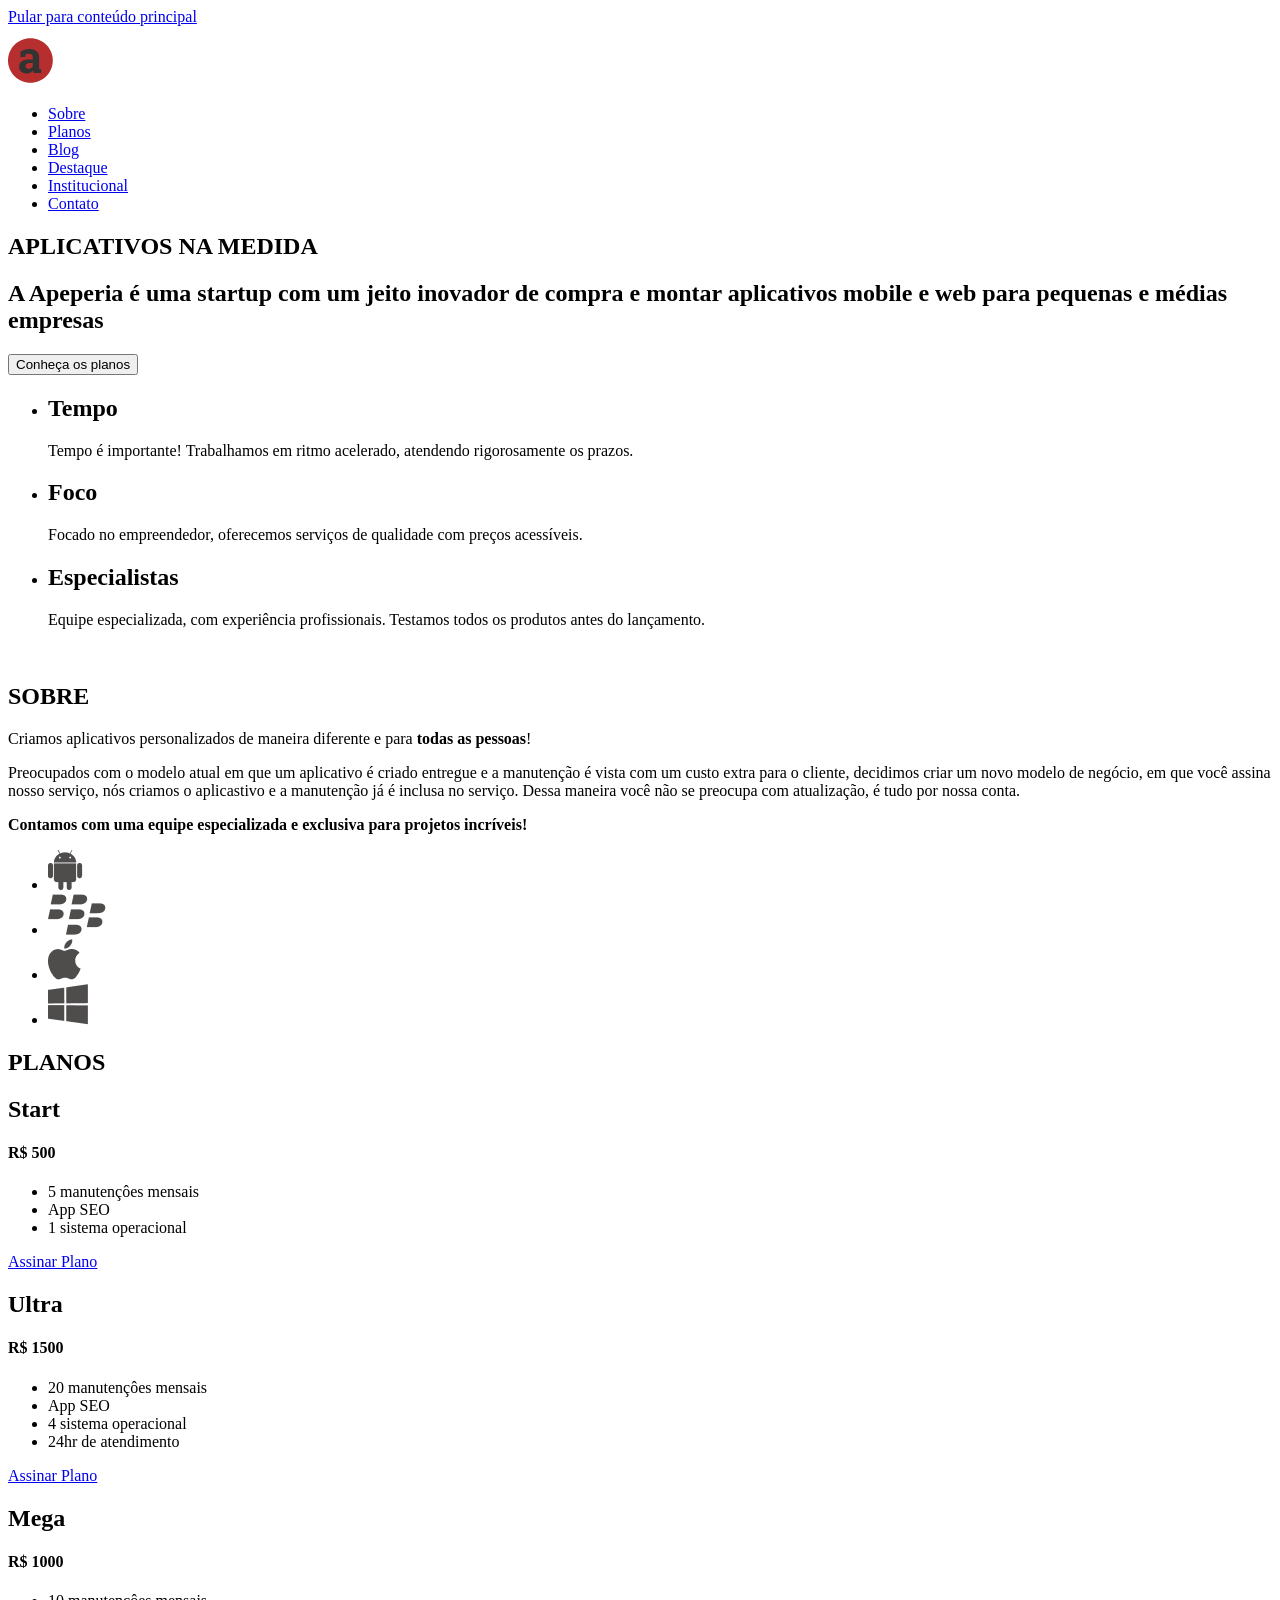
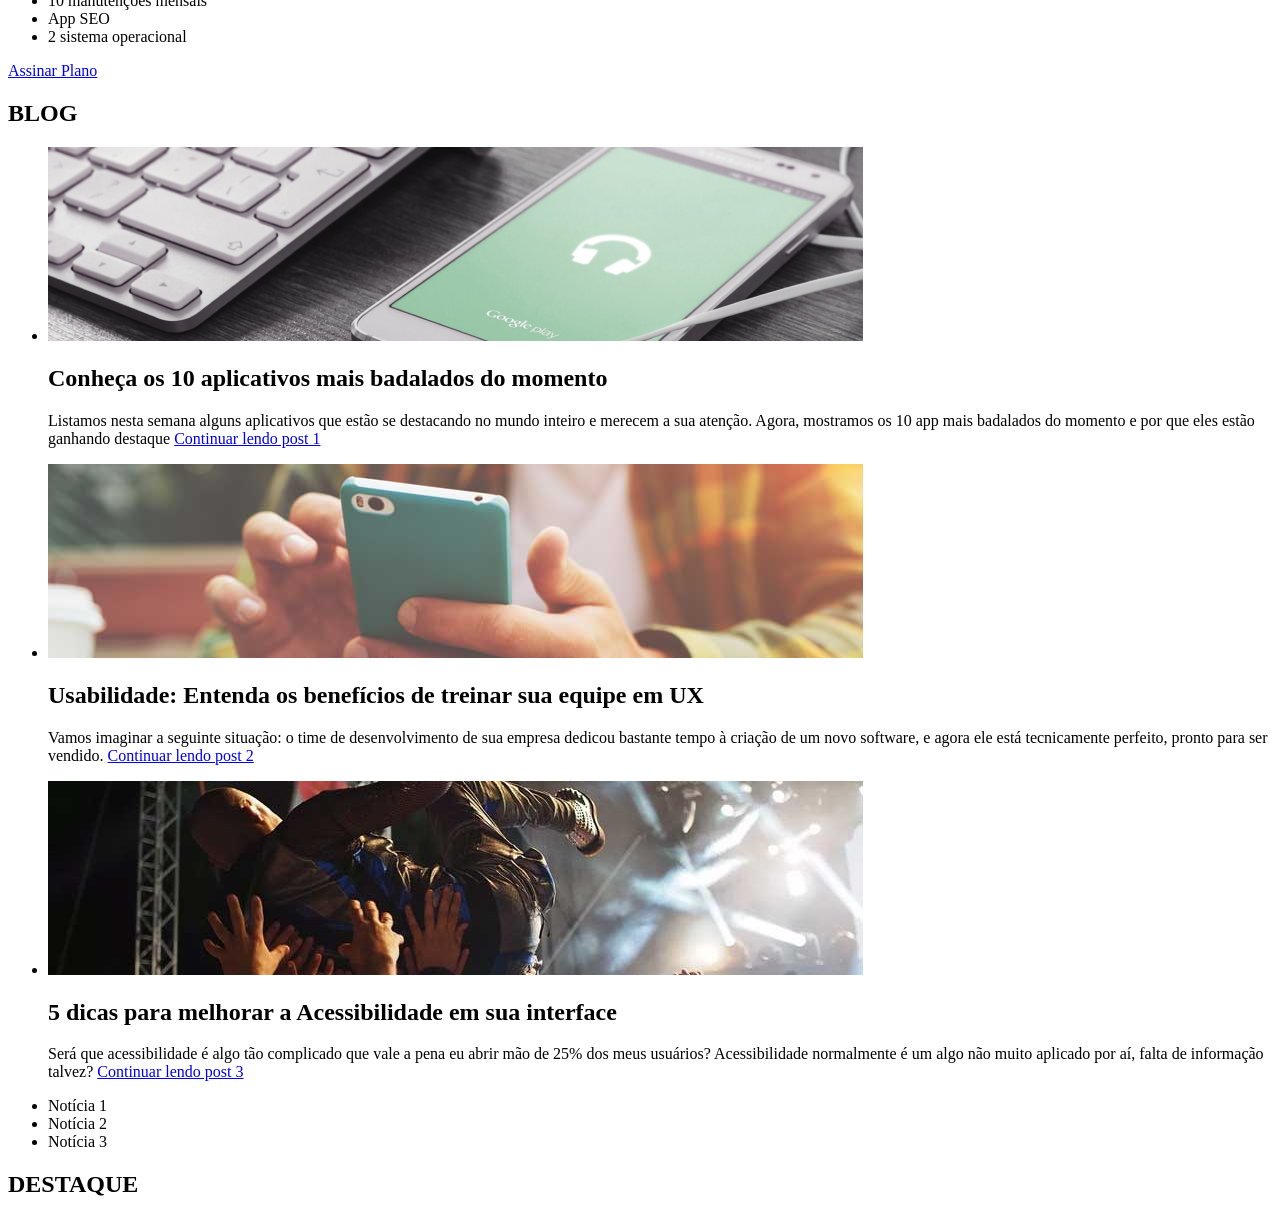
==== index.html @ 21c1f464 "index" ====
<!DOCTYPE html>
<html lang="pt-br">

<head>
  <meta charset="UTF-8">
  <title>Apeperia - aplicativos sob medida</title>
  <link href="https://fonts.googleapis.com/css?family=Montserrat:300,400,700|Open+Sans:300,400,700" rel="stylesheet">

  <link rel="stylesheet" href="css/reset.css">
  <link rel="stylesheet" href="css/tema-padrao.css">
  <link rel="stylesheet" href="css/secaoDestaque.css">
  <link rel="stylesheet" href="css/cabecalho.css">
  <link rel="stylesheet" href="css/diferenciais.css">
  <link rel="stylesheet" href="css/secaoSobre.css">
  <link rel="stylesheet" href="css/secaoPlanos.css">
  <link rel="stylesheet" href="css/secaoBlog.css">
  <link rel="stylesheet" href="css/listaDeArtigos.css">
  <link rel="stylesheet" href="css/secaoDestaques.css">
  <link rel="stylesheet" href="css/secaoContato.css">
  <link rel="stylesheet" href="css/contatoCampo.css">
  <link rel="stylesheet" href="css/secaoInstitucional.css">
  <link rel="stylesheet" href="css/rodape.css">
  <link rel="stylesheet" href="css/dialogNewsletter.css">

  <meta name="viewport" content="width=device-width, initial-scale=1.0, maximum-scale=1.0, user-scalable=no" />
</head>

<body>

  <a href="#conteudoPrincipal" class="pularNavegacao">Pular para conteúdo principal</a>

  <header class="cabecalho container">
    <a href="https://www.google.com&quot; class=" cabecalho-logo" title="Home Apeperia">
      <svg width="205" height="59" viewBox="0 0 205 59" version="1.1"
        xmlns="http://www.w3.org/2000/svg&quot; xmlns:xlink=" http://www.w3.org/1999/xlink"&gt; <title>Logotipo da
        Apeperia</title>
        <!--                    <desc>Created using Figma</desc>-->
        <g id="Canvas" transform="translate(-2230 1001)">
          <g id="Logo do Apeperia">
            <g id="Oval 1">
              <use xlink:href="#path0_fill" transform="translate(2230 -988.755)" fill="#B72E2E" />
            </g>
            <g id="a">
              <use xlink:href="#path1_fill" transform="translate(2239 -1001)" fill="#333333" />
            </g>
            <g id="apeperia">
              <use xlink:href="#path2_fill" transform="translate(2287.13 -993.208)" fill="#FFFFFF" />
            </g>
          </g>
        </g>
        <defs>
          <path id="path0_fill" fill-rule="evenodd"
            d="M 22.4044 44.5283C 34.778 44.5283 44.8087 34.5603 44.8087 22.2642C 44.8087 9.968 34.778 0 22.4044 0C 10.0308 0 0 9.968 0 22.2642C 0 34.5603 10.0308 44.5283 22.4044 44.5283Z" />
          <path id="path1_fill"
            d="M 16.8684 47C 16.6944 46.6086 16.5422 46.21 16.4118 45.8042C 16.2813 45.3838 16.1799 44.9635 16.1074 44.5431C 15.3537 45.4128 14.4332 46.1158 13.3461 46.6521C 12.2735 47.1884 11.0414 47.4566 9.64991 47.4566C 7.34522 47.4566 5.51162 46.8333 4.1491 45.5867C 2.80108 44.3257 2.12706 42.6153 2.12706 40.4556C 2.12706 38.2523 3.01125 36.5492 4.77963 35.3461C 6.54801 34.143 9.14259 33.5415 12.5634 33.5415L 15.803 33.5415L 15.803 31.2368C 15.803 30.1062 15.4769 29.2293 14.8246 28.606C 14.1723 27.9827 13.2084 27.6711 11.9329 27.6711C 11.2081 27.6711 10.5631 27.758 9.99779 27.932C 9.43249 28.0914 8.9759 28.2871 8.62802 28.519L 8.21492 31.0411L 3.4316 31.0411L 3.45335 25.823C 4.61294 25.0402 5.93922 24.3807 7.43219 23.8444C 8.93966 23.3081 10.5776 23.0399 12.346 23.0399C 15.2594 23.0399 17.6221 23.7574 19.434 25.1924C 21.2603 26.6129 22.1735 28.6422 22.1735 31.2803L 22.1735 40.9991C 22.1735 41.3615 22.1735 41.7021 22.1735 42.021C 22.188 42.3399 22.217 42.6443 22.2605 42.9342L 24.1955 43.1951L 24.1955 47L 16.8684 47ZM 11.3676 42.7602C 12.3242 42.7602 13.1939 42.5573 13.9766 42.1515C 14.7594 41.7311 15.3681 41.2093 15.803 40.586L 15.803 36.9985L 12.5634 36.9985C 11.2154 36.9985 10.1935 37.3174 9.49772 37.9552C 8.80196 38.5785 8.45408 39.3322 8.45408 40.2164C 8.45408 41.0136 8.70774 41.6369 9.21507 42.0862C 9.73688 42.5356 10.4544 42.7602 11.3676 42.7602Z" />
          <path id="path2_fill"
            d="M 13.0802 37C 12.941 36.6869 12.8193 36.368 12.7149 36.0433C 12.6106 35.7071 12.5294 35.3708 12.4714 35.0345C 11.8684 35.7302 11.1321 36.2926 10.2624 36.7217C 9.40429 37.1507 8.41863 37.3653 7.30542 37.3653C 5.46167 37.3653 3.99479 36.8666 2.90478 35.8694C 1.82636 34.8606 1.28715 33.4922 1.28715 31.7644C 1.28715 30.0019 1.9945 28.6393 3.4092 27.6769C 4.8239 26.7144 6.89957 26.2332 9.6362 26.2332L 12.2279 26.2332L 12.2279 24.3894C 12.2279 23.485 11.967 22.7834 11.4452 22.2848C 10.9233 21.7862 10.1522 21.5369 9.13178 21.5369C 8.55199 21.5369 8.03597 21.6064 7.58373 21.7456C 7.13149 21.8731 6.76621 22.0297 6.48791 22.2152L 6.15743 24.2329L 2.33078 24.2329L 2.34817 20.0584C 3.27585 19.4322 4.33687 18.9046 5.53125 18.4755C 6.73723 18.0465 8.04756 17.832 9.46226 17.832C 11.793 17.832 13.6832 18.406 15.1327 19.5539C 16.5938 20.6903 17.3243 22.3138 17.3243 24.4242L 17.3243 32.1993C 17.3243 32.4892 17.3243 32.7617 17.3243 33.0168C 17.3359 33.2719 17.3591 33.5154 17.3939 33.7473L 18.9419 33.9561L 18.9419 37L 13.0802 37ZM 8.67954 33.6082C 9.44487 33.6082 10.1406 33.4459 10.7668 33.1212C 11.393 32.7849 11.88 32.3674 12.2279 31.8688L 12.2279 28.9988L 9.6362 28.9988C 8.55778 28.9988 7.74027 29.2539 7.18367 29.7642C 6.62706 30.2628 6.34876 30.8658 6.34876 31.5731C 6.34876 32.2109 6.55169 32.7095 6.95755 33.069C 7.375 33.4285 7.949 33.6082 8.67954 33.6082ZM 20.2986 21.2412L 20.2986 18.1798L 27.6736 18.1798L 27.9172 20.3715C 28.4738 19.5597 29.1405 18.9336 29.9175 18.4929C 30.6944 18.0523 31.5989 17.832 32.6309 17.832C 34.9617 17.832 36.7706 18.7422 38.0578 20.5628C 39.3449 22.3834 39.9885 24.7779 39.9885 27.7465L 39.9885 28.1117C 39.9885 30.8948 39.3449 33.1328 38.0578 34.8258C 36.7706 36.5188 34.9733 37.3653 32.6657 37.3653C 31.68 37.3653 30.8045 37.1855 30.0392 36.8261C 29.2739 36.455 28.6187 35.9158 28.0737 35.2084L 28.0737 40.6527L 30.5262 41.1745L 30.5262 44.2358L 20.5596 44.2358L 20.5596 41.1745L 23.0121 40.6527L 23.0121 21.763L 20.2986 21.2412ZM 34.9095 27.7465C 34.9095 25.9723 34.6138 24.5344 34.0224 23.4328C 33.431 22.3312 32.5265 21.7804 31.309 21.7804C 30.5436 21.7804 29.8885 21.9369 29.3435 22.25C 28.81 22.5631 28.3868 23.0095 28.0737 23.5893L 28.0737 31.834C 28.3868 32.3674 28.81 32.7733 29.3435 33.0516C 29.8885 33.3299 30.5552 33.469 31.3438 33.469C 32.5729 33.469 33.4716 32.9878 34.0398 32.0254C 34.6196 31.0629 34.9095 29.7584 34.9095 28.1117L 34.9095 27.7465ZM 51.2597 37.3653C 48.5463 37.3653 46.3779 36.4956 44.7544 34.7562C 43.131 33.0168 42.3193 30.8078 42.3193 28.1291L 42.3193 27.4334C 42.3193 24.6388 43.0846 22.337 44.6153 20.528C 46.1575 18.719 48.2216 17.8204 50.8075 17.832C 53.347 17.832 55.3183 18.5973 56.7214 20.1279C 58.1245 21.6586 58.8261 23.7285 58.8261 26.3376L 58.8261 29.1032L 47.5896 29.1032L 47.5548 29.2075C 47.6476 30.4483 48.0593 31.4687 48.7898 32.2689C 49.5319 33.069 50.535 33.469 51.7989 33.469C 52.9237 33.469 53.8572 33.3589 54.5994 33.1386C 55.3415 32.9066 56.1532 32.5472 57.0345 32.0601L 58.4086 35.191C 57.6317 35.8056 56.6228 36.3216 55.3821 36.7391C 54.1529 37.1565 52.7788 37.3653 51.2597 37.3653ZM 50.8075 21.7456C 49.8682 21.7456 49.1261 22.1051 48.5811 22.824C 48.0361 23.5429 47.6998 24.488 47.5722 25.6592L 47.6244 25.7462L 53.8514 25.7462L 53.8514 25.2939C 53.8514 24.2155 53.5963 23.3574 53.0861 22.7196C 52.5875 22.0703 51.8279 21.7456 50.8075 21.7456ZM 60.8611 21.2412L 60.8611 18.1798L 68.2361 18.1798L 68.4797 20.3715C 69.0363 19.5597 69.703 18.9336 70.48 18.4929C 71.2569 18.0523 72.1614 17.832 73.1934 17.832C 75.5242 17.832 77.3331 18.7422 78.6203 20.5628C 79.9074 22.3834 80.551 24.7779 80.551 27.7465L 80.551 28.1117C 80.551 30.8948 79.9074 33.1328 78.6203 34.8258C 77.3331 36.5188 75.5358 37.3653 73.2282 37.3653C 72.2425 37.3653 71.367 37.1855 70.6017 36.8261C 69.8364 36.455 69.1812 35.9158 68.6362 35.2084L 68.6362 40.6527L 71.0887 41.1745L 71.0887 44.2358L 61.1221 44.2358L 61.1221 41.1745L 63.5746 40.6527L 63.5746 21.763L 60.8611 21.2412ZM 75.472 27.7465C 75.472 25.9723 75.1763 24.5344 74.5849 23.4328C 73.9935 22.3312 73.089 21.7804 71.8715 21.7804C 71.1061 21.7804 70.451 21.9369 69.906 22.25C 69.3725 22.5631 68.9493 23.0095 68.6362 23.5893L 68.6362 31.834C 68.9493 32.3674 69.3725 32.7733 69.906 33.0516C 70.451 33.3299 71.1177 33.469 71.9063 33.469C 73.1354 33.469 74.0341 32.9878 74.6023 32.0254C 75.1821 31.0629 75.472 29.7584 75.472 28.1117L 75.472 27.7465ZM 91.8222 37.3653C 89.1088 37.3653 86.9404 36.4956 85.3169 34.7562C 83.6935 33.0168 82.8818 30.8078 82.8818 28.1291L 82.8818 27.4334C 82.8818 24.6388 83.6471 22.337 85.1778 20.528C 86.72 18.719 88.7841 17.8204 91.37 17.832C 93.9095 17.832 95.8808 18.5973 97.2839 20.1279C 98.687 21.6586 99.3886 23.7285 99.3886 26.3376L 99.3886 29.1032L 88.1521 29.1032L 88.1173 29.2075C 88.2101 30.4483 88.6218 31.4687 89.3523 32.2689C 90.0944 33.069 91.0975 33.469 92.3614 33.469C 93.4862 33.469 94.4197 33.3589 95.1619 33.1386C 95.904 32.9066 96.7157 32.5472 97.597 32.0601L 98.9711 35.191C 98.1942 35.8056 97.1853 36.3216 95.9446 36.7391C 94.7154 37.1565 93.3413 37.3653 91.8222 37.3653ZM 91.37 21.7456C 90.4307 21.7456 89.6886 22.1051 89.1436 22.824C 88.5986 23.5429 88.2623 24.488 88.1347 25.6592L 88.1869 25.7462L 94.4139 25.7462L 94.4139 25.2939C 94.4139 24.2155 94.1588 23.3574 93.6486 22.7196C 93.15 22.0703 92.3904 21.7456 91.37 21.7456ZM 102.189 33.9561L 104.624 33.4343L 104.624 21.763L 101.928 21.2412L 101.928 18.1798L 109.355 18.1798L 109.581 20.9281C 110.022 19.954 110.59 19.1945 111.286 18.6495C 111.982 18.1045 112.788 17.832 113.704 17.832C 113.97 17.832 114.249 17.8551 114.539 17.9015C 114.84 17.9363 115.089 17.9827 115.287 18.0407L 114.747 22.6675L 112.66 22.6153C 111.918 22.6153 111.303 22.7602 110.816 23.0501C 110.329 23.34 109.958 23.7517 109.703 24.2851L 109.703 33.4343L 112.138 33.9561L 112.138 37L 102.189 37L 102.189 33.9561ZM 116.643 33.9561L 119.096 33.4343L 119.096 21.763L 116.382 21.2412L 116.382 18.1798L 124.175 18.1798L 124.175 33.4343L 126.61 33.9561L 126.61 37L 116.643 37L 116.643 33.9561ZM 124.175 13.6748L 119.096 13.6748L 119.096 9.86557L 124.175 9.86557L 124.175 13.6748ZM 140.264 37C 140.125 36.6869 140.003 36.368 139.899 36.0433C 139.795 35.7071 139.713 35.3708 139.655 35.0345C 139.052 35.7302 138.316 36.2926 137.446 36.7217C 136.588 37.1507 135.603 37.3653 134.489 37.3653C 132.646 37.3653 131.179 36.8666 130.089 35.8694C 129.01 34.8606 128.471 33.4922 128.471 31.7644C 128.471 30.0019 129.178 28.6393 130.593 27.6769C 132.008 26.7144 134.084 26.2332 136.82 26.2332L 139.412 26.2332L 139.412 24.3894C 139.412 23.485 139.151 22.7834 138.629 22.2848C 138.107 21.7862 137.336 21.5369 136.316 21.5369C 135.736 21.5369 135.22 21.6064 134.768 21.7456C 134.315 21.8731 133.95 22.0297 133.672 22.2152L 133.341 24.2329L 129.515 24.2329L 129.532 20.0584C 130.46 19.4322 131.521 18.9046 132.715 18.4755C 133.921 18.0465 135.232 17.832 136.646 17.832C 138.977 17.832 140.867 18.406 142.317 19.5539C 143.778 20.6903 144.508 22.3138 144.508 24.4242L 144.508 32.1993C 144.508 32.4892 144.508 32.7617 144.508 33.0168C 144.52 33.2719 144.543 33.5154 144.578 33.7473L 146.126 33.9561L 146.126 37L 140.264 37ZM 135.864 33.6082C 136.629 33.6082 137.325 33.4459 137.951 33.1212C 138.577 32.7849 139.064 32.3674 139.412 31.8688L 139.412 28.9988L 136.82 28.9988C 135.742 28.9988 134.924 29.2539 134.368 29.7642C 133.811 30.2628 133.533 30.8658 133.533 31.5731C 133.533 32.2109 133.736 32.7095 134.142 33.069C 134.559 33.4285 135.133 33.6082 135.864 33.6082Z" />
        </defs>
      </svg>
    </a>
    <nav class="cabecalho-nav">
      <ul>
        <li class="cabecalho-nav-item"><a href="#">Sobre</a></li>
        <li class="cabecalho-nav-item"><a href="#">Planos</a></li>
        <li class="cabecalho-nav-item"><a href="#">Blog</a></li>
        <li class="cabecalho-nav-item"><a href="#">Destaque</a></li>
        <li class="cabecalho-nav-item"><a href="#">Institucional</a></li>
        <li class="cabecalho-nav-item"><a href="#">Contato</a></li>
      </ul>
    </nav>
  </header>

  <main class="conteudo" role="main">
    <section class="secaoDestaque">
      <h1 class="secaoDestaque-titulo" id="conteudoPrincipal">
        APLICATIVOS NA MEDIDA
      </h1>
      <h2 class="secaoDestaque-texto">
        A Apeperia é uma startup com um jeito inovador de compra e montar aplicativos mobile e web para pequenas e
        médias empresas
      </h2>
      <button class="secaoDestaque-cta btnPadrao">
        Conheça os planos
      </button>
    </section>

    <section class="secaoDiferenciais">
      <div class="container">
        <ul class="diferenciais">
          <li class="diferenciais-diferencial">
            <h2 class="diferenciais-diferencial-titulo diferenciais-diferencial-titulo-tempo">
              Tempo
            </h2>
            <p class="diferenciais-diferencial-texto">
              Tempo é importante! Trabalhamos em ritmo acelerado, atendendo rigorosamente os prazos.
            </p>
          </li>
          <li class="diferenciais-diferencial">
            <h2 class="diferenciais-diferencial-titulo diferenciais-diferencial-titulo--foco">
              Foco
            </h2>
            <p class="diferenciais-diferencial-texto">
              Focado no empreendedor, oferecemos serviços de qualidade com preços acessíveis.
            </p>
          </li>
          <li class="diferenciais-diferencial">
            <h2 class="diferenciais-diferencial-titulo diferenciais-diferencial-titulo--especialistas">
              Especialistas
            </h2>
            <p class="diferenciais-diferencial-texto">
              Equipe especializada, com experiência profissionais. Testamos todos os produtos antes do lançamento.
            </p>
          </li>
        </ul>
      </div>
    </section><!--fim.secaoDiferenciais-->

    <section class="secaoSobre clearfix">
      <div class="container">
        <img src="APP Acessibilidade/src/img/sobre-apeperia.png" class="secaoSobre-imgDestaque" alt>
        <h2 class="secaoSobre-titulo tituloPadrao">
          SOBRE
        </h2>
        <p class="secaoSobre-texto">
          Criamos aplicativos personalizados de maneira diferente e para <b>todas as pessoas</b>!
        </p>
        <p class="secaoSobre-texto">
          Preocupados com o modelo atual em que um aplicativo é criado entregue e a manutenção é vista com um custo
          extra para o cliente, decidimos criar um novo modelo de negócio, em que você assina nosso serviço, nós criamos
          o aplicastivo e a manutenção já é inclusa no serviço. Dessa maneira você não se preocupa com atualização, é
          tudo por nossa conta.
        </p>
        <p class="secaoSobre-texto">
          <b>
            Contamos com uma equipe especializada e exclusiva para projetos incríveis!
          </b>
        </p>
        <ul class="secaoSobre-plataformas">
          <li><img src="App assesibilidade/img/android.png" alt="android"></li>
          <li> <img src="App assesibilidade/img/blackberry.png" alt="blackberry"></li>
          <li> <img src="App assesibilidade/img/apple.png" alt="apple"></li>
          <li> <img src="App assesibilidade/img/windowsphone.png" alt="windowsphone"></li>
        </ul>
      </div>
    </section>

    <section class="secaoPlanos">
      <div class="container">
        <h2 class="secaoPlanos-titulo-tituloPadrao">
          PLANOS
        </h2>

        <div class="secaoPlanos-plano secaoPlanos-plano--start">
          <h2 class="secaoPlanos-plano-titulo">Start</h2>
          <h4 class="secaoPlanos-plano-preço">
            R$ 500
          </h4>
          <ul class="secaoPlanos-plano-itens">
            <li>5 manutençôes mensais</li>
            <li>App SEO</li>
            <li>1 sistema operacional</li>
          </ul>
          <a href="#" class="btnPadrao secaoPlanos-plano-btn">
            Assinar Plano
          </a>
        </div>

        <div class="secaoPlanos-plano secaoPlanos-plano--ultra">
          <h2 class="secaoPlanos-plano-titulo">Ultra</h2>
          <h4 class="secaoPlanos-plano-preço">
            R$ 1500
          </h4>
          <ul class="secaoPlanos-plano-itens">
            <li>20 manutençôes mensais</li>
            <li>App SEO</li>
            <li>4 sistema operacional</li>
            <li>24hr de atendimento</li>
          </ul>
          <a href="#" class="btnPadrao secaoPlanos-plano-btn">
            Assinar Plano
          </a>
        </div>

        <div class="secaoPlanos-plano secaoPlanos-plano--mega">
          <h2 class="secaoPlanos-plano-titulo">Mega</h2>
          <h4 class="secaoPlanos-plano-preço">
            R$ 1000
          </h4>
          <ul class="secaoPlanos-plano-itens">
            <li>10 manutençôes mensais</li>
            <li>App SEO</li>
            <li>2 sistema operacional</li>
          </ul>
          <a href="#" class="btnPadrao secaoPlanos-plano-btn">
            Assinar Plano
          </a>
        </div>
      </div>
    </section>


    <section class="secaoBlog container">
      <h2 class="secaoBlog-titulo tituloPadrao">
        BLOG
      </h2>
      <ul class="listaDeArtigos">

        <li id="new0" class="listaDeArtigos-itens">
          <article class="listaDeArtigos-artigo">
            <img src="App assesibilidade/img/10-aplicativos-mais-baixados.png" class="listaDeArtigos-artigo-img"
              alt="Teclado da Apple e um celular Android">
            <h2 class="listaDeArtigos-artigo-titulo">
              Conheça os 10 aplicativos mais badalados do momento
            </h2>
            <p>
              Listamos nesta semana alguns aplicativos que estão se destacando no mundo inteiro e merecem a sua atenção.
              Agora, mostramos os 10 app mais badalados do momento e por que eles estão ganhando destaque
              <a href="#" class="listaDeArtigos-artigo-link">
                Continuar lendo post 1
              </a>
            </p>
          </article>
        </li>

        <li id="new1" class="listaDeArtigos-itens">
          <article class="listaDeArtigos-artigo">
            <img src="App assesibilidade/img/ux-usabilidade.jpg" class="listaDeArtigos-artigo-img"
              alt="Pessoa segurando um celular">
            <h2 class="listaDeArtigos-artigo-titulo">
              Usabilidade: Entenda os benefícios de treinar sua equipe em UX
            </h2>
            <p>
              Vamos imaginar a seguinte situação: o time de desenvolvimento de sua empresa dedicou bastante tempo à
              criação de um novo software, e agora ele está tecnicamente perfeito, pronto para ser vendido.
              <a href="#" class="listaDeArtigos-artigo-link">
                Continuar lendo post 2
              </a>
            </p>
          </article>
        </li>

        <li id="new2" class="listaDeArtigos-itens">
          <article class="listaDeArtigos-artigo">
            <img src="App assesibilidade/img/dicas-acessibilidade.jpg" class="listaDeArtigos-artigo-img"
              alt="Pessoas levantando um senhor para ver melhor um show">
            <h2 class="listaDeArtigos-artigo-titulo">
              5 dicas para melhorar a Acessibilidade em sua interface
            </h2>
            <p>
              Será que acessibilidade é algo tão complicado que vale a pena eu abrir mão de 25% dos meus usuários? Acessibilidade normalmente é um algo não muito aplicado por aí, falta de informação talvez?

             
              <a href="#" class="listaDeArtigos-artigo-link">
                Continuar lendo post 3
              </a>
            </p>
          </article>
        </li>
      </ul>

      <nav>
        <ul class="listaDeArtigos-slider">
          <li>
            <a href="#new0" delta-sliderItem="0" class="listaDeArtigos-slider-item listaDeArtigos-slider-item-artigo"></a>
           Notícia 1
          </li>

          <li>
            <a href="#new1" delta-sliderItem="1" class="listaDeArtigos-slider-item listaDeArtigos-slider-item-artigo"></a>
           Notícia 2
          </li>

          <li>
            <a href="#new2" delta-sliderItem="2" class="listaDeArtigos-slider-item listaDeArtigos-slider-item-artigo"></a>
           Notícia 3

          </li>
        </ul>
      </nav>
    </section>

  <section class="secaoDestaques">
    <div class="container">
      <h2 class="secaoDestaque-titulo títuloPadrao">DESTAQUE</h2>
      <a href=""
    </div>
    

  </section>

  </main>

</body>

</html>
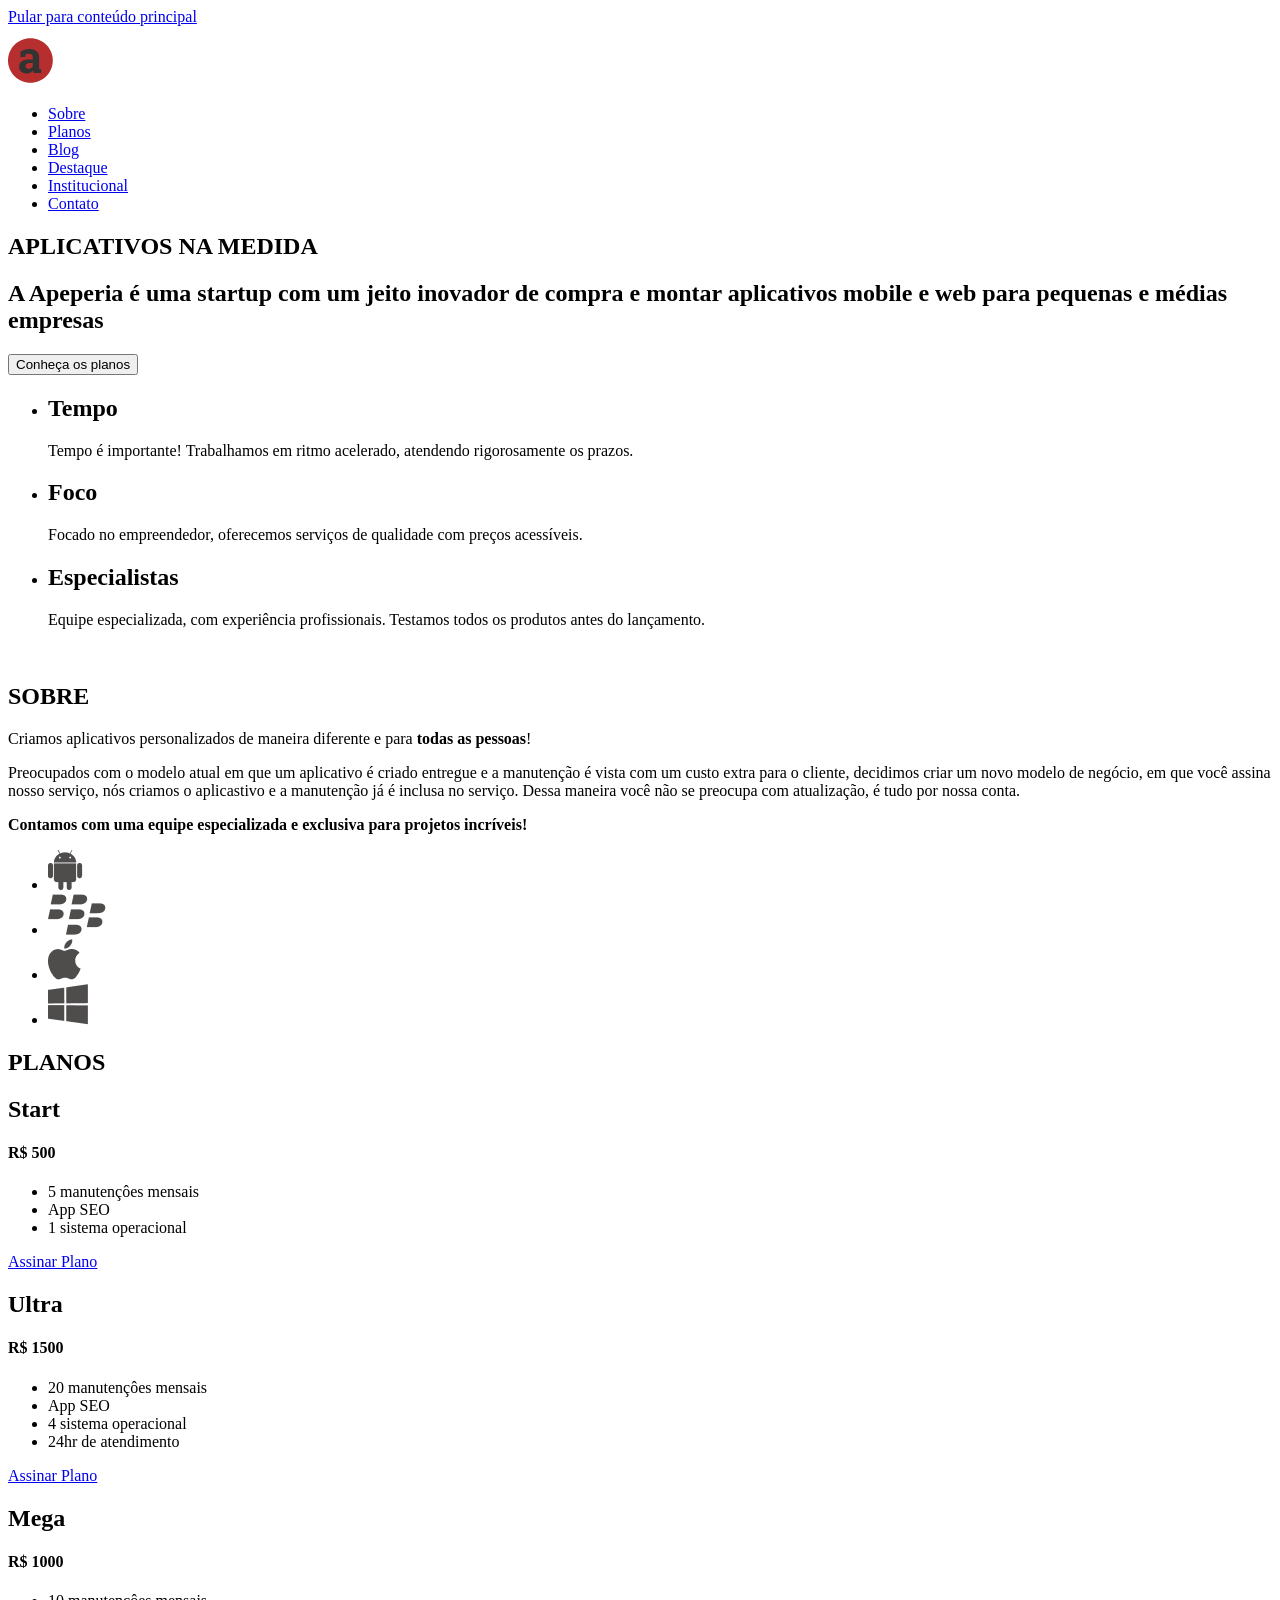
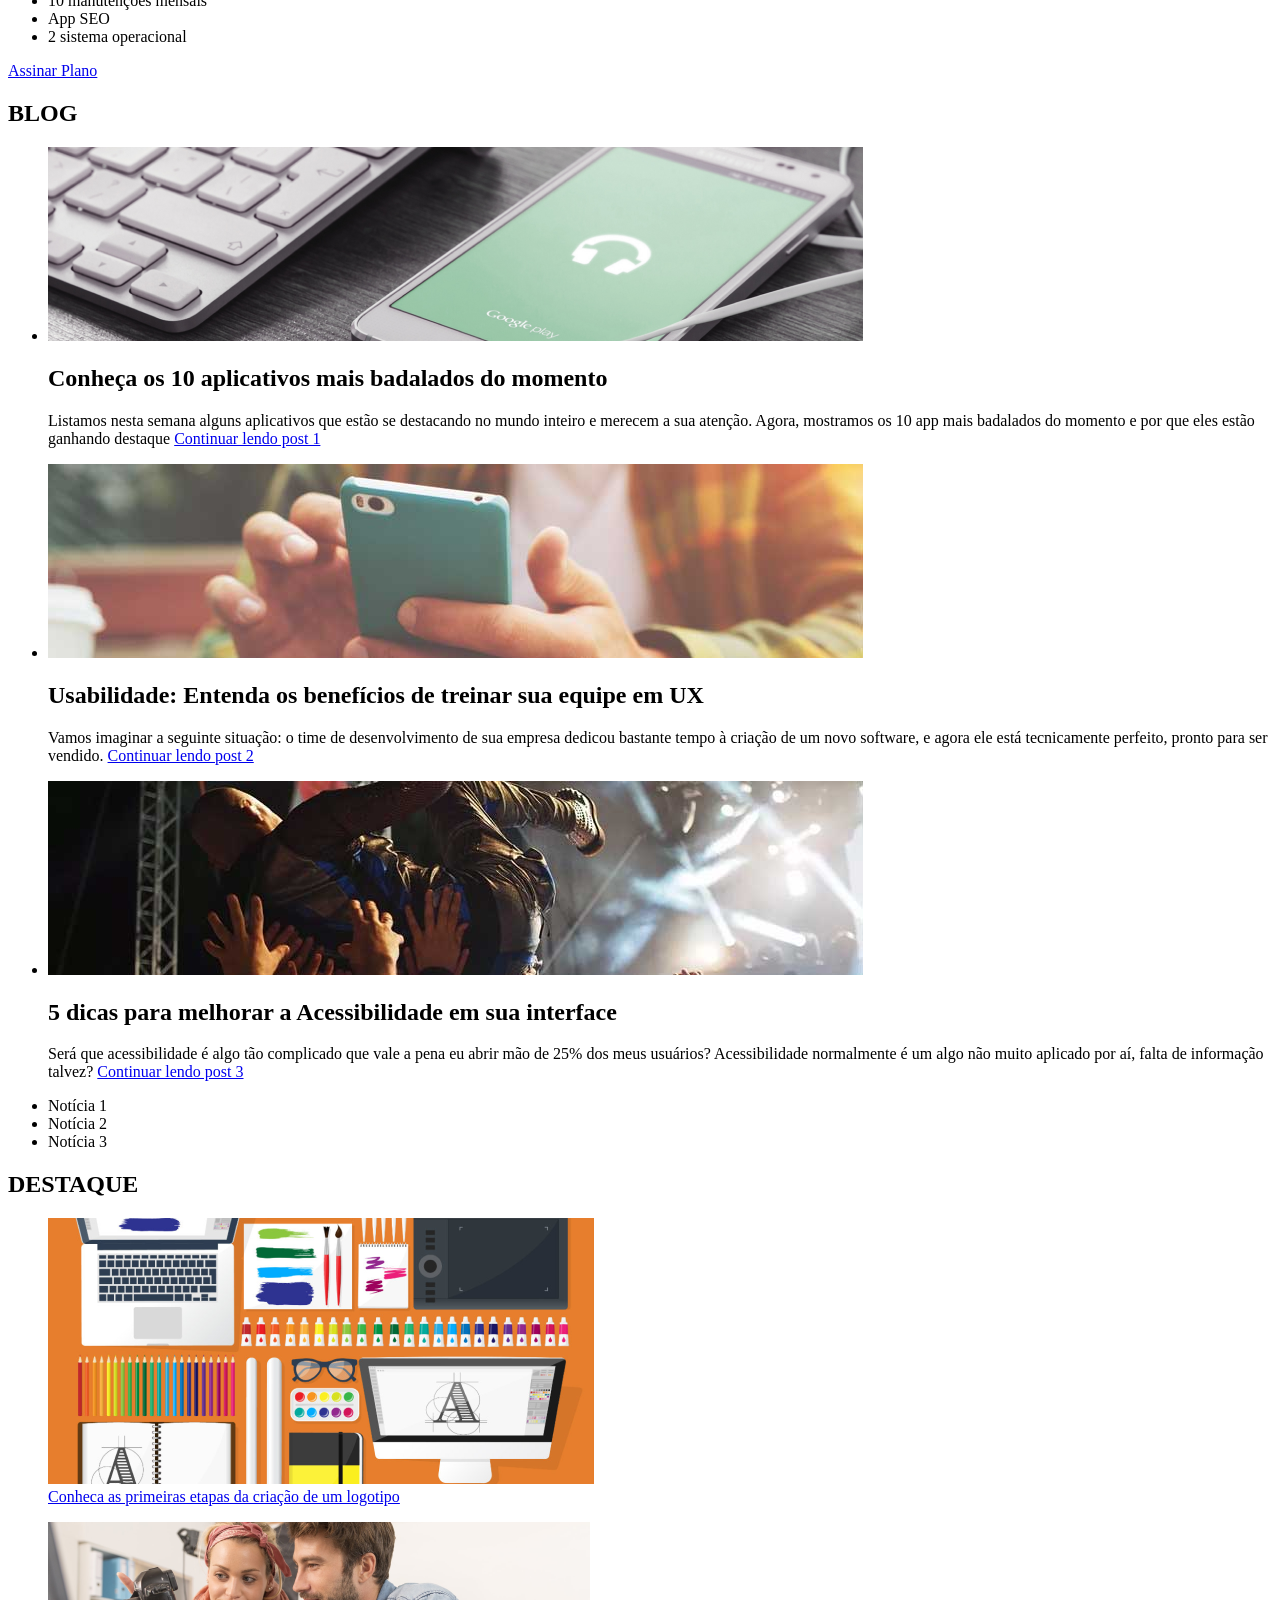
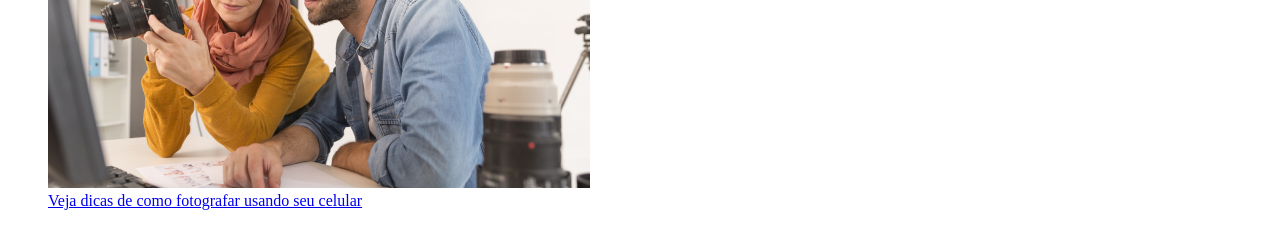
==== commit 59d7e513: "index" ====
--- a/index.html
+++ b/index.html
@@ -282,7 +282,24 @@
   <section class="secaoDestaques">
     <div class="container">
       <h2 class="secaoDestaque-titulo títuloPadrao">DESTAQUE</h2>
-      <a href=""
+      <a href="https://www.alura.com.br/artigos/conheca-as-principais-etapas-da-criacao-de-um-logo?srsltid=AfmBOoohauO9TTjWHuKZssq_VfSuv6ASNGWmBRcLV8xKoNBooqiYDU9C" class="secaoDestaques-link" aria-labelledby="tituloDestaque1">
+        <figure class="secaoDestaques-destaques">
+          <img src="App assesibilidade/img/comecando-criar-logotipo.png" class="secaoDestaques-destaque-img" alt="Ferramentas de desingner. ilustraçâo">
+          <figcaption class="secaoDestaques-destaque-titulo" id="tituloDestaque1">
+            Conheca as primeiras etapas da criação de um logotipo
+          </figcaption>
+        </figure>
+      </a>
+
+      <a href=" https://www.alura.com.br/conteudo/fotografia-fotografe-usando-celular?srsltid=AfmBOorDS3YwNdOYkk3deIEJsH7HeSeEfZG0RPjQCnPf2Xxk6yoZkKy3" class="secaoDestaques-link" aria-labelledby="tituloDestaque2">
+        <figure class="secaoDestaques-destaques">
+          <img src="App assesibilidade/img/dicas-fotografia.png" class="secaoDestaques-destaque-img" alt="moça mostrando camera para rapaz">
+          <figcaption class="secaoDestaques-destaque-titulo" id="tituloDestaque2">
+            Veja dicas de como fotografar usando seu celular
+          </figcaption>
+        </figure>
+      </a>
+
     </div>
     
 
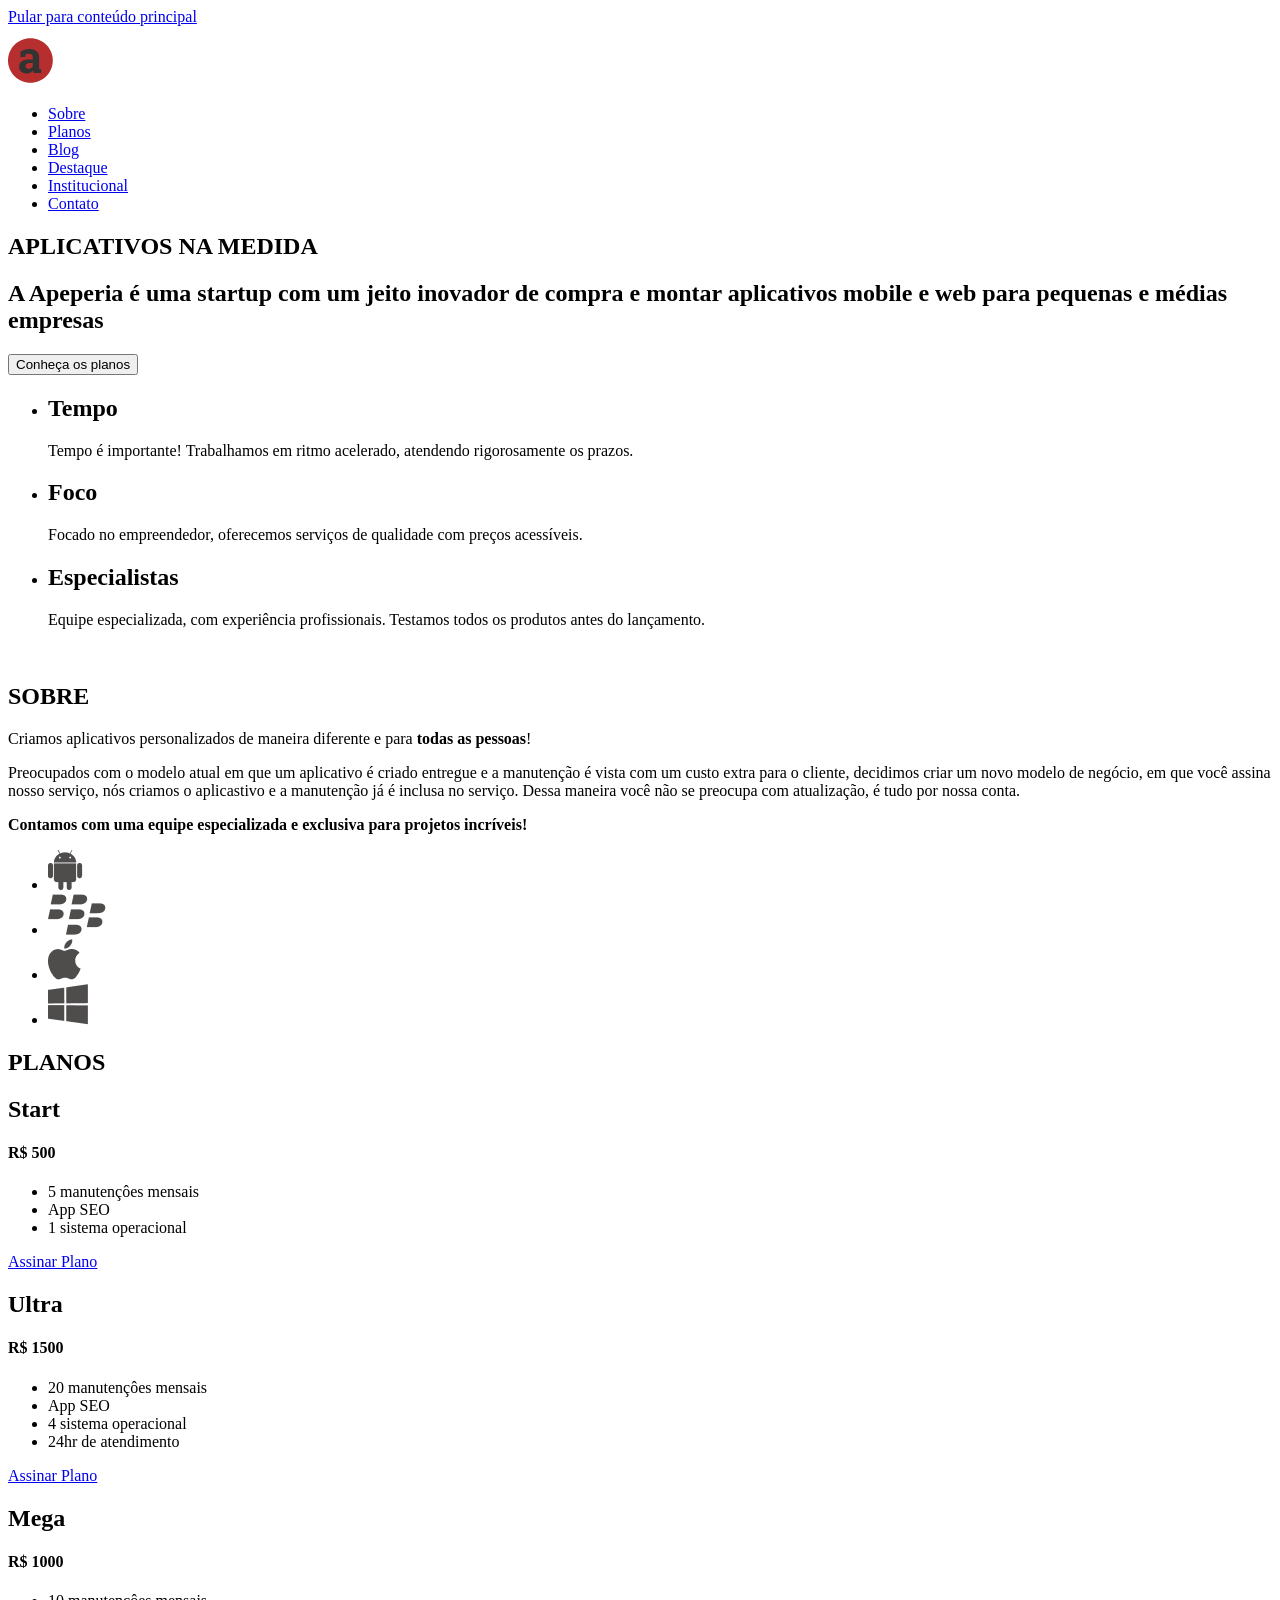
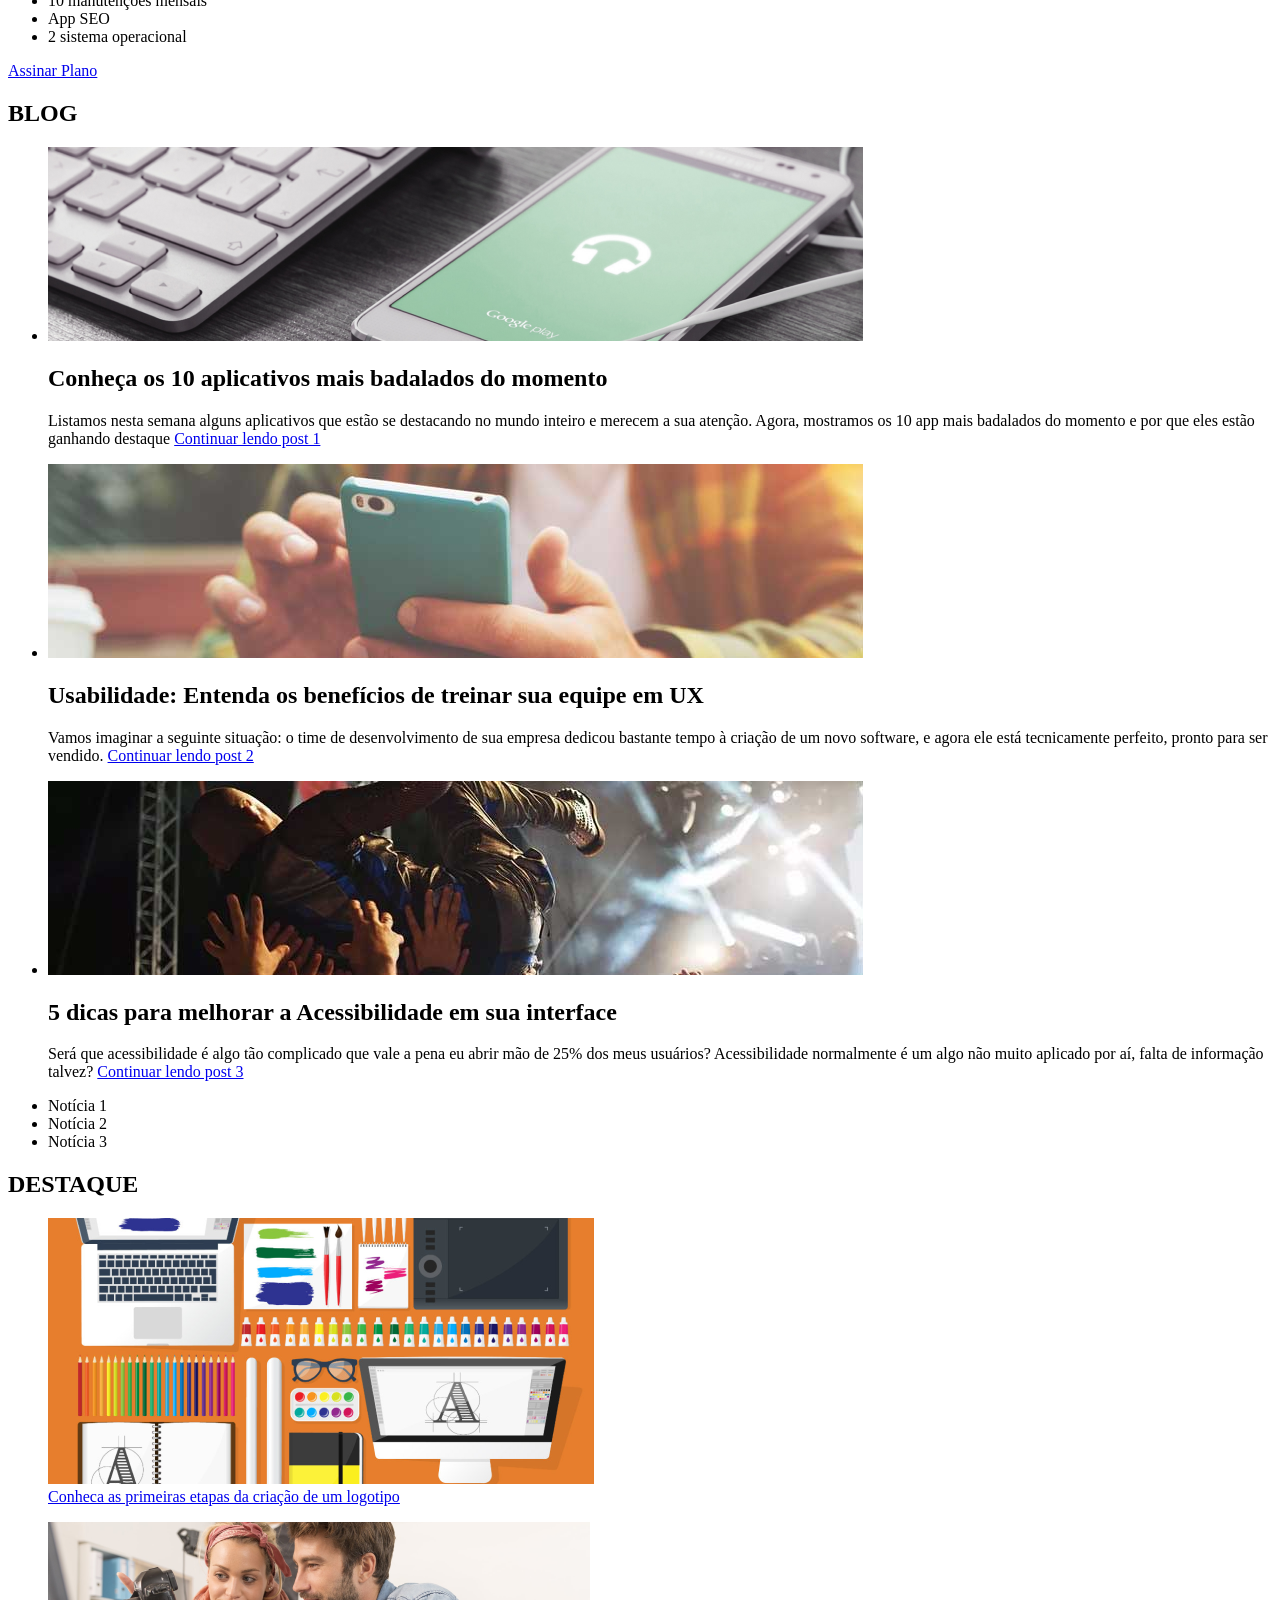
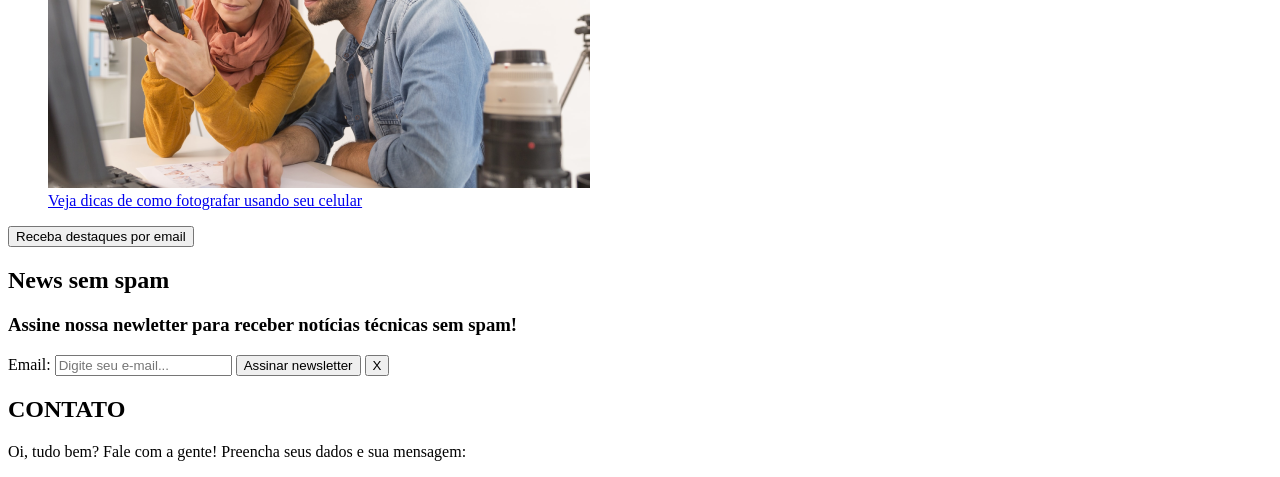
==== commit f78c4203: "index" ====
--- a/index.html
+++ b/index.html
@@ -299,14 +299,51 @@
           </figcaption>
         </figure>
       </a>
-
-    </div>
-    
-
-  </section>
-
-  </main>
-
+  <button class="secaoDestaques-form-botao btnPadrao btnPadrao--pequeno" id="abreDialog">
+          Receba destaques por email
+        </button>    
+      </div>
+      <div class="dialogNewsletter" id="dialogNewsletter">
+        <div class="dialogNewsletter-body">
+
+          <h2 class="dialogNewsletter-titulo">News sem spam</h2>
+          <h3 class="dialogNewsletter-texto">
+            Assine nossa newletter para receber notícias técnicas sem spam!
+          </h3>
+          <form class="dialogNewsletter-form">
+            <label class="dialogNewsletter-label">
+              Email:
+            </label>
+            <input type="text" class="dialogNewsletter-campo" placeholder="Digite seu e-mail...">
+            <button class="dialogNewsletter-btn">
+              Assinar newsletter
+            </button>
+            <button class="dialogNewsletter-fechar">
+              X
+            </button>
+          </form>
+        </div>
+        <div class="dialogNewsletter-overlay"></div>
+      </div><!--fim.dialogNewslatter-->
+    </section><!--fim.secaoDestaque-->
+
+    <section class="secaoContato"><!--Início Contato-->
+        <div class="container">
+          <h2 class="tituloPadrao">
+            CONTATO
+          </h2>
+
+          <form class="secaoContato-form">
+            <p class="secaoContato-form-legend">
+              Oi, tudo bem? Fale com a gente!
+              Preencha seus dados e sua mensagem:
+            </p>
+          </form>
+        </div>
+    </section><!--fim.secaoContato-->
+
+ 
+
+</main>    
 </body>
-
 </html>
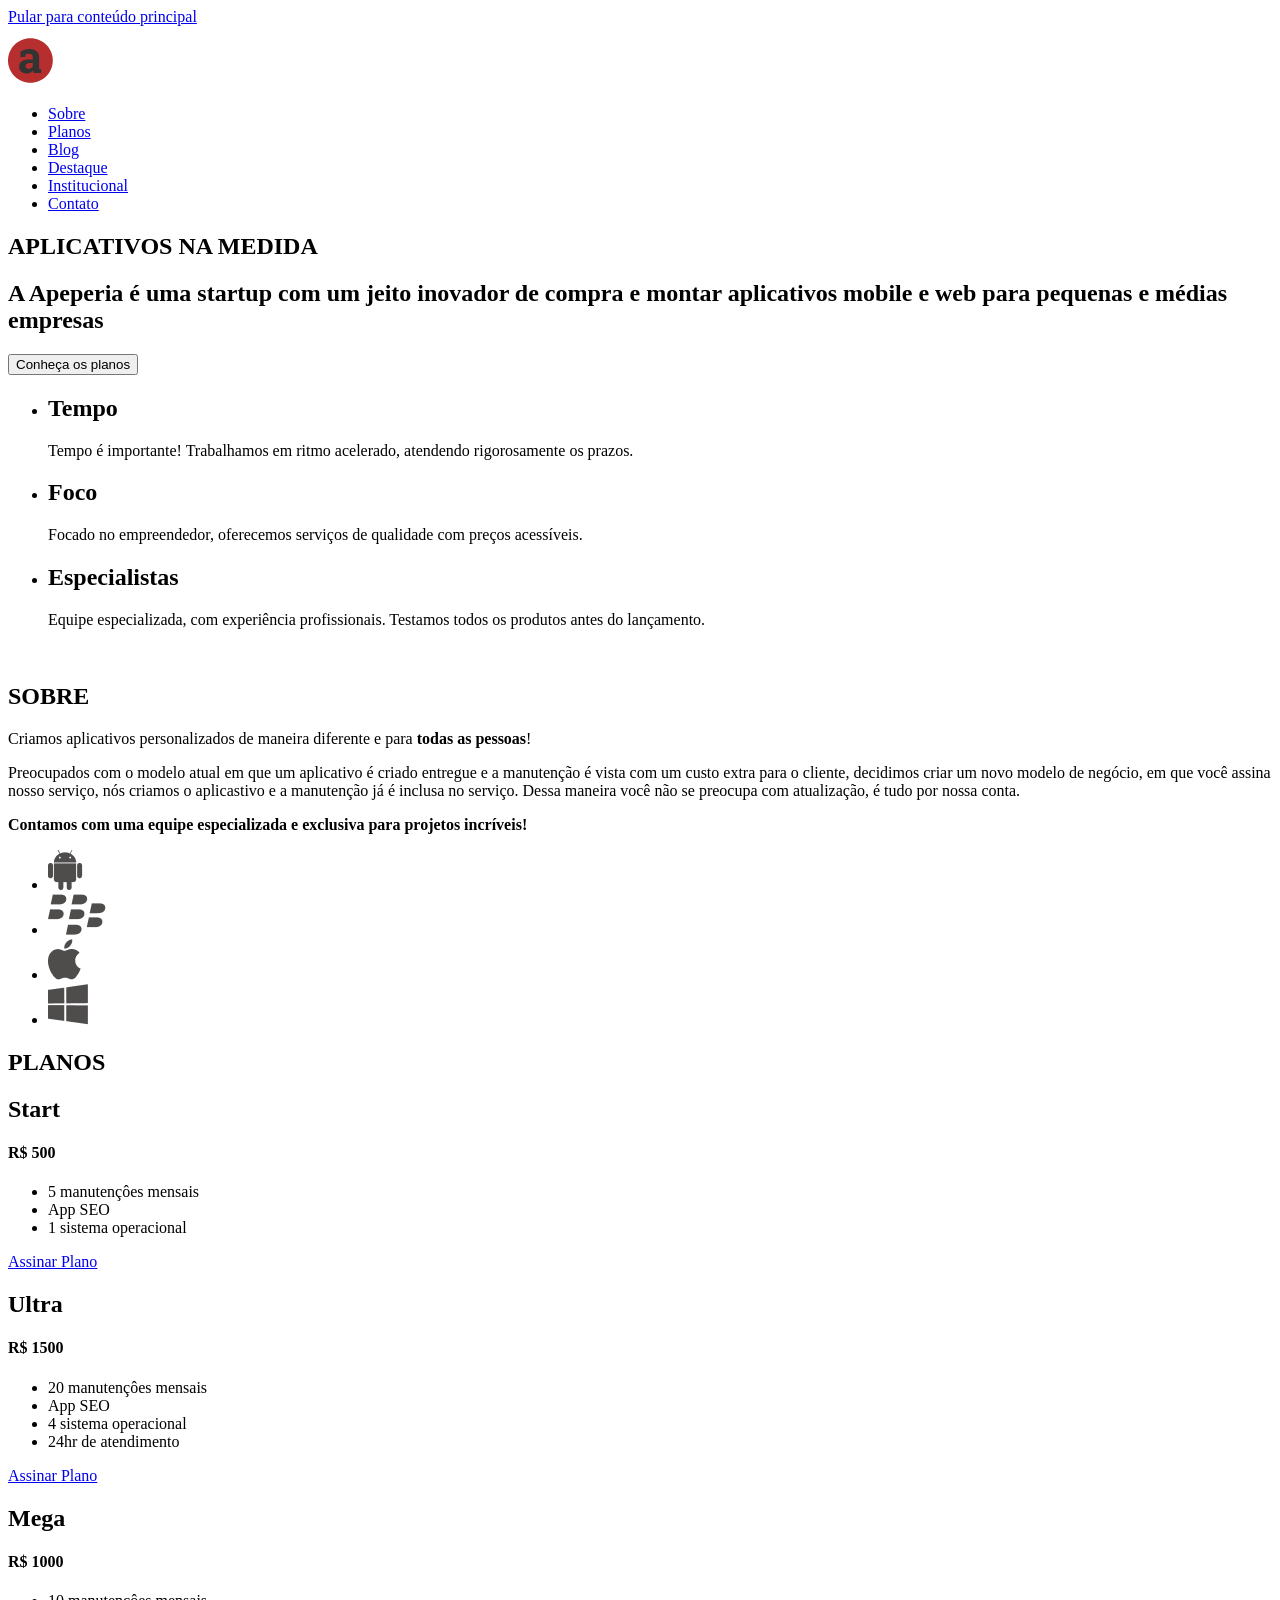
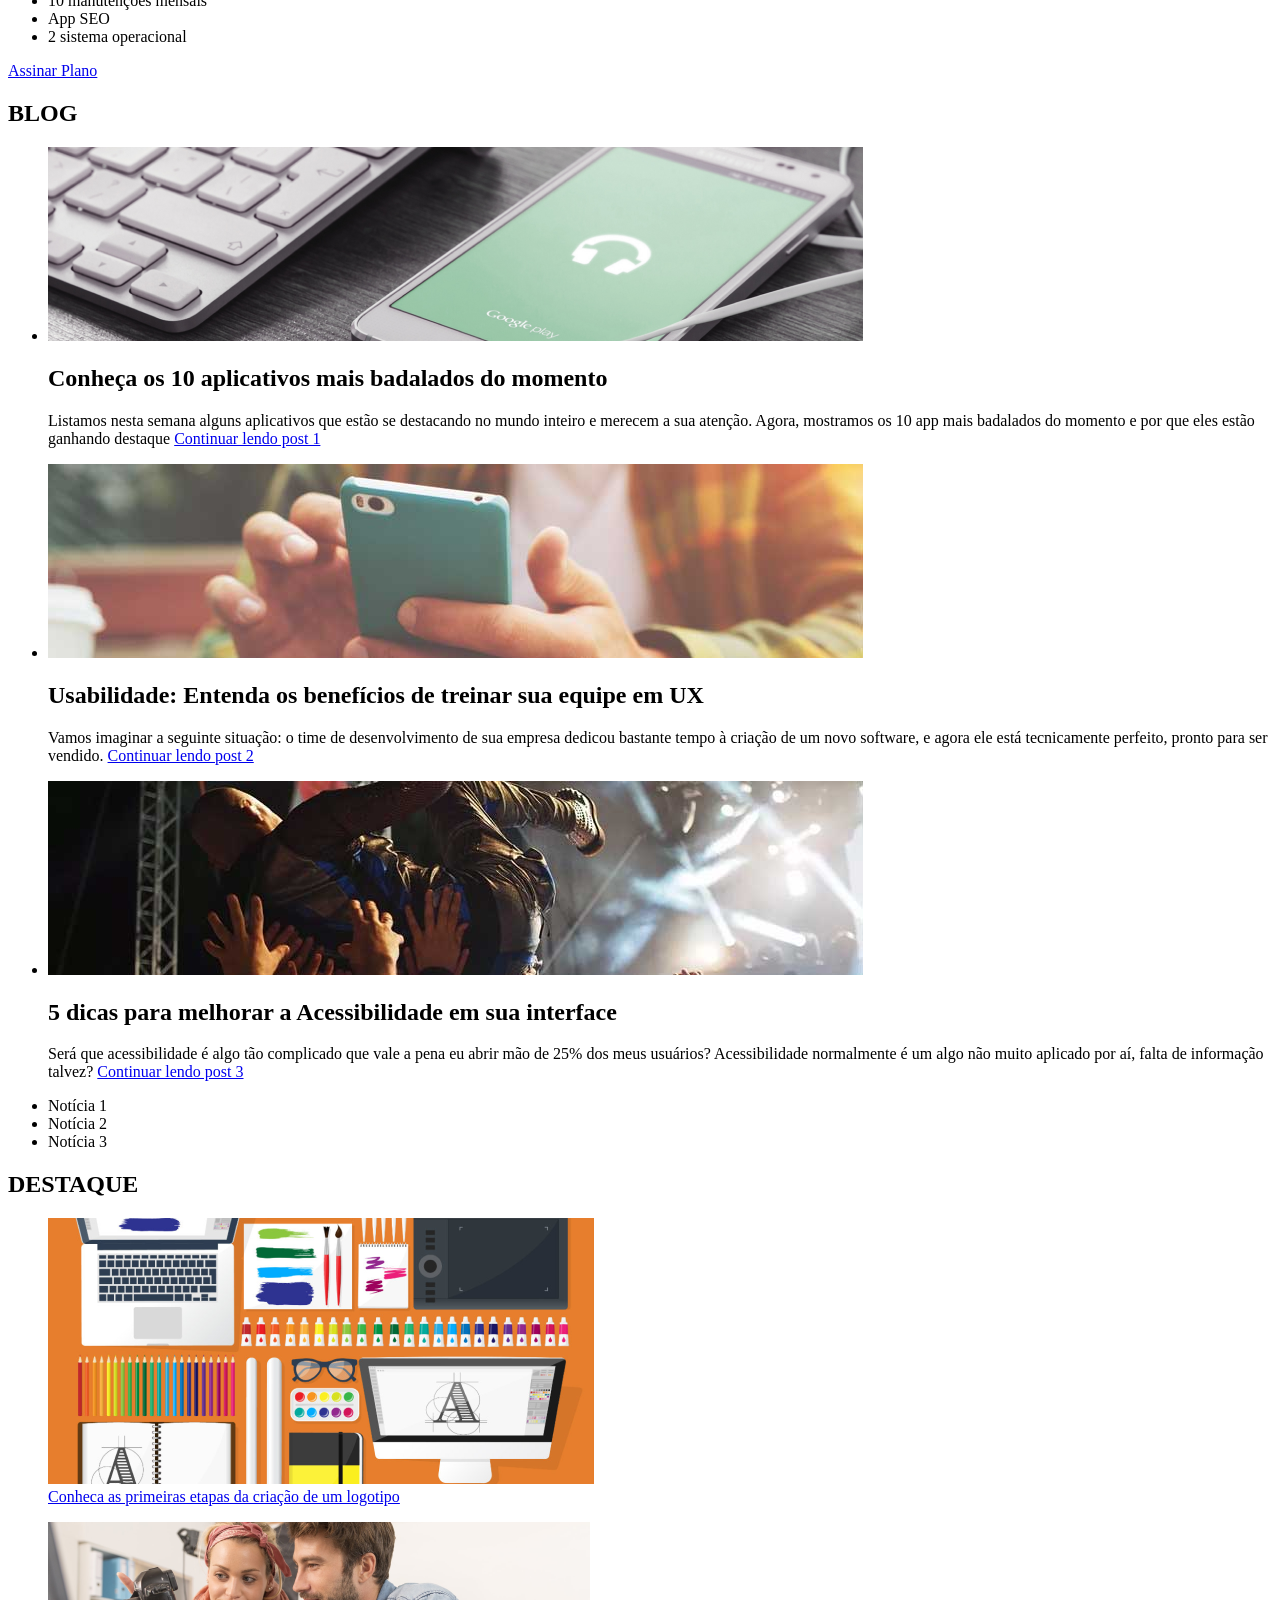
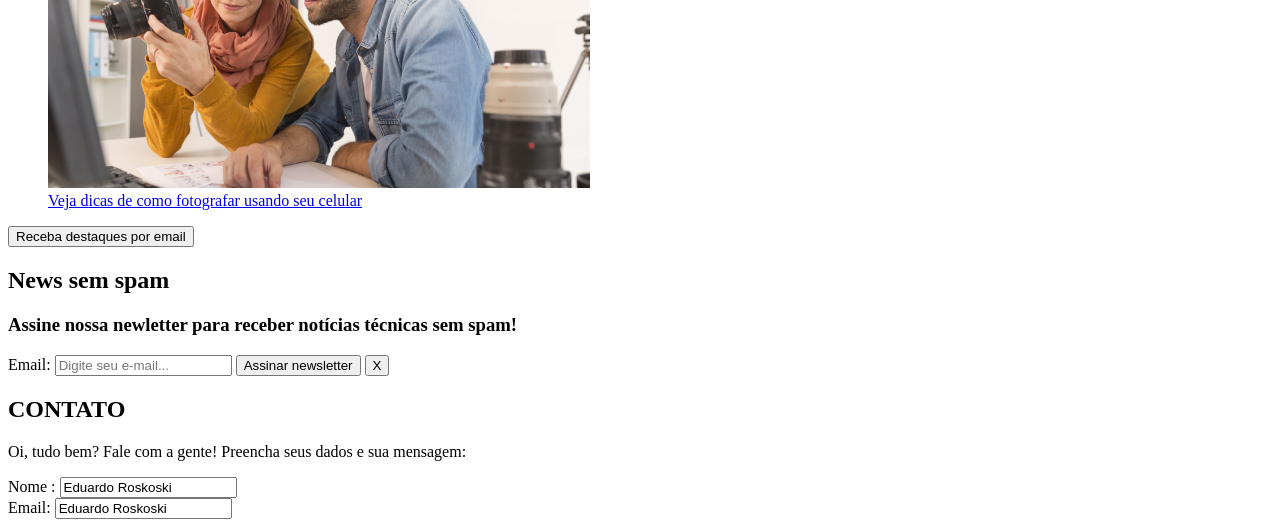
==== commit 127752b5: "index" ====
--- a/index.html
+++ b/index.html
@@ -338,6 +338,19 @@
               Oi, tudo bem? Fale com a gente!
               Preencha seus dados e sua mensagem:
             </p>
+
+            <div class="contatoCampo contatoCampo-sucesso">
+              <label>Nome : </label>
+              <input type="text" class="contatoCampo-validoFoi" value="Eduardo Roskoski" required>
+            </div>
+
+            <div class="contatoCampo contatoCampo-erro">
+              <label>Email: </label>
+              <input type="email" class="contatoCampo-validoErro" value="Eduardo Roskoski" required>
+              <s
+            </div>
+
+
           </form>
         </div>
     </section><!--fim.secaoContato-->
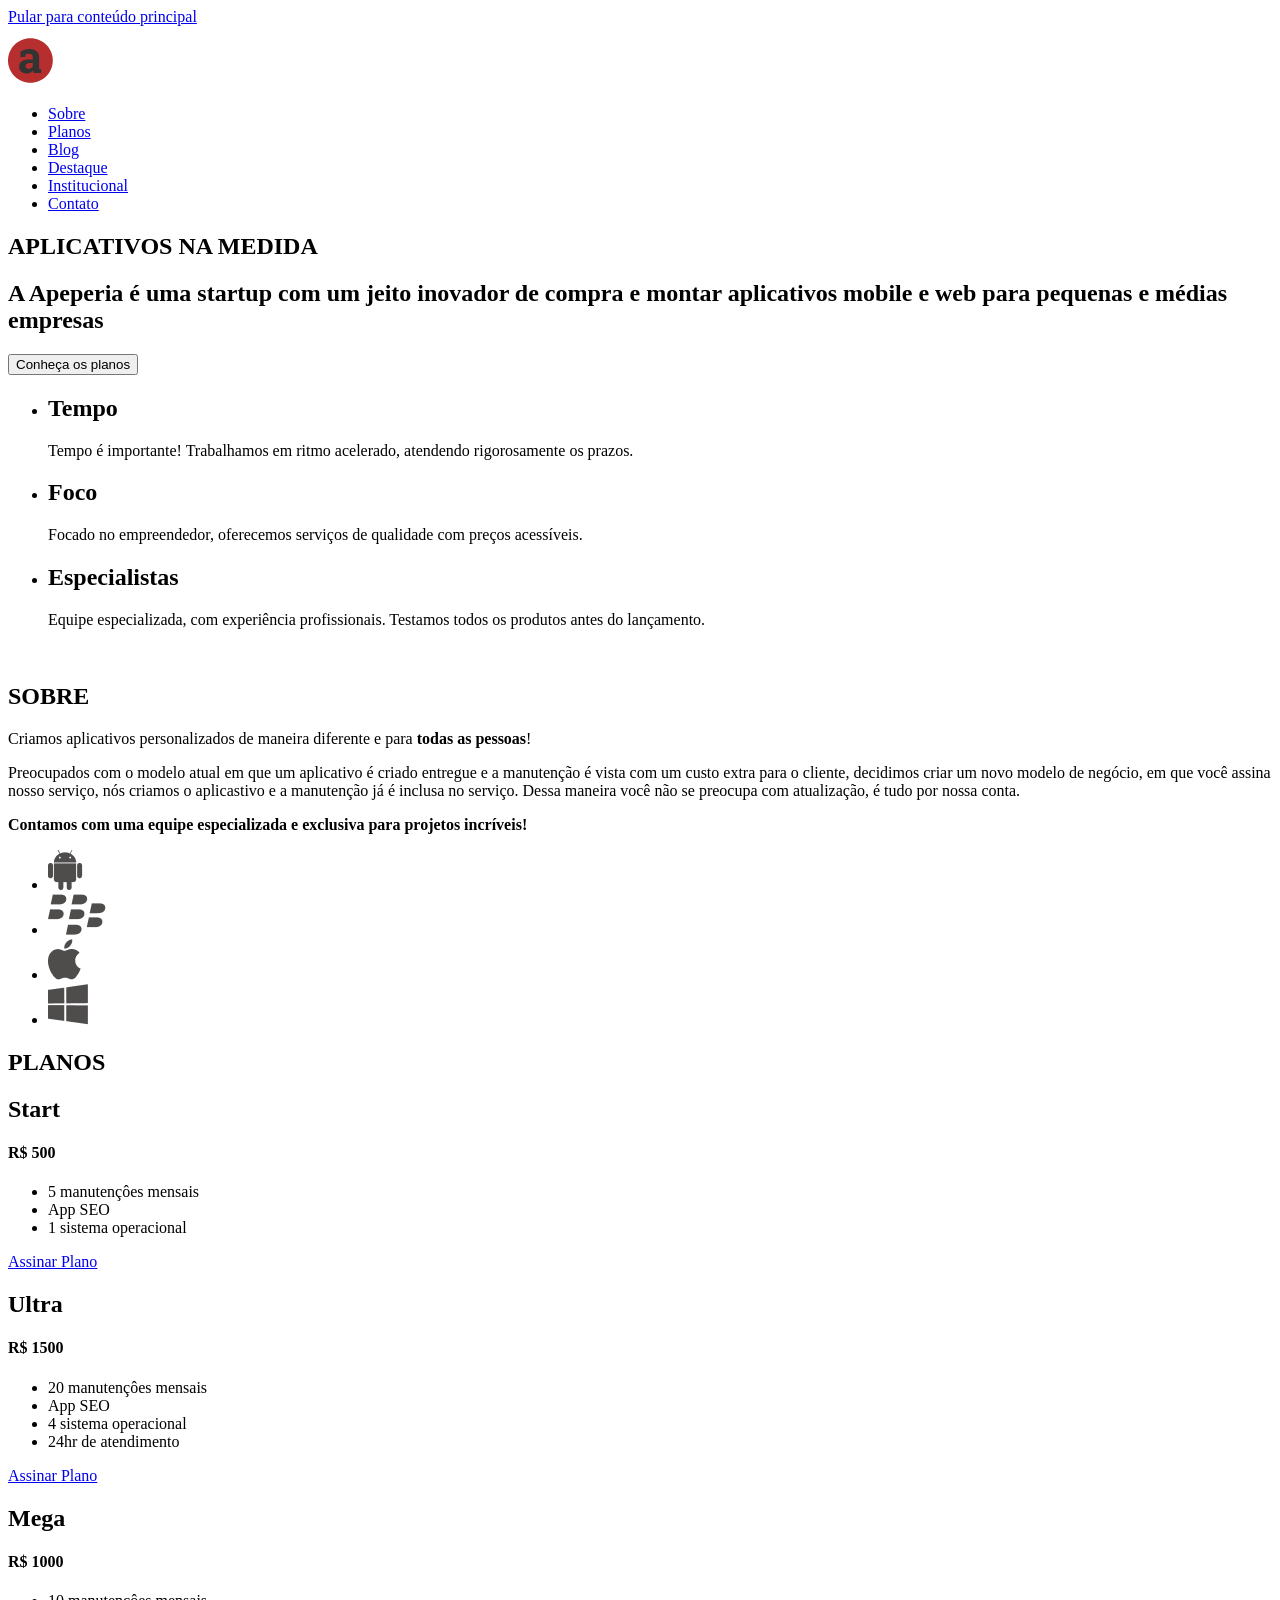
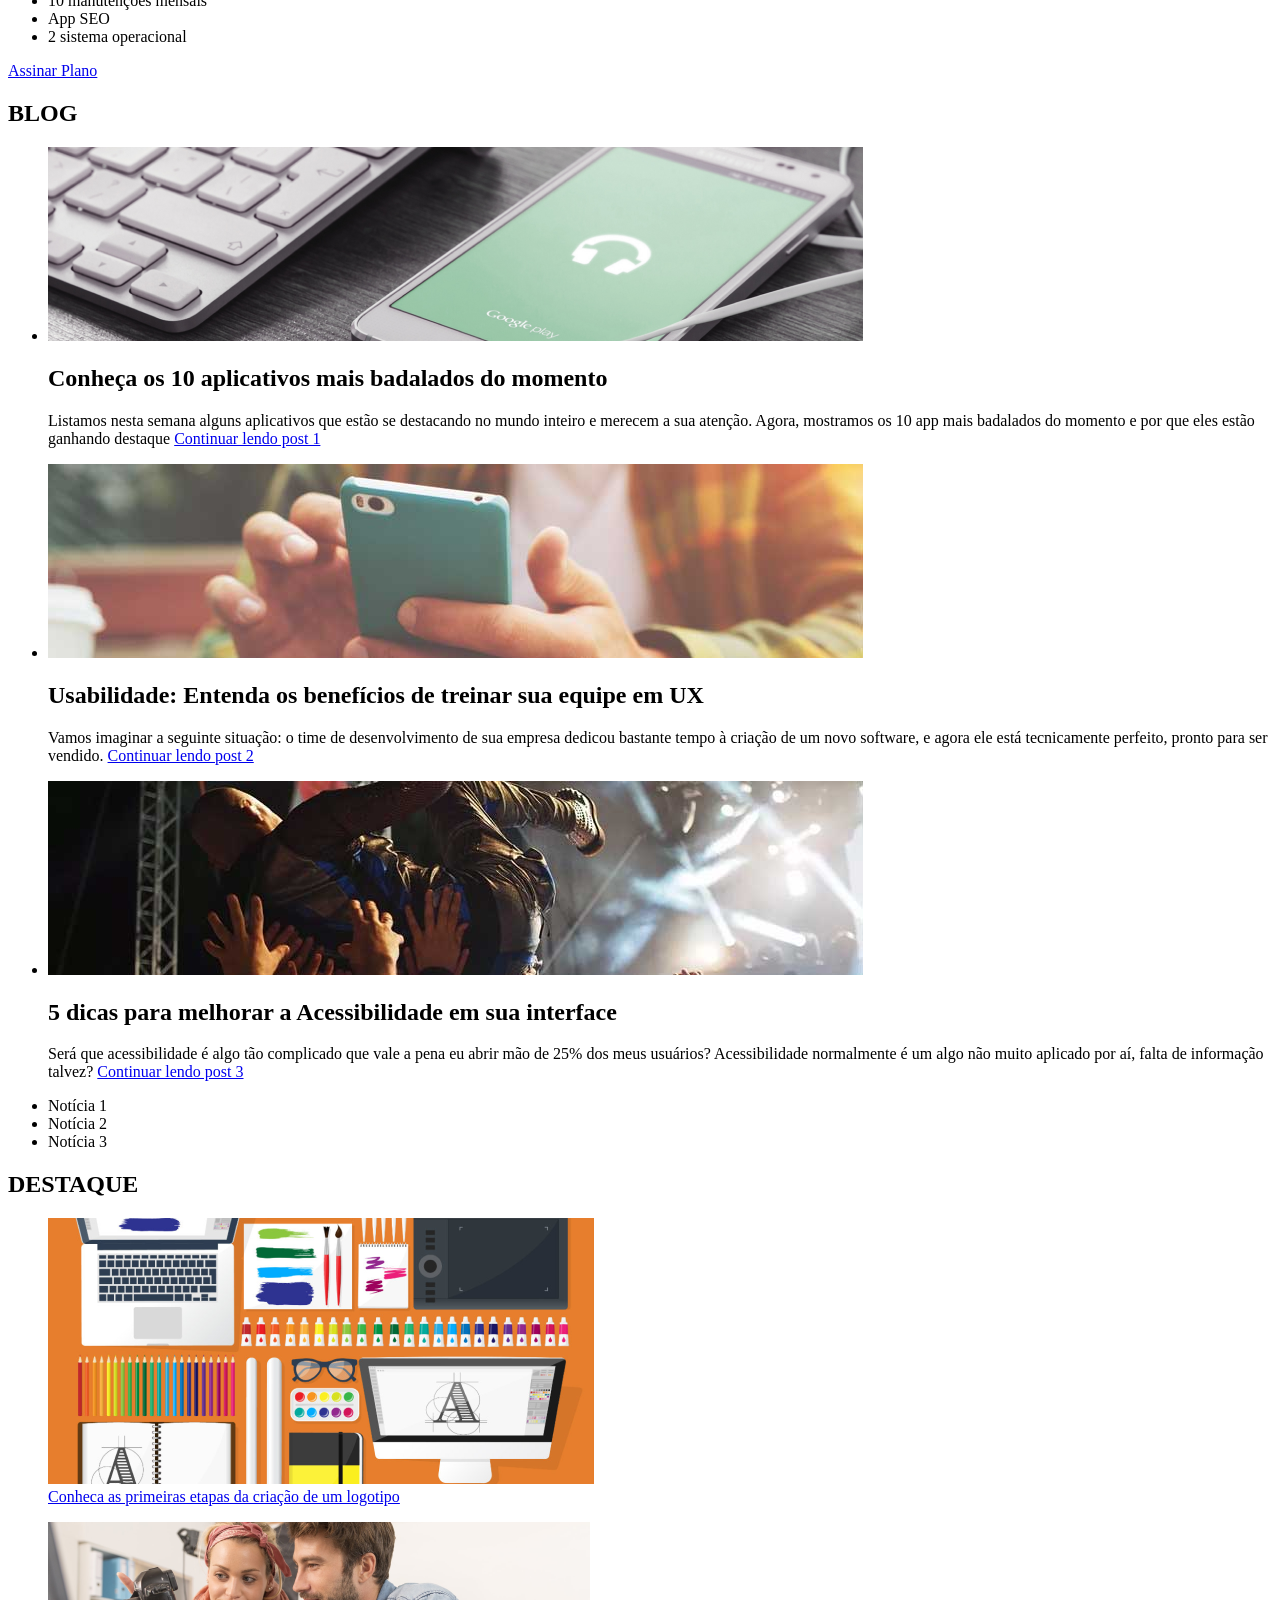
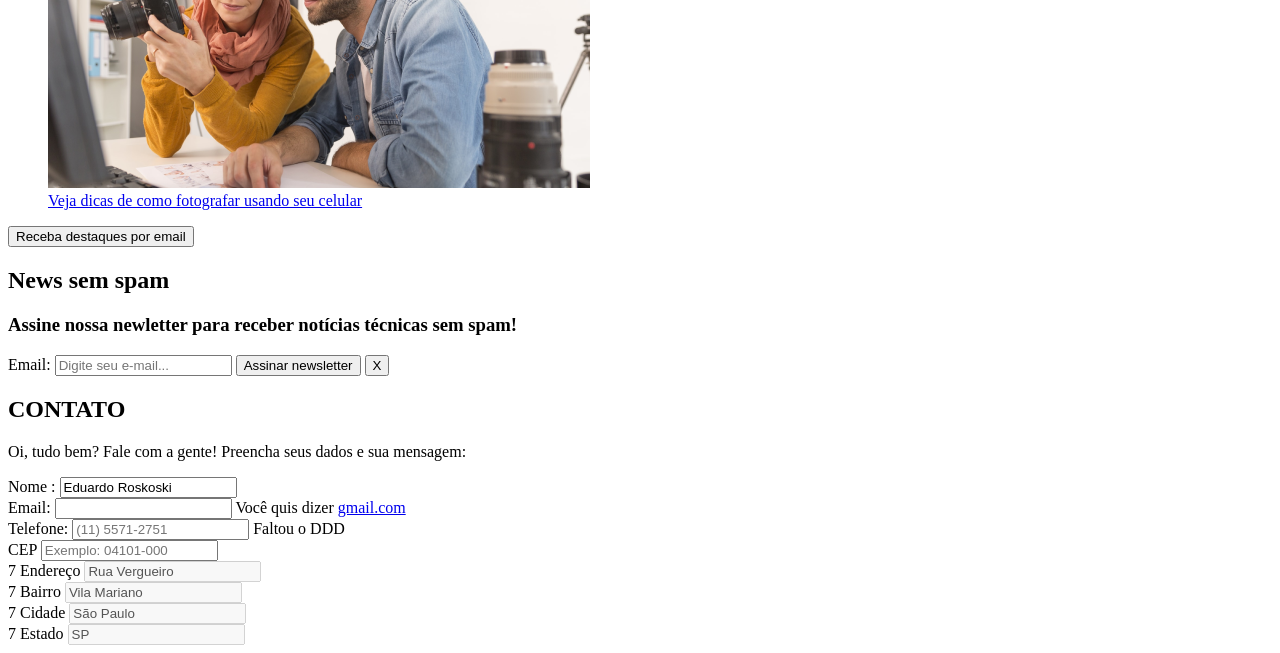
==== commit a0f9179f: "index" ====
--- a/index.html
+++ b/index.html
@@ -346,10 +346,44 @@
 
             <div class="contatoCampo contatoCampo-erro">
               <label>Email: </label>
-              <input type="email" class="contatoCampo-validoErro" value="Eduardo Roskoski" required>
-              <s
+              <input type="email" class="contatoCampo-validoErro" required>
+              <span class="contatoCampo-msg contatoCampo-msg-erro">
+                Você quis dizer <a href="#"> gmail.com</a>
+              </span>
             </div>
 
+             <div class="contatoCampo contatoCampo-erro">
+              <label>Telefone: </label>
+              <input type="text" class="contatoCampo-validoErro" placeholder="(11) 5571-2751">
+              <span class="contatoCampo-msg contatoCampo-msg-erro"> Faltou o DDD </span>
+            </div>
+
+
+           <div class="contatoCampo"> 
+           <label>CEP</label>
+           <input type="text" maxlength="8" placeholder="Exemplo: 04101-000" required>
+           </div>
+
+           <div class="contatoCampo">7
+             <label>Endereço</label>
+             <input type="text" class="contatoCampo-campoDesabilitado" disabled value="Rua Vergueiro">
+           </div>
+
+            <div class="contatoCampo">7
+             <label>Bairro</label>
+             <input type="text" class="contatoCampo-campoDesabilitado" disabled value="Vila Mariano">
+           </div>
+
+           <div class="contatoCampo">7
+             <label>Cidade</label>
+             <input type="text" class="contatoCampo-campoDesabilitado" disabled value="São Paulo">
+           </div>
+
+             <div class="contatoCampo">7
+             <label>Estado</label>
+             <input type="text" class="contatoCampo-campoDesabilitado" disabled value="SP">
+           </div>
+           
 
           </form>
         </div>
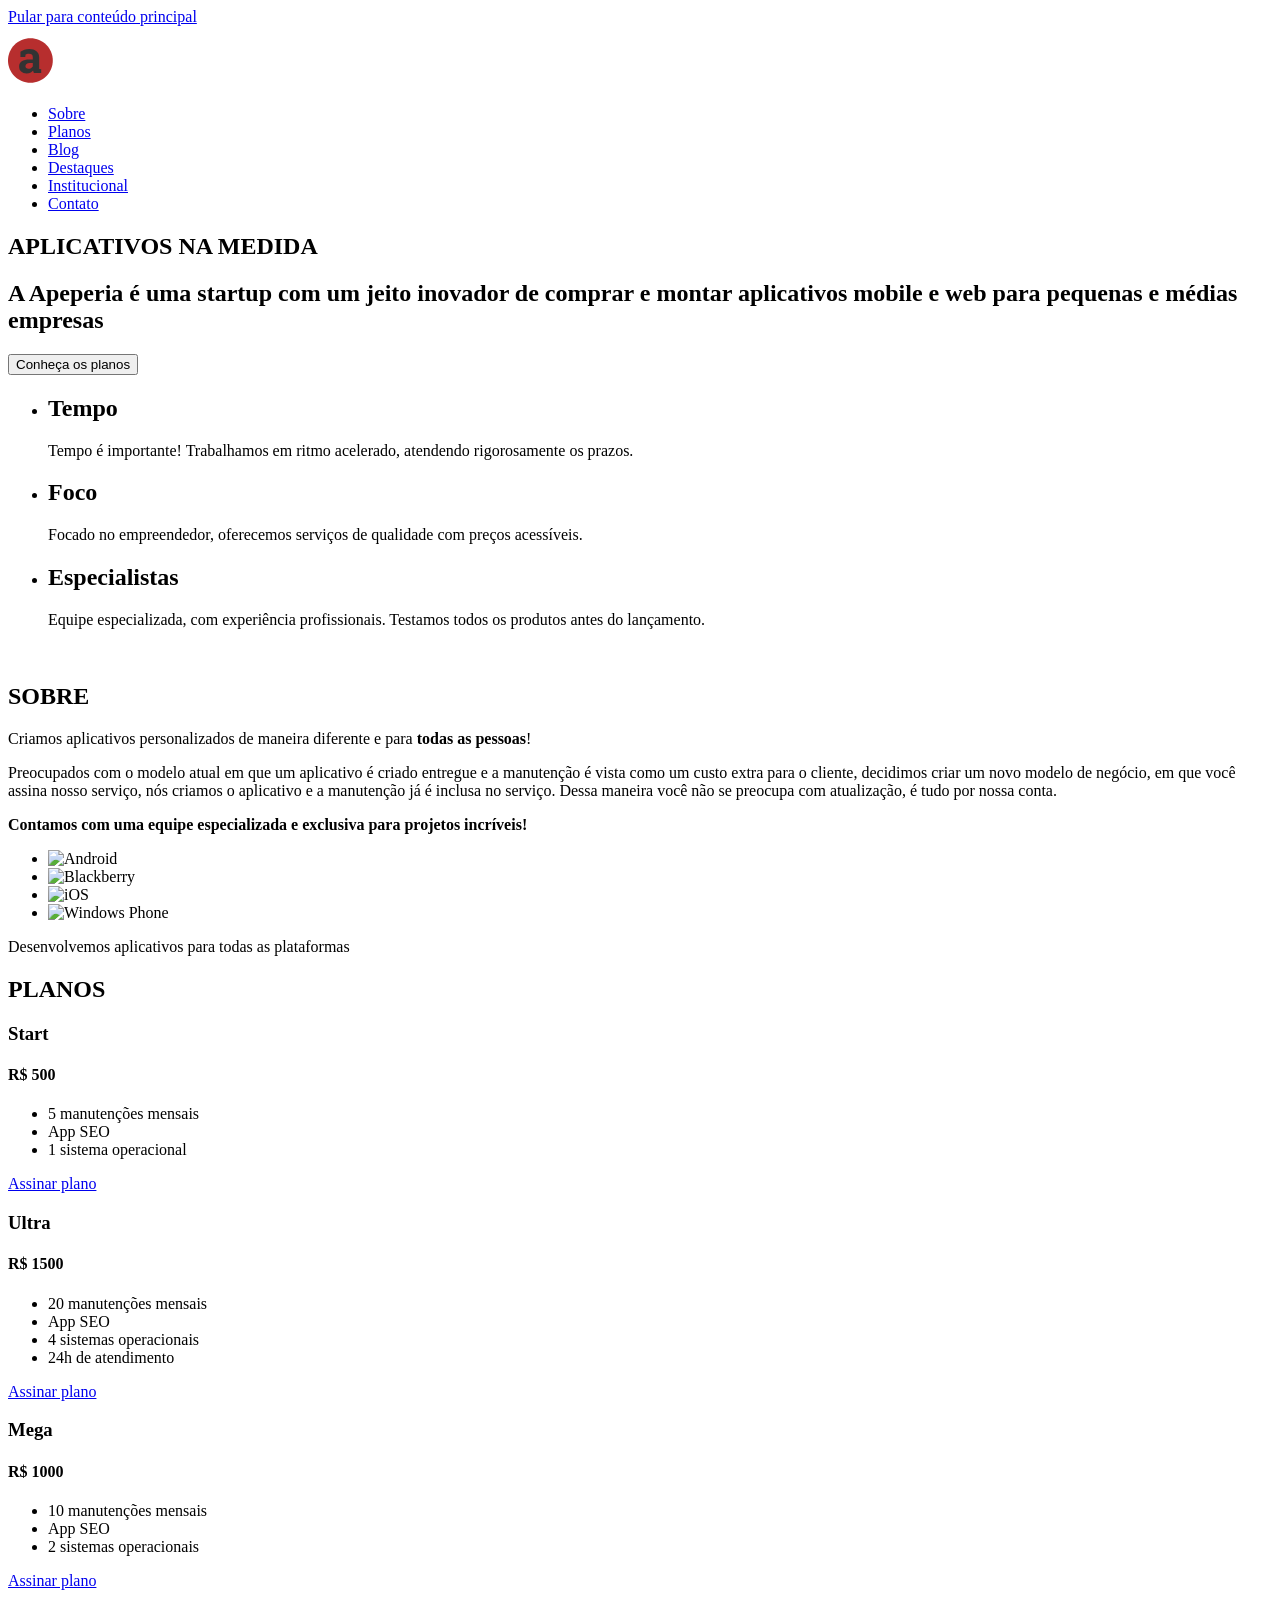
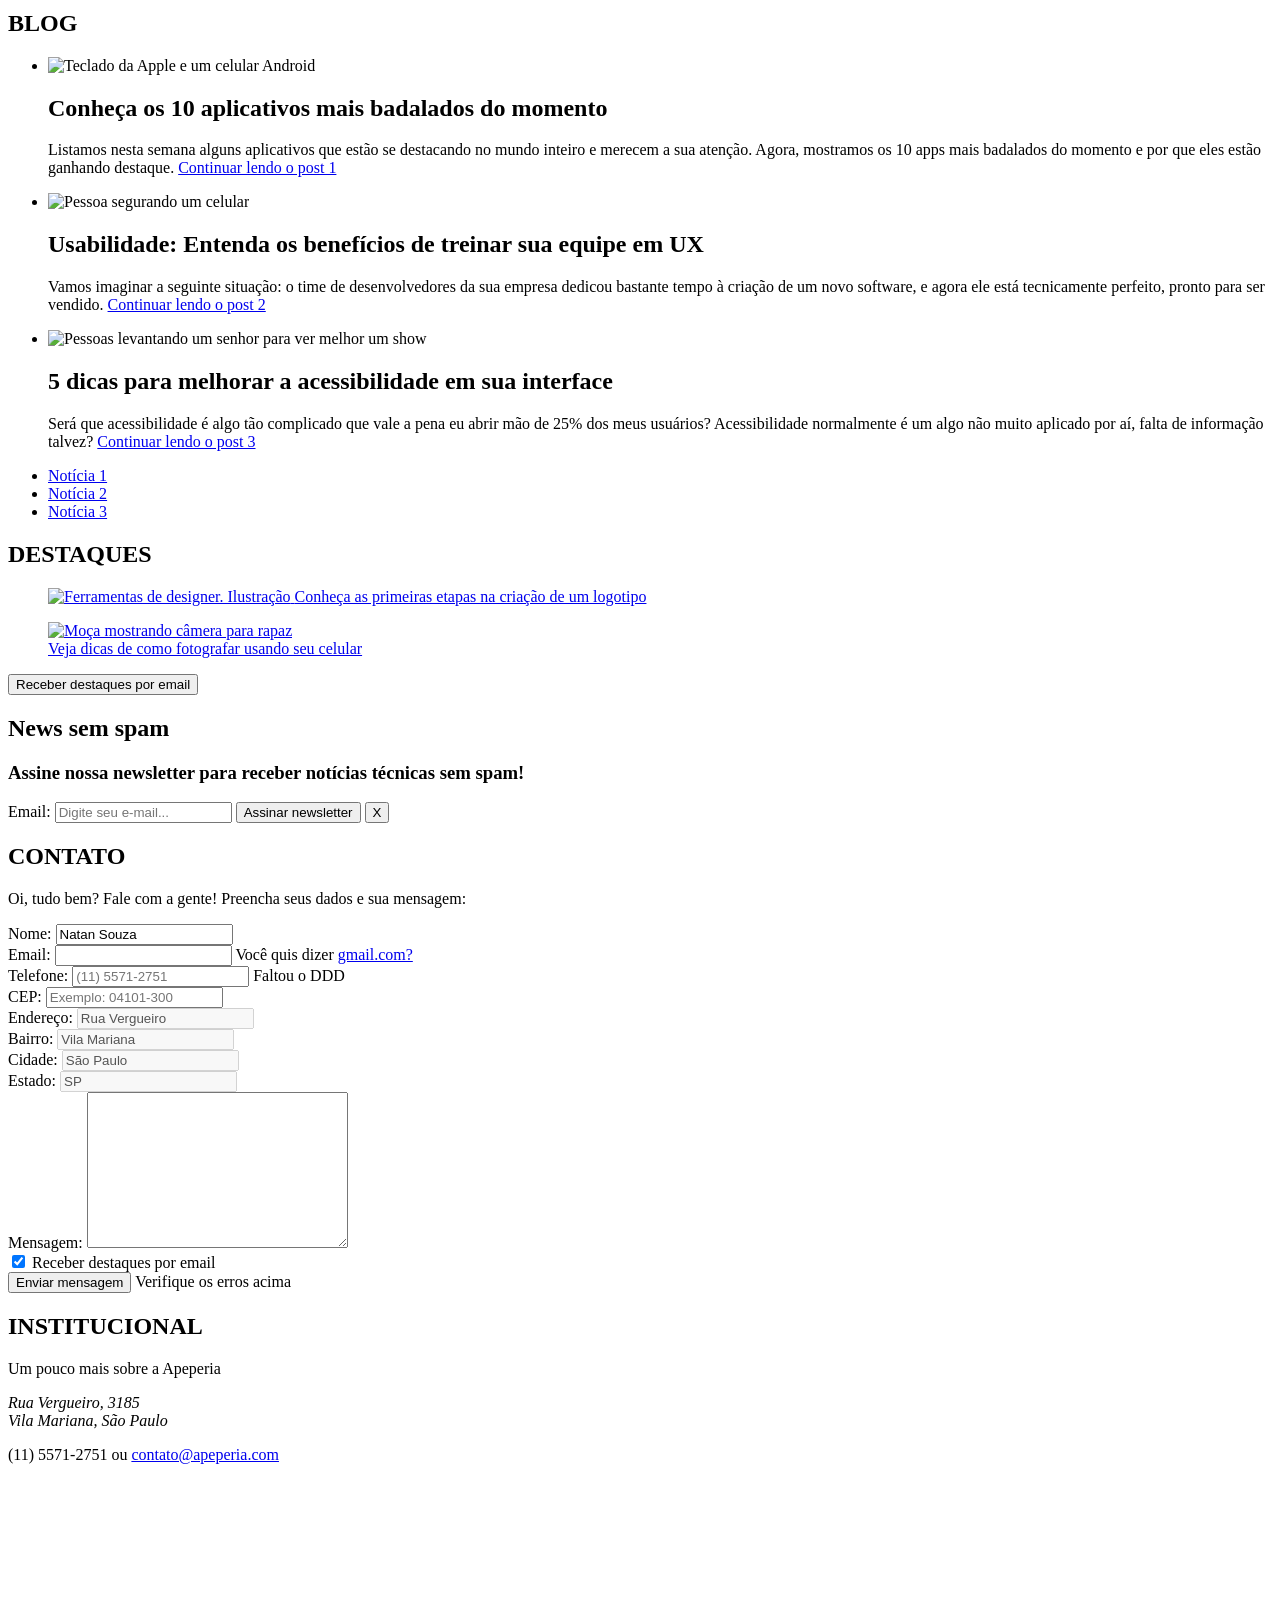
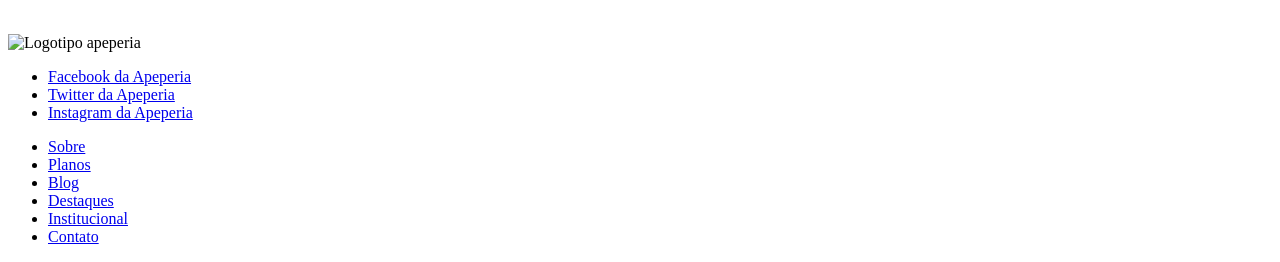
==== commit b1dce32b: "index" ====
--- a/index.html
+++ b/index.html
@@ -1,396 +1,474 @@
 <!DOCTYPE html>
 <html lang="pt-br">
-
-<head>
-  <meta charset="UTF-8">
-  <title>Apeperia - aplicativos sob medida</title>
-  <link href="https://fonts.googleapis.com/css?family=Montserrat:300,400,700|Open+Sans:300,400,700" rel="stylesheet">
-
-  <link rel="stylesheet" href="css/reset.css">
-  <link rel="stylesheet" href="css/tema-padrao.css">
-  <link rel="stylesheet" href="css/secaoDestaque.css">
-  <link rel="stylesheet" href="css/cabecalho.css">
-  <link rel="stylesheet" href="css/diferenciais.css">
-  <link rel="stylesheet" href="css/secaoSobre.css">
-  <link rel="stylesheet" href="css/secaoPlanos.css">
-  <link rel="stylesheet" href="css/secaoBlog.css">
-  <link rel="stylesheet" href="css/listaDeArtigos.css">
-  <link rel="stylesheet" href="css/secaoDestaques.css">
-  <link rel="stylesheet" href="css/secaoContato.css">
-  <link rel="stylesheet" href="css/contatoCampo.css">
-  <link rel="stylesheet" href="css/secaoInstitucional.css">
-  <link rel="stylesheet" href="css/rodape.css">
-  <link rel="stylesheet" href="css/dialogNewsletter.css">
-
-  <meta name="viewport" content="width=device-width, initial-scale=1.0, maximum-scale=1.0, user-scalable=no" />
-</head>
-
-<body>
-
-  <a href="#conteudoPrincipal" class="pularNavegacao">Pular para conteúdo principal</a>
-
-  <header class="cabecalho container">
-    <a href="https://www.google.com&quot; class=" cabecalho-logo" title="Home Apeperia">
-      <svg width="205" height="59" viewBox="0 0 205 59" version="1.1"
-        xmlns="http://www.w3.org/2000/svg&quot; xmlns:xlink=" http://www.w3.org/1999/xlink"&gt; <title>Logotipo da
-        Apeperia</title>
-        <!--                    <desc>Created using Figma</desc>-->
-        <g id="Canvas" transform="translate(-2230 1001)">
-          <g id="Logo do Apeperia">
-            <g id="Oval 1">
-              <use xlink:href="#path0_fill" transform="translate(2230 -988.755)" fill="#B72E2E" />
-            </g>
-            <g id="a">
-              <use xlink:href="#path1_fill" transform="translate(2239 -1001)" fill="#333333" />
-            </g>
-            <g id="apeperia">
-              <use xlink:href="#path2_fill" transform="translate(2287.13 -993.208)" fill="#FFFFFF" />
+  <head>
+    <meta charset="UTF-8">
+    <title>Apeperia - aplicativos sob medida</title>
+    <link href="https://fonts.googleapis.com/css?family=Montserrat:300,400,700|Open+Sans:300,400,700" rel="stylesheet">
+
+    <link rel="stylesheet" href="css/reset.css">
+    <link rel="stylesheet" href="css/tema-padrao.css">
+    <link rel="stylesheet" href="css/secaoDestaque.css">
+    <link rel="stylesheet" href="css/cabecalho.css">
+    <link rel="stylesheet" href="css/diferenciais.css">
+    <link rel="stylesheet" href="css/secaoSobre.css">
+    <link rel="stylesheet" href="css/secaoPlanos.css">
+    <link rel="stylesheet" href="css/secaoBlog.css">
+    <link rel="stylesheet" href="css/listaDeArtigos.css">
+    <link rel="stylesheet" href="css/secaoDestaques.css">
+    <link rel="stylesheet" href="css/secaoContato.css">
+    <link rel="stylesheet" href="css/contatoCampo.css">
+    <link rel="stylesheet" href="css/secaoInstitucional.css">
+    <link rel="stylesheet" href="css/rodape.css">    
+    <link rel="stylesheet" href="css/dialogNewsletter.css">
+
+    <meta name="viewport" content="width=device-width, initial-scale=1.0, maximum-scale=1.0, user-scalable=no" />
+  </head>
+  <body>
+   
+    <a href="#conteudoPrincipal" class="pularNavegacao">Pular para conteúdo principal</a>
+
+    <header class="cabecalho container">
+      <a href="https://www.google.com&quot; class="cabecalho-logo" title="Home Apeperia">
+        <svg width="205" height="59" viewBox="0 0 205 59" version="1.1" xmlns="http://www.w3.org/2000/svg&quot; xmlns:xlink="http://www.w3.org/1999/xlink"&gt;
+          <title>Logotipo da Apeperia</title>
+<!--                    <desc>Created using Figma</desc>-->
+          <g id="Canvas" transform="translate(-2230 1001)">
+            <g id="Logo do Apeperia">
+              <g id="Oval 1">
+                <use xlink:href="#path0_fill" transform="translate(2230 -988.755)" fill="#B72E2E"/>
+              </g>
+              <g id="a">
+                <use xlink:href="#path1_fill" transform="translate(2239 -1001)" fill="#333333"/>
+              </g>
+              <g id="apeperia">
+                <use xlink:href="#path2_fill" transform="translate(2287.13 -993.208)" fill="#FFFFFF"/>
+              </g>
             </g>
           </g>
-        </g>
-        <defs>
-          <path id="path0_fill" fill-rule="evenodd"
-            d="M 22.4044 44.5283C 34.778 44.5283 44.8087 34.5603 44.8087 22.2642C 44.8087 9.968 34.778 0 22.4044 0C 10.0308 0 0 9.968 0 22.2642C 0 34.5603 10.0308 44.5283 22.4044 44.5283Z" />
-          <path id="path1_fill"
-            d="M 16.8684 47C 16.6944 46.6086 16.5422 46.21 16.4118 45.8042C 16.2813 45.3838 16.1799 44.9635 16.1074 44.5431C 15.3537 45.4128 14.4332 46.1158 13.3461 46.6521C 12.2735 47.1884 11.0414 47.4566 9.64991 47.4566C 7.34522 47.4566 5.51162 46.8333 4.1491 45.5867C 2.80108 44.3257 2.12706 42.6153 2.12706 40.4556C 2.12706 38.2523 3.01125 36.5492 4.77963 35.3461C 6.54801 34.143 9.14259 33.5415 12.5634 33.5415L 15.803 33.5415L 15.803 31.2368C 15.803 30.1062 15.4769 29.2293 14.8246 28.606C 14.1723 27.9827 13.2084 27.6711 11.9329 27.6711C 11.2081 27.6711 10.5631 27.758 9.99779 27.932C 9.43249 28.0914 8.9759 28.2871 8.62802 28.519L 8.21492 31.0411L 3.4316 31.0411L 3.45335 25.823C 4.61294 25.0402 5.93922 24.3807 7.43219 23.8444C 8.93966 23.3081 10.5776 23.0399 12.346 23.0399C 15.2594 23.0399 17.6221 23.7574 19.434 25.1924C 21.2603 26.6129 22.1735 28.6422 22.1735 31.2803L 22.1735 40.9991C 22.1735 41.3615 22.1735 41.7021 22.1735 42.021C 22.188 42.3399 22.217 42.6443 22.2605 42.9342L 24.1955 43.1951L 24.1955 47L 16.8684 47ZM 11.3676 42.7602C 12.3242 42.7602 13.1939 42.5573 13.9766 42.1515C 14.7594 41.7311 15.3681 41.2093 15.803 40.586L 15.803 36.9985L 12.5634 36.9985C 11.2154 36.9985 10.1935 37.3174 9.49772 37.9552C 8.80196 38.5785 8.45408 39.3322 8.45408 40.2164C 8.45408 41.0136 8.70774 41.6369 9.21507 42.0862C 9.73688 42.5356 10.4544 42.7602 11.3676 42.7602Z" />
-          <path id="path2_fill"
-            d="M 13.0802 37C 12.941 36.6869 12.8193 36.368 12.7149 36.0433C 12.6106 35.7071 12.5294 35.3708 12.4714 35.0345C 11.8684 35.7302 11.1321 36.2926 10.2624 36.7217C 9.40429 37.1507 8.41863 37.3653 7.30542 37.3653C 5.46167 37.3653 3.99479 36.8666 2.90478 35.8694C 1.82636 34.8606 1.28715 33.4922 1.28715 31.7644C 1.28715 30.0019 1.9945 28.6393 3.4092 27.6769C 4.8239 26.7144 6.89957 26.2332 9.6362 26.2332L 12.2279 26.2332L 12.2279 24.3894C 12.2279 23.485 11.967 22.7834 11.4452 22.2848C 10.9233 21.7862 10.1522 21.5369 9.13178 21.5369C 8.55199 21.5369 8.03597 21.6064 7.58373 21.7456C 7.13149 21.8731 6.76621 22.0297 6.48791 22.2152L 6.15743 24.2329L 2.33078 24.2329L 2.34817 20.0584C 3.27585 19.4322 4.33687 18.9046 5.53125 18.4755C 6.73723 18.0465 8.04756 17.832 9.46226 17.832C 11.793 17.832 13.6832 18.406 15.1327 19.5539C 16.5938 20.6903 17.3243 22.3138 17.3243 24.4242L 17.3243 32.1993C 17.3243 32.4892 17.3243 32.7617 17.3243 33.0168C 17.3359 33.2719 17.3591 33.5154 17.3939 33.7473L 18.9419 33.9561L 18.9419 37L 13.0802 37ZM 8.67954 33.6082C 9.44487 33.6082 10.1406 33.4459 10.7668 33.1212C 11.393 32.7849 11.88 32.3674 12.2279 31.8688L 12.2279 28.9988L 9.6362 28.9988C 8.55778 28.9988 7.74027 29.2539 7.18367 29.7642C 6.62706 30.2628 6.34876 30.8658 6.34876 31.5731C 6.34876 32.2109 6.55169 32.7095 6.95755 33.069C 7.375 33.4285 7.949 33.6082 8.67954 33.6082ZM 20.2986 21.2412L 20.2986 18.1798L 27.6736 18.1798L 27.9172 20.3715C 28.4738 19.5597 29.1405 18.9336 29.9175 18.4929C 30.6944 18.0523 31.5989 17.832 32.6309 17.832C 34.9617 17.832 36.7706 18.7422 38.0578 20.5628C 39.3449 22.3834 39.9885 24.7779 39.9885 27.7465L 39.9885 28.1117C 39.9885 30.8948 39.3449 33.1328 38.0578 34.8258C 36.7706 36.5188 34.9733 37.3653 32.6657 37.3653C 31.68 37.3653 30.8045 37.1855 30.0392 36.8261C 29.2739 36.455 28.6187 35.9158 28.0737 35.2084L 28.0737 40.6527L 30.5262 41.1745L 30.5262 44.2358L 20.5596 44.2358L 20.5596 41.1745L 23.0121 40.6527L 23.0121 21.763L 20.2986 21.2412ZM 34.9095 27.7465C 34.9095 25.9723 34.6138 24.5344 34.0224 23.4328C 33.431 22.3312 32.5265 21.7804 31.309 21.7804C 30.5436 21.7804 29.8885 21.9369 29.3435 22.25C 28.81 22.5631 28.3868 23.0095 28.0737 23.5893L 28.0737 31.834C 28.3868 32.3674 28.81 32.7733 29.3435 33.0516C 29.8885 33.3299 30.5552 33.469 31.3438 33.469C 32.5729 33.469 33.4716 32.9878 34.0398 32.0254C 34.6196 31.0629 34.9095 29.7584 34.9095 28.1117L 34.9095 27.7465ZM 51.2597 37.3653C 48.5463 37.3653 46.3779 36.4956 44.7544 34.7562C 43.131 33.0168 42.3193 30.8078 42.3193 28.1291L 42.3193 27.4334C 42.3193 24.6388 43.0846 22.337 44.6153 20.528C 46.1575 18.719 48.2216 17.8204 50.8075 17.832C 53.347 17.832 55.3183 18.5973 56.7214 20.1279C 58.1245 21.6586 58.8261 23.7285 58.8261 26.3376L 58.8261 29.1032L 47.5896 29.1032L 47.5548 29.2075C 47.6476 30.4483 48.0593 31.4687 48.7898 32.2689C 49.5319 33.069 50.535 33.469 51.7989 33.469C 52.9237 33.469 53.8572 33.3589 54.5994 33.1386C 55.3415 32.9066 56.1532 32.5472 57.0345 32.0601L 58.4086 35.191C 57.6317 35.8056 56.6228 36.3216 55.3821 36.7391C 54.1529 37.1565 52.7788 37.3653 51.2597 37.3653ZM 50.8075 21.7456C 49.8682 21.7456 49.1261 22.1051 48.5811 22.824C 48.0361 23.5429 47.6998 24.488 47.5722 25.6592L 47.6244 25.7462L 53.8514 25.7462L 53.8514 25.2939C 53.8514 24.2155 53.5963 23.3574 53.0861 22.7196C 52.5875 22.0703 51.8279 21.7456 50.8075 21.7456ZM 60.8611 21.2412L 60.8611 18.1798L 68.2361 18.1798L 68.4797 20.3715C 69.0363 19.5597 69.703 18.9336 70.48 18.4929C 71.2569 18.0523 72.1614 17.832 73.1934 17.832C 75.5242 17.832 77.3331 18.7422 78.6203 20.5628C 79.9074 22.3834 80.551 24.7779 80.551 27.7465L 80.551 28.1117C 80.551 30.8948 79.9074 33.1328 78.6203 34.8258C 77.3331 36.5188 75.5358 37.3653 73.2282 37.3653C 72.2425 37.3653 71.367 37.1855 70.6017 36.8261C 69.8364 36.455 69.1812 35.9158 68.6362 35.2084L 68.6362 40.6527L 71.0887 41.1745L 71.0887 44.2358L 61.1221 44.2358L 61.1221 41.1745L 63.5746 40.6527L 63.5746 21.763L 60.8611 21.2412ZM 75.472 27.7465C 75.472 25.9723 75.1763 24.5344 74.5849 23.4328C 73.9935 22.3312 73.089 21.7804 71.8715 21.7804C 71.1061 21.7804 70.451 21.9369 69.906 22.25C 69.3725 22.5631 68.9493 23.0095 68.6362 23.5893L 68.6362 31.834C 68.9493 32.3674 69.3725 32.7733 69.906 33.0516C 70.451 33.3299 71.1177 33.469 71.9063 33.469C 73.1354 33.469 74.0341 32.9878 74.6023 32.0254C 75.1821 31.0629 75.472 29.7584 75.472 28.1117L 75.472 27.7465ZM 91.8222 37.3653C 89.1088 37.3653 86.9404 36.4956 85.3169 34.7562C 83.6935 33.0168 82.8818 30.8078 82.8818 28.1291L 82.8818 27.4334C 82.8818 24.6388 83.6471 22.337 85.1778 20.528C 86.72 18.719 88.7841 17.8204 91.37 17.832C 93.9095 17.832 95.8808 18.5973 97.2839 20.1279C 98.687 21.6586 99.3886 23.7285 99.3886 26.3376L 99.3886 29.1032L 88.1521 29.1032L 88.1173 29.2075C 88.2101 30.4483 88.6218 31.4687 89.3523 32.2689C 90.0944 33.069 91.0975 33.469 92.3614 33.469C 93.4862 33.469 94.4197 33.3589 95.1619 33.1386C 95.904 32.9066 96.7157 32.5472 97.597 32.0601L 98.9711 35.191C 98.1942 35.8056 97.1853 36.3216 95.9446 36.7391C 94.7154 37.1565 93.3413 37.3653 91.8222 37.3653ZM 91.37 21.7456C 90.4307 21.7456 89.6886 22.1051 89.1436 22.824C 88.5986 23.5429 88.2623 24.488 88.1347 25.6592L 88.1869 25.7462L 94.4139 25.7462L 94.4139 25.2939C 94.4139 24.2155 94.1588 23.3574 93.6486 22.7196C 93.15 22.0703 92.3904 21.7456 91.37 21.7456ZM 102.189 33.9561L 104.624 33.4343L 104.624 21.763L 101.928 21.2412L 101.928 18.1798L 109.355 18.1798L 109.581 20.9281C 110.022 19.954 110.59 19.1945 111.286 18.6495C 111.982 18.1045 112.788 17.832 113.704 17.832C 113.97 17.832 114.249 17.8551 114.539 17.9015C 114.84 17.9363 115.089 17.9827 115.287 18.0407L 114.747 22.6675L 112.66 22.6153C 111.918 22.6153 111.303 22.7602 110.816 23.0501C 110.329 23.34 109.958 23.7517 109.703 24.2851L 109.703 33.4343L 112.138 33.9561L 112.138 37L 102.189 37L 102.189 33.9561ZM 116.643 33.9561L 119.096 33.4343L 119.096 21.763L 116.382 21.2412L 116.382 18.1798L 124.175 18.1798L 124.175 33.4343L 126.61 33.9561L 126.61 37L 116.643 37L 116.643 33.9561ZM 124.175 13.6748L 119.096 13.6748L 119.096 9.86557L 124.175 9.86557L 124.175 13.6748ZM 140.264 37C 140.125 36.6869 140.003 36.368 139.899 36.0433C 139.795 35.7071 139.713 35.3708 139.655 35.0345C 139.052 35.7302 138.316 36.2926 137.446 36.7217C 136.588 37.1507 135.603 37.3653 134.489 37.3653C 132.646 37.3653 131.179 36.8666 130.089 35.8694C 129.01 34.8606 128.471 33.4922 128.471 31.7644C 128.471 30.0019 129.178 28.6393 130.593 27.6769C 132.008 26.7144 134.084 26.2332 136.82 26.2332L 139.412 26.2332L 139.412 24.3894C 139.412 23.485 139.151 22.7834 138.629 22.2848C 138.107 21.7862 137.336 21.5369 136.316 21.5369C 135.736 21.5369 135.22 21.6064 134.768 21.7456C 134.315 21.8731 133.95 22.0297 133.672 22.2152L 133.341 24.2329L 129.515 24.2329L 129.532 20.0584C 130.46 19.4322 131.521 18.9046 132.715 18.4755C 133.921 18.0465 135.232 17.832 136.646 17.832C 138.977 17.832 140.867 18.406 142.317 19.5539C 143.778 20.6903 144.508 22.3138 144.508 24.4242L 144.508 32.1993C 144.508 32.4892 144.508 32.7617 144.508 33.0168C 144.52 33.2719 144.543 33.5154 144.578 33.7473L 146.126 33.9561L 146.126 37L 140.264 37ZM 135.864 33.6082C 136.629 33.6082 137.325 33.4459 137.951 33.1212C 138.577 32.7849 139.064 32.3674 139.412 31.8688L 139.412 28.9988L 136.82 28.9988C 135.742 28.9988 134.924 29.2539 134.368 29.7642C 133.811 30.2628 133.533 30.8658 133.533 31.5731C 133.533 32.2109 133.736 32.7095 134.142 33.069C 134.559 33.4285 135.133 33.6082 135.864 33.6082Z" />
-        </defs>
-      </svg>
-    </a>
-    <nav class="cabecalho-nav">
-      <ul>
-        <li class="cabecalho-nav-item"><a href="#">Sobre</a></li>
-        <li class="cabecalho-nav-item"><a href="#">Planos</a></li>
-        <li class="cabecalho-nav-item"><a href="#">Blog</a></li>
-        <li class="cabecalho-nav-item"><a href="#">Destaque</a></li>
-        <li class="cabecalho-nav-item"><a href="#">Institucional</a></li>
-        <li class="cabecalho-nav-item"><a href="#">Contato</a></li>
-      </ul>
-    </nav>
-  </header>
-
-  <main class="conteudo" role="main">
-    <section class="secaoDestaque">
-      <h1 class="secaoDestaque-titulo" id="conteudoPrincipal">
-        APLICATIVOS NA MEDIDA
-      </h1>
-      <h2 class="secaoDestaque-texto">
-        A Apeperia é uma startup com um jeito inovador de compra e montar aplicativos mobile e web para pequenas e
-        médias empresas
-      </h2>
-      <button class="secaoDestaque-cta btnPadrao">
-        Conheça os planos
-      </button>
-    </section>
-
-    <section class="secaoDiferenciais">
-      <div class="container">
-        <ul class="diferenciais">
-          <li class="diferenciais-diferencial">
-            <h2 class="diferenciais-diferencial-titulo diferenciais-diferencial-titulo-tempo">
-              Tempo
-            </h2>
-            <p class="diferenciais-diferencial-texto">
-              Tempo é importante! Trabalhamos em ritmo acelerado, atendendo rigorosamente os prazos.
-            </p>
-          </li>
-          <li class="diferenciais-diferencial">
-            <h2 class="diferenciais-diferencial-titulo diferenciais-diferencial-titulo--foco">
-              Foco
-            </h2>
-            <p class="diferenciais-diferencial-texto">
-              Focado no empreendedor, oferecemos serviços de qualidade com preços acessíveis.
-            </p>
-          </li>
-          <li class="diferenciais-diferencial">
-            <h2 class="diferenciais-diferencial-titulo diferenciais-diferencial-titulo--especialistas">
-              Especialistas
-            </h2>
-            <p class="diferenciais-diferencial-texto">
-              Equipe especializada, com experiência profissionais. Testamos todos os produtos antes do lançamento.
-            </p>
-          </li>
+          <defs>
+            <path id="path0_fill" fill-rule="evenodd" d="M 22.4044 44.5283C 34.778 44.5283 44.8087 34.5603 44.8087 22.2642C 44.8087 9.968 34.778 0 22.4044 0C 10.0308 0 0 9.968 0 22.2642C 0 34.5603 10.0308 44.5283 22.4044 44.5283Z"/>
+            <path id="path1_fill" d="M 16.8684 47C 16.6944 46.6086 16.5422 46.21 16.4118 45.8042C 16.2813 45.3838 16.1799 44.9635 16.1074 44.5431C 15.3537 45.4128 14.4332 46.1158 13.3461 46.6521C 12.2735 47.1884 11.0414 47.4566 9.64991 47.4566C 7.34522 47.4566 5.51162 46.8333 4.1491 45.5867C 2.80108 44.3257 2.12706 42.6153 2.12706 40.4556C 2.12706 38.2523 3.01125 36.5492 4.77963 35.3461C 6.54801 34.143 9.14259 33.5415 12.5634 33.5415L 15.803 33.5415L 15.803 31.2368C 15.803 30.1062 15.4769 29.2293 14.8246 28.606C 14.1723 27.9827 13.2084 27.6711 11.9329 27.6711C 11.2081 27.6711 10.5631 27.758 9.99779 27.932C 9.43249 28.0914 8.9759 28.2871 8.62802 28.519L 8.21492 31.0411L 3.4316 31.0411L 3.45335 25.823C 4.61294 25.0402 5.93922 24.3807 7.43219 23.8444C 8.93966 23.3081 10.5776 23.0399 12.346 23.0399C 15.2594 23.0399 17.6221 23.7574 19.434 25.1924C 21.2603 26.6129 22.1735 28.6422 22.1735 31.2803L 22.1735 40.9991C 22.1735 41.3615 22.1735 41.7021 22.1735 42.021C 22.188 42.3399 22.217 42.6443 22.2605 42.9342L 24.1955 43.1951L 24.1955 47L 16.8684 47ZM 11.3676 42.7602C 12.3242 42.7602 13.1939 42.5573 13.9766 42.1515C 14.7594 41.7311 15.3681 41.2093 15.803 40.586L 15.803 36.9985L 12.5634 36.9985C 11.2154 36.9985 10.1935 37.3174 9.49772 37.9552C 8.80196 38.5785 8.45408 39.3322 8.45408 40.2164C 8.45408 41.0136 8.70774 41.6369 9.21507 42.0862C 9.73688 42.5356 10.4544 42.7602 11.3676 42.7602Z"/>
+            <path id="path2_fill" d="M 13.0802 37C 12.941 36.6869 12.8193 36.368 12.7149 36.0433C 12.6106 35.7071 12.5294 35.3708 12.4714 35.0345C 11.8684 35.7302 11.1321 36.2926 10.2624 36.7217C 9.40429 37.1507 8.41863 37.3653 7.30542 37.3653C 5.46167 37.3653 3.99479 36.8666 2.90478 35.8694C 1.82636 34.8606 1.28715 33.4922 1.28715 31.7644C 1.28715 30.0019 1.9945 28.6393 3.4092 27.6769C 4.8239 26.7144 6.89957 26.2332 9.6362 26.2332L 12.2279 26.2332L 12.2279 24.3894C 12.2279 23.485 11.967 22.7834 11.4452 22.2848C 10.9233 21.7862 10.1522 21.5369 9.13178 21.5369C 8.55199 21.5369 8.03597 21.6064 7.58373 21.7456C 7.13149 21.8731 6.76621 22.0297 6.48791 22.2152L 6.15743 24.2329L 2.33078 24.2329L 2.34817 20.0584C 3.27585 19.4322 4.33687 18.9046 5.53125 18.4755C 6.73723 18.0465 8.04756 17.832 9.46226 17.832C 11.793 17.832 13.6832 18.406 15.1327 19.5539C 16.5938 20.6903 17.3243 22.3138 17.3243 24.4242L 17.3243 32.1993C 17.3243 32.4892 17.3243 32.7617 17.3243 33.0168C 17.3359 33.2719 17.3591 33.5154 17.3939 33.7473L 18.9419 33.9561L 18.9419 37L 13.0802 37ZM 8.67954 33.6082C 9.44487 33.6082 10.1406 33.4459 10.7668 33.1212C 11.393 32.7849 11.88 32.3674 12.2279 31.8688L 12.2279 28.9988L 9.6362 28.9988C 8.55778 28.9988 7.74027 29.2539 7.18367 29.7642C 6.62706 30.2628 6.34876 30.8658 6.34876 31.5731C 6.34876 32.2109 6.55169 32.7095 6.95755 33.069C 7.375 33.4285 7.949 33.6082 8.67954 33.6082ZM 20.2986 21.2412L 20.2986 18.1798L 27.6736 18.1798L 27.9172 20.3715C 28.4738 19.5597 29.1405 18.9336 29.9175 18.4929C 30.6944 18.0523 31.5989 17.832 32.6309 17.832C 34.9617 17.832 36.7706 18.7422 38.0578 20.5628C 39.3449 22.3834 39.9885 24.7779 39.9885 27.7465L 39.9885 28.1117C 39.9885 30.8948 39.3449 33.1328 38.0578 34.8258C 36.7706 36.5188 34.9733 37.3653 32.6657 37.3653C 31.68 37.3653 30.8045 37.1855 30.0392 36.8261C 29.2739 36.455 28.6187 35.9158 28.0737 35.2084L 28.0737 40.6527L 30.5262 41.1745L 30.5262 44.2358L 20.5596 44.2358L 20.5596 41.1745L 23.0121 40.6527L 23.0121 21.763L 20.2986 21.2412ZM 34.9095 27.7465C 34.9095 25.9723 34.6138 24.5344 34.0224 23.4328C 33.431 22.3312 32.5265 21.7804 31.309 21.7804C 30.5436 21.7804 29.8885 21.9369 29.3435 22.25C 28.81 22.5631 28.3868 23.0095 28.0737 23.5893L 28.0737 31.834C 28.3868 32.3674 28.81 32.7733 29.3435 33.0516C 29.8885 33.3299 30.5552 33.469 31.3438 33.469C 32.5729 33.469 33.4716 32.9878 34.0398 32.0254C 34.6196 31.0629 34.9095 29.7584 34.9095 28.1117L 34.9095 27.7465ZM 51.2597 37.3653C 48.5463 37.3653 46.3779 36.4956 44.7544 34.7562C 43.131 33.0168 42.3193 30.8078 42.3193 28.1291L 42.3193 27.4334C 42.3193 24.6388 43.0846 22.337 44.6153 20.528C 46.1575 18.719 48.2216 17.8204 50.8075 17.832C 53.347 17.832 55.3183 18.5973 56.7214 20.1279C 58.1245 21.6586 58.8261 23.7285 58.8261 26.3376L 58.8261 29.1032L 47.5896 29.1032L 47.5548 29.2075C 47.6476 30.4483 48.0593 31.4687 48.7898 32.2689C 49.5319 33.069 50.535 33.469 51.7989 33.469C 52.9237 33.469 53.8572 33.3589 54.5994 33.1386C 55.3415 32.9066 56.1532 32.5472 57.0345 32.0601L 58.4086 35.191C 57.6317 35.8056 56.6228 36.3216 55.3821 36.7391C 54.1529 37.1565 52.7788 37.3653 51.2597 37.3653ZM 50.8075 21.7456C 49.8682 21.7456 49.1261 22.1051 48.5811 22.824C 48.0361 23.5429 47.6998 24.488 47.5722 25.6592L 47.6244 25.7462L 53.8514 25.7462L 53.8514 25.2939C 53.8514 24.2155 53.5963 23.3574 53.0861 22.7196C 52.5875 22.0703 51.8279 21.7456 50.8075 21.7456ZM 60.8611 21.2412L 60.8611 18.1798L 68.2361 18.1798L 68.4797 20.3715C 69.0363 19.5597 69.703 18.9336 70.48 18.4929C 71.2569 18.0523 72.1614 17.832 73.1934 17.832C 75.5242 17.832 77.3331 18.7422 78.6203 20.5628C 79.9074 22.3834 80.551 24.7779 80.551 27.7465L 80.551 28.1117C 80.551 30.8948 79.9074 33.1328 78.6203 34.8258C 77.3331 36.5188 75.5358 37.3653 73.2282 37.3653C 72.2425 37.3653 71.367 37.1855 70.6017 36.8261C 69.8364 36.455 69.1812 35.9158 68.6362 35.2084L 68.6362 40.6527L 71.0887 41.1745L 71.0887 44.2358L 61.1221 44.2358L 61.1221 41.1745L 63.5746 40.6527L 63.5746 21.763L 60.8611 21.2412ZM 75.472 27.7465C 75.472 25.9723 75.1763 24.5344 74.5849 23.4328C 73.9935 22.3312 73.089 21.7804 71.8715 21.7804C 71.1061 21.7804 70.451 21.9369 69.906 22.25C 69.3725 22.5631 68.9493 23.0095 68.6362 23.5893L 68.6362 31.834C 68.9493 32.3674 69.3725 32.7733 69.906 33.0516C 70.451 33.3299 71.1177 33.469 71.9063 33.469C 73.1354 33.469 74.0341 32.9878 74.6023 32.0254C 75.1821 31.0629 75.472 29.7584 75.472 28.1117L 75.472 27.7465ZM 91.8222 37.3653C 89.1088 37.3653 86.9404 36.4956 85.3169 34.7562C 83.6935 33.0168 82.8818 30.8078 82.8818 28.1291L 82.8818 27.4334C 82.8818 24.6388 83.6471 22.337 85.1778 20.528C 86.72 18.719 88.7841 17.8204 91.37 17.832C 93.9095 17.832 95.8808 18.5973 97.2839 20.1279C 98.687 21.6586 99.3886 23.7285 99.3886 26.3376L 99.3886 29.1032L 88.1521 29.1032L 88.1173 29.2075C 88.2101 30.4483 88.6218 31.4687 89.3523 32.2689C 90.0944 33.069 91.0975 33.469 92.3614 33.469C 93.4862 33.469 94.4197 33.3589 95.1619 33.1386C 95.904 32.9066 96.7157 32.5472 97.597 32.0601L 98.9711 35.191C 98.1942 35.8056 97.1853 36.3216 95.9446 36.7391C 94.7154 37.1565 93.3413 37.3653 91.8222 37.3653ZM 91.37 21.7456C 90.4307 21.7456 89.6886 22.1051 89.1436 22.824C 88.5986 23.5429 88.2623 24.488 88.1347 25.6592L 88.1869 25.7462L 94.4139 25.7462L 94.4139 25.2939C 94.4139 24.2155 94.1588 23.3574 93.6486 22.7196C 93.15 22.0703 92.3904 21.7456 91.37 21.7456ZM 102.189 33.9561L 104.624 33.4343L 104.624 21.763L 101.928 21.2412L 101.928 18.1798L 109.355 18.1798L 109.581 20.9281C 110.022 19.954 110.59 19.1945 111.286 18.6495C 111.982 18.1045 112.788 17.832 113.704 17.832C 113.97 17.832 114.249 17.8551 114.539 17.9015C 114.84 17.9363 115.089 17.9827 115.287 18.0407L 114.747 22.6675L 112.66 22.6153C 111.918 22.6153 111.303 22.7602 110.816 23.0501C 110.329 23.34 109.958 23.7517 109.703 24.2851L 109.703 33.4343L 112.138 33.9561L 112.138 37L 102.189 37L 102.189 33.9561ZM 116.643 33.9561L 119.096 33.4343L 119.096 21.763L 116.382 21.2412L 116.382 18.1798L 124.175 18.1798L 124.175 33.4343L 126.61 33.9561L 126.61 37L 116.643 37L 116.643 33.9561ZM 124.175 13.6748L 119.096 13.6748L 119.096 9.86557L 124.175 9.86557L 124.175 13.6748ZM 140.264 37C 140.125 36.6869 140.003 36.368 139.899 36.0433C 139.795 35.7071 139.713 35.3708 139.655 35.0345C 139.052 35.7302 138.316 36.2926 137.446 36.7217C 136.588 37.1507 135.603 37.3653 134.489 37.3653C 132.646 37.3653 131.179 36.8666 130.089 35.8694C 129.01 34.8606 128.471 33.4922 128.471 31.7644C 128.471 30.0019 129.178 28.6393 130.593 27.6769C 132.008 26.7144 134.084 26.2332 136.82 26.2332L 139.412 26.2332L 139.412 24.3894C 139.412 23.485 139.151 22.7834 138.629 22.2848C 138.107 21.7862 137.336 21.5369 136.316 21.5369C 135.736 21.5369 135.22 21.6064 134.768 21.7456C 134.315 21.8731 133.95 22.0297 133.672 22.2152L 133.341 24.2329L 129.515 24.2329L 129.532 20.0584C 130.46 19.4322 131.521 18.9046 132.715 18.4755C 133.921 18.0465 135.232 17.832 136.646 17.832C 138.977 17.832 140.867 18.406 142.317 19.5539C 143.778 20.6903 144.508 22.3138 144.508 24.4242L 144.508 32.1993C 144.508 32.4892 144.508 32.7617 144.508 33.0168C 144.52 33.2719 144.543 33.5154 144.578 33.7473L 146.126 33.9561L 146.126 37L 140.264 37ZM 135.864 33.6082C 136.629 33.6082 137.325 33.4459 137.951 33.1212C 138.577 32.7849 139.064 32.3674 139.412 31.8688L 139.412 28.9988L 136.82 28.9988C 135.742 28.9988 134.924 29.2539 134.368 29.7642C 133.811 30.2628 133.533 30.8658 133.533 31.5731C 133.533 32.2109 133.736 32.7095 134.142 33.069C 134.559 33.4285 135.133 33.6082 135.864 33.6082Z"/>
+          </defs>
+        </svg>
+      </a>
+     
+
+      <nav class="cabecalho-nav">
+        <ul>
+          <li class="cabecalho-nav-item"><a href="#">Sobre</a></li>
+          <li class="cabecalho-nav-item"><a href="#">Planos</a></li>
+          <li class="cabecalho-nav-item"><a href="#">Blog</a></li>
+          <li class="cabecalho-nav-item"><a href="#">Destaques</a></li>
+          <li class="cabecalho-nav-item"><a href="#">Institucional</a></li>
+          <li class="cabecalho-nav-item"><a href="#">Contato</a></li>
+        </ul>  
+      </nav>
+    </header>
+
+    <main class="conteudo" role="main">
+      <section class="secaoDestaque">
+        <h1 class="secaoDestaque-titulo" id="conteudoPrincipal">
+          APLICATIVOS NA MEDIDA
+        </h1>
+        <h2 class="secaoDestaque-texto">
+          A Apeperia é uma startup com um jeito inovador de comprar e montar aplicativos mobile e web para pequenas e médias empresas
+        </h2>
+
+        <button class="secaoDestaque-cta btnPadrao">
+          Conheça os planos
+        </button>
+      </section>
+
+      <section class="secaoDiferenciais">
+        <div class="container">
+          <ul class="diferenciais">
+            <li class="diferenciais-diferencial">
+              <h2 class="diferenciais-diferencial-titulo diferenciais-diferencial-titulo--tempo">
+                Tempo
+              </h2>
+              <p class="diferenciais-diferencial-texto">
+                Tempo é importante! Trabalhamos em ritmo acelerado, atendendo rigorosamente os prazos.
+              </p>
+            </li>
+            <li class="diferenciais-diferencial">
+              <h2 class="diferenciais-diferencial-titulo diferenciais-diferencial-titulo--foco">
+                Foco
+              </h2>
+              <p class="diferenciais-diferencial-texto">
+                Focado no empreendedor, oferecemos serviços de qualidade com preços acessíveis.
+              </p>
+            </li>
+            <li class="diferenciais-diferencial">
+              <h2 class="diferenciais-diferencial-titulo diferenciais-diferencial-titulo--especialistas">
+                Especialistas
+              </h2>
+              <p class="diferenciais-diferencial-texto">
+                Equipe especializada, com experiência profissionais. Testamos todos os produtos antes do lançamento.
+              </p>
+            </li>
+          </ul>
+        </div>
+      </section> <!--fim .secaoDiferenciais-->
+
+      <section class="secaoSobre clearfix">
+        <div class="container">
+          <img src="img/sobre-apeperia.png" class="secaoSobre-imgDestaque" alt>
+          <h2 class="secaoSobre-titulo tituloPadrao">
+            SOBRE
+          </h2>
+          <p class="secaoSobre-texto">
+            Criamos aplicativos personalizados de maneira diferente e para <b>todas as pessoas</b>!
+          </p>
+          <p class="secaoSobre-texto">
+            Preocupados com o modelo atual em que um aplicativo é criado entregue e a manutenção é vista como um custo extra para o cliente, decidimos criar um novo modelo de negócio, em que você assina nosso serviço, nós criamos o aplicativo e a manutenção já é inclusa no serviço. Dessa maneira você não se preocupa com atualização, é tudo por nossa conta.
+          </p>
+          <p class="secaoSobre-texto">
+            <b>
+              Contamos com uma equipe especializada e exclusiva para projetos incríveis!
+            </b>
+          </p>
+
+          <ul class="secaoSobre-plataformas">
+            <li><img src="img/android.png" alt="Android"></li>
+            <li><img src="img/blackberry.png" alt="Blackberry"></li>
+            <li><img src="img/apple.png" alt="iOS"></li>
+            <li><img src="img/windowsphone.png" alt="Windows Phone"></li>
+          </ul>
+          <p>
+            Desenvolvemos aplicativos para todas as plataformas
+          </p>
+        </div>
+      </section> <!--fim .secaoSobre-->
+
+      <section class="secaoPlanos">
+        <div class="container">
+          <h2 class="secaoPlanos-titulo tituloPadrao">
+            PLANOS
+          </h2>
+
+          <div class="secaoPlanos-plano secaoPlanos-plano--start">
+            <h3 class="secaoPlanos-plano-titulo">Start</h3>
+            <h4 class="secaoPlanos-plano-preco">
+              R$ 500
+            </h4>
+            <ul class="secaoPlanos-plano-itens">
+              <li>5 manutenções mensais</li>
+              <li>App SEO</li>
+              <li>1 sistema operacional</li>
+            </ul>
+            <a href="#" class="btnPadrao secaoPlanos-plano-btn">
+              Assinar plano
+            </a>
+          </div>
+
+          <div class="secaoPlanos-plano secaoPlanos-plano--ultra">
+            <h3 class="secaoPlanos-plano-titulo">Ultra</h3>
+            <h4 class="secaoPlanos-plano-preco">
+              R$ 1500
+            </h4>
+            <ul class="secaoPlanos-plano-itens">
+              <li>20 manutenções mensais</li>
+              <li>App SEO</li>
+              <li>4 sistemas operacionais</li>
+              <li>24h de atendimento</li>
+            </ul>
+            <a href="#" class="btnPadrao secaoPlanos-plano-btn">
+              Assinar plano
+            </a>
+          </div>
+
+          <div class="secaoPlanos-plano secaoPlanos-plano--mega">
+            <h3 class="secaoPlanos-plano-titulo">Mega</h3>
+            <h4 class="secaoPlanos-plano-preco">
+              R$ 1000
+            </h4>
+            <ul class="secaoPlanos-plano-itens">
+              <li>10 manutenções mensais</li>
+              <li>App SEO</li>
+              <li>2 sistemas operacionais</li>
+            </ul>
+            <a href="#" class="btnPadrao secaoPlanos-plano-btn">
+              Assinar plano
+            </a>
+          </div>
+
+        </div> <!--fim .container da .secaoPlanos-->
+      </section> <!--fim .secaoPlanos-->
+
+
+      <section class="secaoBlog container">
+        <h2 class="secaoBlog-titulo tituloPadrao">
+          BLOG
+        </h2>
+
+        <ul class="listaDeArtigos">
+
+          <li id="new0" class="listaDeArtigos-item">
+            <article class="listaDeArtigos-artigo">
+              <img src="img/10-aplicativos-mais-baixados.png" class="listaDeArtigos-artigo-img" alt="Teclado da Apple e um celular Android">
+              <h2 class="listaDeArtigos-artigo-titulo">
+                Conheça os 10 aplicativos mais badalados do momento
+              </h2>
+              <p>
+                Listamos nesta semana alguns aplicativos que estão se destacando no mundo inteiro e merecem a sua atenção. Agora, mostramos os 10 apps mais badalados do momento e por que eles estão ganhando destaque.
+                <a href="#" class="listaDeArtigos-artigo-link">
+                  Continuar lendo o post 1
+                </a>
+              </p>
+            </article>
+          </li>
+
+          <li id="new1" class="listaDeArtigos-item">
+            <article class="listaDeArtigos-artigo">
+              <img src="img/ux-usabilidade.jpg" class="listaDeArtigos-artigo-img" alt="Pessoa segurando um celular">
+              <h2 class="listaDeArtigos-artigo-titulo">
+                Usabilidade: Entenda os benefícios de treinar sua equipe em UX
+              </h2>
+              <p>
+                Vamos imaginar a seguinte situação: o time de desenvolvedores da sua empresa dedicou bastante tempo à criação de um novo software, e agora ele está tecnicamente perfeito, pronto para ser vendido.
+                <a href="#" class="listaDeArtigos-artigo-link">
+                  Continuar lendo o post 2
+                </a>
+              </p>
+            </article>
+          </li>
+
+          <li id="new2" class="listaDeArtigos-item">
+            <article class="listaDeArtigos-artigo">
+              <img src="img/dicas-acessibilidade.jpg" class="listaDeArtigos-artigo-img" alt="Pessoas levantando um senhor para ver melhor um show">
+              <h2 class="listaDeArtigos-artigo-titulo">
+                5 dicas para melhorar a acessibilidade em sua interface
+              </h2>
+              <p>
+                Será que acessibilidade é algo tão complicado que vale a pena eu abrir mão de 25% dos meus usuários? Acessibilidade normalmente é um algo não muito aplicado por aí, falta de informação talvez?
+                <a href="#" class="listaDeArtigos-artigo-link">
+                  Continuar lendo o post 3
+                </a>
+              </p>
+            </article>
+          </li>
+
         </ul>
-      </div>
-    </section><!--fim.secaoDiferenciais-->
-
-    <section class="secaoSobre clearfix">
-      <div class="container">
-        <img src="APP Acessibilidade/src/img/sobre-apeperia.png" class="secaoSobre-imgDestaque" alt>
-        <h2 class="secaoSobre-titulo tituloPadrao">
-          SOBRE
-        </h2>
-        <p class="secaoSobre-texto">
-          Criamos aplicativos personalizados de maneira diferente e para <b>todas as pessoas</b>!
-        </p>
-        <p class="secaoSobre-texto">
-          Preocupados com o modelo atual em que um aplicativo é criado entregue e a manutenção é vista com um custo
-          extra para o cliente, decidimos criar um novo modelo de negócio, em que você assina nosso serviço, nós criamos
-          o aplicastivo e a manutenção já é inclusa no serviço. Dessa maneira você não se preocupa com atualização, é
-          tudo por nossa conta.
-        </p>
-        <p class="secaoSobre-texto">
-          <b>
-            Contamos com uma equipe especializada e exclusiva para projetos incríveis!
-          </b>
-        </p>
-        <ul class="secaoSobre-plataformas">
-          <li><img src="App assesibilidade/img/android.png" alt="android"></li>
-          <li> <img src="App assesibilidade/img/blackberry.png" alt="blackberry"></li>
-          <li> <img src="App assesibilidade/img/apple.png" alt="apple"></li>
-          <li> <img src="App assesibilidade/img/windowsphone.png" alt="windowsphone"></li>
-        </ul>
-      </div>
-    </section>
-
-    <section class="secaoPlanos">
-      <div class="container">
-        <h2 class="secaoPlanos-titulo-tituloPadrao">
-          PLANOS
-        </h2>
-
-        <div class="secaoPlanos-plano secaoPlanos-plano--start">
-          <h2 class="secaoPlanos-plano-titulo">Start</h2>
-          <h4 class="secaoPlanos-plano-preço">
-            R$ 500
-          </h4>
-          <ul class="secaoPlanos-plano-itens">
-            <li>5 manutençôes mensais</li>
-            <li>App SEO</li>
-            <li>1 sistema operacional</li>
+
+        <nav>
+          <ul class="listaDeArtigos-slider">
+            <li>
+              <a href="#new0" data-sliderItem="0" class="listaDeArtigos-slider-item listaDeArtigos-slider-item--ativo">
+                Notícia 1
+              </a>
+            </li>
+            <li>
+              <a href="#new1" data-sliderItem="1" class="listaDeArtigos-slider-item">
+                Notícia 2
+              </a>
+            </li>
+            <li>
+              <a href="#new2" data-sliderItem="2" class="listaDeArtigos-slider-item">
+                Notícia 3
+              </a>
+            </li>
           </ul>
-          <a href="#" class="btnPadrao secaoPlanos-plano-btn">
-            Assinar Plano
+        </nav>
+
+      </section> <!--fim .secaoBlog-->
+
+      <section class="secaoDestaques">
+        <div class="container">
+          <h2 class="secaoDestaques-titulo tituloPadrao">DESTAQUES</h2>
+
+          <a href="http://blog.apeperia.com.br/design/conheca-primeiras-etapas-criacao-logotipo-teste-teste&quot; class="secaoDestaques-link" aria-labelledby="tituloDestaque1">
+            <figure class="secaoDestaques-destaque">
+              <img src="img/comecando-criar-logotipo.png" class="secaoDestaques-destaque-img" alt="Ferramentas de designer. Ilustração">
+              <figpcation class="secaoDestaques-destaque-titulo" id="tituloDestaque1">
+                Conheça as primeiras etapas na criação de um logotipo
+              </figpcation>
+            </figure>
           </a>
+
+          <a href="http://blog.apeperia.com.br/design/dicas-como-fotografar-com-celular&quot; class="secaoDestaques-link" aria-labelledby="tituloDestaque2">
+            <figure class="secaoDestaques-destaque">
+              <img src="img/dicas-fotografia.png" class="secaoDestaques-destaque-img" alt="Moça mostrando câmera para rapaz">
+              <figcaption class="secaoDestaques-destaque-titulo" id="tituloDestaque2">
+                Veja dicas de como fotografar usando seu celular
+              </figcaption>
+            </figure>
+          </a>
+
+          <button class="secaoDestaques-form-botao btnPadrao btnPadrao--pequeno" id="abreDialog">
+            Receber destaques por email
+          </button>
         </div>
 
-        <div class="secaoPlanos-plano secaoPlanos-plano--ultra">
-          <h2 class="secaoPlanos-plano-titulo">Ultra</h2>
-          <h4 class="secaoPlanos-plano-preço">
-            R$ 1500
-          </h4>
-          <ul class="secaoPlanos-plano-itens">
-            <li>20 manutençôes mensais</li>
-            <li>App SEO</li>
-            <li>4 sistema operacional</li>
-            <li>24hr de atendimento</li>
-          </ul>
-          <a href="#" class="btnPadrao secaoPlanos-plano-btn">
-            Assinar Plano
-          </a>
-        </div>
-
-        <div class="secaoPlanos-plano secaoPlanos-plano--mega">
-          <h2 class="secaoPlanos-plano-titulo">Mega</h2>
-          <h4 class="secaoPlanos-plano-preço">
-            R$ 1000
-          </h4>
-          <ul class="secaoPlanos-plano-itens">
-            <li>10 manutençôes mensais</li>
-            <li>App SEO</li>
-            <li>2 sistema operacional</li>
-          </ul>
-          <a href="#" class="btnPadrao secaoPlanos-plano-btn">
-            Assinar Plano
-          </a>
-        </div>
-      </div>
-    </section>
-
-
-    <section class="secaoBlog container">
-      <h2 class="secaoBlog-titulo tituloPadrao">
-        BLOG
-      </h2>
-      <ul class="listaDeArtigos">
-
-        <li id="new0" class="listaDeArtigos-itens">
-          <article class="listaDeArtigos-artigo">
-            <img src="App assesibilidade/img/10-aplicativos-mais-baixados.png" class="listaDeArtigos-artigo-img"
-              alt="Teclado da Apple e um celular Android">
-            <h2 class="listaDeArtigos-artigo-titulo">
-              Conheça os 10 aplicativos mais badalados do momento
-            </h2>
-            <p>
-              Listamos nesta semana alguns aplicativos que estão se destacando no mundo inteiro e merecem a sua atenção.
-              Agora, mostramos os 10 app mais badalados do momento e por que eles estão ganhando destaque
-              <a href="#" class="listaDeArtigos-artigo-link">
-                Continuar lendo post 1
-              </a>
-            </p>
-          </article>
-        </li>
-
-        <li id="new1" class="listaDeArtigos-itens">
-          <article class="listaDeArtigos-artigo">
-            <img src="App assesibilidade/img/ux-usabilidade.jpg" class="listaDeArtigos-artigo-img"
-              alt="Pessoa segurando um celular">
-            <h2 class="listaDeArtigos-artigo-titulo">
-              Usabilidade: Entenda os benefícios de treinar sua equipe em UX
-            </h2>
-            <p>
-              Vamos imaginar a seguinte situação: o time de desenvolvimento de sua empresa dedicou bastante tempo à
-              criação de um novo software, e agora ele está tecnicamente perfeito, pronto para ser vendido.
-              <a href="#" class="listaDeArtigos-artigo-link">
-                Continuar lendo post 2
-              </a>
-            </p>
-          </article>
-        </li>
-
-        <li id="new2" class="listaDeArtigos-itens">
-          <article class="listaDeArtigos-artigo">
-            <img src="App assesibilidade/img/dicas-acessibilidade.jpg" class="listaDeArtigos-artigo-img"
-              alt="Pessoas levantando um senhor para ver melhor um show">
-            <h2 class="listaDeArtigos-artigo-titulo">
-              5 dicas para melhorar a Acessibilidade em sua interface
-            </h2>
-            <p>
-              Será que acessibilidade é algo tão complicado que vale a pena eu abrir mão de 25% dos meus usuários? Acessibilidade normalmente é um algo não muito aplicado por aí, falta de informação talvez?
-
-             
-              <a href="#" class="listaDeArtigos-artigo-link">
-                Continuar lendo post 3
-              </a>
-            </p>
-          </article>
-        </li>
-      </ul>
-
-      <nav>
-        <ul class="listaDeArtigos-slider">
-          <li>
-            <a href="#new0" delta-sliderItem="0" class="listaDeArtigos-slider-item listaDeArtigos-slider-item-artigo"></a>
-           Notícia 1
-          </li>
-
-          <li>
-            <a href="#new1" delta-sliderItem="1" class="listaDeArtigos-slider-item listaDeArtigos-slider-item-artigo"></a>
-           Notícia 2
-          </li>
-
-          <li>
-            <a href="#new2" delta-sliderItem="2" class="listaDeArtigos-slider-item listaDeArtigos-slider-item-artigo"></a>
-           Notícia 3
-
-          </li>
-        </ul>
-      </nav>
-    </section>
-
-  <section class="secaoDestaques">
-    <div class="container">
-      <h2 class="secaoDestaque-titulo títuloPadrao">DESTAQUE</h2>
-      <a href="https://www.alura.com.br/artigos/conheca-as-principais-etapas-da-criacao-de-um-logo?srsltid=AfmBOoohauO9TTjWHuKZssq_VfSuv6ASNGWmBRcLV8xKoNBooqiYDU9C" class="secaoDestaques-link" aria-labelledby="tituloDestaque1">
-        <figure class="secaoDestaques-destaques">
-          <img src="App assesibilidade/img/comecando-criar-logotipo.png" class="secaoDestaques-destaque-img" alt="Ferramentas de desingner. ilustraçâo">
-          <figcaption class="secaoDestaques-destaque-titulo" id="tituloDestaque1">
-            Conheca as primeiras etapas da criação de um logotipo
-          </figcaption>
-        </figure>
-      </a>
-
-      <a href=" https://www.alura.com.br/conteudo/fotografia-fotografe-usando-celular?srsltid=AfmBOorDS3YwNdOYkk3deIEJsH7HeSeEfZG0RPjQCnPf2Xxk6yoZkKy3" class="secaoDestaques-link" aria-labelledby="tituloDestaque2">
-        <figure class="secaoDestaques-destaques">
-          <img src="App assesibilidade/img/dicas-fotografia.png" class="secaoDestaques-destaque-img" alt="moça mostrando camera para rapaz">
-          <figcaption class="secaoDestaques-destaque-titulo" id="tituloDestaque2">
-            Veja dicas de como fotografar usando seu celular
-          </figcaption>
-        </figure>
-      </a>
-  <button class="secaoDestaques-form-botao btnPadrao btnPadrao--pequeno" id="abreDialog">
-          Receba destaques por email
-        </button>    
-      </div>
-      <div class="dialogNewsletter" id="dialogNewsletter">
-        <div class="dialogNewsletter-body">
-
-          <h2 class="dialogNewsletter-titulo">News sem spam</h2>
-          <h3 class="dialogNewsletter-texto">
-            Assine nossa newletter para receber notícias técnicas sem spam!
-          </h3>
-          <form class="dialogNewsletter-form">
-            <label class="dialogNewsletter-label">
-              Email:
-            </label>
-            <input type="text" class="dialogNewsletter-campo" placeholder="Digite seu e-mail...">
-            <button class="dialogNewsletter-btn">
-              Assinar newsletter
-            </button>
-            <button class="dialogNewsletter-fechar">
-              X
-            </button>
-          </form>
-        </div>
-        <div class="dialogNewsletter-overlay"></div>
-      </div><!--fim.dialogNewslatter-->
-    </section><!--fim.secaoDestaque-->
-
-    <section class="secaoContato"><!--Início Contato-->
+        <div class="dialogNewsletter" id="dialogNewsletter">
+          <div class="dialogNewsletter-body">
+
+            <h2 class="dialogNewsletter-titulo">News sem spam</h2>
+            <h3 class="dialogNewsletter-texto">
+              Assine nossa newsletter para receber notícias técnicas sem spam!
+            </h3>
+            <form class="dialogNewsletter-form">
+              <label class="dialogNewsletter-label">
+                Email:
+              </label>
+              <input type="text" class="dialogNewsletter-campo" placeholder="Digite seu e-mail...">
+              <button class="dialogNewsletter-btn">
+                Assinar newsletter
+              </button>
+              <button class="dialogNewsletter-fechar">
+                X
+              </button>
+            </form>
+          </div>
+          <div class="dialogNewsletter-overlay"></div>
+        </div> <!--fim .dialogNewsletter-->
+
+      </section> <!--fim .secaoDestaques-->
+
+      <section class="secaoContato">
         <div class="container">
           <h2 class="tituloPadrao">
             CONTATO
           </h2>
 
           <form class="secaoContato-form">
+
             <p class="secaoContato-form-legend">
               Oi, tudo bem? Fale com a gente!
               Preencha seus dados e sua mensagem:
             </p>
 
-            <div class="contatoCampo contatoCampo-sucesso">
-              <label>Nome : </label>
-              <input type="text" class="contatoCampo-validoFoi" value="Eduardo Roskoski" required>
-            </div>
-
-            <div class="contatoCampo contatoCampo-erro">
+            <div class="contatoCampo contatoCampo--sucesso">
+              <label>Nome: </label>
+              <input type="text" class="contatoCampo--validouFoi" value="Natan Souza" required>
+            </div>  
+
+            <div class="contatoCampo contatoCampo--erro">
               <label>Email: </label>
-              <input type="email" class="contatoCampo-validoErro" required>
-              <span class="contatoCampo-msg contatoCampo-msg-erro">
-                Você quis dizer <a href="#"> gmail.com</a>
+              <input type="email" class="contatoCampo--validouErro" required>
+              <span class="contatoCampo-msg contatoCampo-msg--erro">
+                Você quis dizer <a href="#">gmail.com?</a>
               </span>
             </div>
 
-             <div class="contatoCampo contatoCampo-erro">
+            <div class="contatoCampo contatoCampo--erro">
               <label>Telefone: </label>
-              <input type="text" class="contatoCampo-validoErro" placeholder="(11) 5571-2751">
-              <span class="contatoCampo-msg contatoCampo-msg-erro"> Faltou o DDD </span>
+              <input type="text" class="contatoCampo--validouErro" placeholder="(11) 5571-2751">
+              <span class="contatoCampo-msg contatoCampo-msg--erro">Faltou o DDD</span>
+            </div>    
+
+            <div class="contatoCampo">
+              <label>CEP: </label>
+              <input type="text" maxlength="8" placeholder="Exemplo: 04101-300" required>
             </div>
 
-
-           <div class="contatoCampo"> 
-           <label>CEP</label>
-           <input type="text" maxlength="8" placeholder="Exemplo: 04101-000" required>
-           </div>
-
-           <div class="contatoCampo">7
-             <label>Endereço</label>
-             <input type="text" class="contatoCampo-campoDesabilitado" disabled value="Rua Vergueiro">
-           </div>
-
-            <div class="contatoCampo">7
-             <label>Bairro</label>
-             <input type="text" class="contatoCampo-campoDesabilitado" disabled value="Vila Mariano">
-           </div>
-
-           <div class="contatoCampo">7
-             <label>Cidade</label>
-             <input type="text" class="contatoCampo-campoDesabilitado" disabled value="São Paulo">
-           </div>
-
-             <div class="contatoCampo">7
-             <label>Estado</label>
-             <input type="text" class="contatoCampo-campoDesabilitado" disabled value="SP">
-           </div>
-           
+            <div class="contatoCampo">
+              <label>Endereço: </label>
+              <input type="text" class="contatoCampo-campoDesabilitado" disabled value="Rua Vergueiro">
+            </div>  
+
+            <div class="contatoCampo">
+              <label>Bairro: </label>
+              <input type="text" class="contatoCampo-campoDesabilitado" disabled value="Vila Mariana">
+            </div>  
+
+            <div class="contatoCampo">
+              <label>Cidade: </label>
+              <input type="text" class="contatoCampo-campoDesabilitado" disabled value="São Paulo">
+            </div>  
+
+            <div class="contatoCampo">
+              <label>Estado: </label>
+              <input type="text" class="contatoCampo-campoDesabilitado" disabled value="SP">
+            </div>  
+
+            <div class="contatoCampo">
+              <label>Mensagem: </label>
+              <textarea name="" cols="30" rows="10" required></textarea>
+            </div>
+
+            <div class="contatoCampo">
+              <input type="checkbox" checked value="receberDestaques" class="contatoCampo-checkbox" id="receberEmail">
+              <label class="contatoCampo-label" for="receberEmail">Receber destaques por email</label>
+            </div>
+
+            <div class="contatoCampo">
+              <button class="secaoContato-form-cta btnPadrao" type="submit">
+                Enviar mensagem
+              </button>
+              <span class="contatoCampo-msg contatoCampo-msg--erro secaoContatoForm-validacao">
+                Verifique os erros acima
+              </span>
+            </div>
 
           </form>
+        </div> <!--fim .container da .secaoContato-->
+
+      </section> <!--fim .secaoContato-->
+
+
+      <section class="secaoInstitucional">
+        <div class="container">
+          <h2 class="tituloPadrao">
+            INSTITUCIONAL
+          </h2>
+
+          <div class="secaoInstitucional-coluna">
+            <p>
+              Um pouco mais sobre a Apeperia
+            </p>
+            <address class="secaoInstitucional-endereco">
+              Rua Vergueiro, 3185 <br> Vila Mariana, São Paulo
+            </address>
+            <p class="secaoInstitucional-telefone">
+              (11) 5571-2751 ou <a href="#"> contato@apeperia.com</a>
+            </p>
+          </div>
+
+          <video src="img/formacao-java.mp4" class="secaoInstitucional-video">
+          </video>
+
         </div>
-    </section><!--fim.secaoContato-->
-
- 
-
-</main>    
-</body>
-</html>+      </section> <!--fim .secaoInstitucional-->
+    </main>
+
+    <footer class="rodape">
+      <div class="container">
+
+        <img src="img/logo-apeperia.svg" class="rodape-logo" alt="Logotipo apeperia">
+
+        <ul class="rodape-social">
+          <li>
+            <a href="#" class="rodape-social-link rodape-social-link--facebook">
+              Facebook da Apeperia
+            </a>
+          </li>
+          <li>
+            <a href="#" class="rodape-social-link rodape-social-link--twitter">
+              Twitter da Apeperia
+            </a>
+          </li>
+          <li>
+            <a href="#" class="rodape-social-link rodape-social-link--instagram">
+              Instagram da Apeperia
+            </a>
+          </li>
+        </ul>
+
+        <nav class="rodape-nav">
+          <ul>
+            <li class="rodape-nav-item"><a href="#" class="rodape-nav-link">Sobre</a></li>
+            <li class="rodape-nav-item"><a href="#" class="rodape-nav-link">Planos</a></li>
+            <li class="rodape-nav-item"><a href="#" class="rodape-nav-link">Blog</a></li>
+            <li class="rodape-nav-item"><a href="#" class="rodape-nav-link">Destaques</a></li>
+            <li class="rodape-nav-item"><a href="#" class="rodape-nav-link">Institucional</a></li>
+            <li class="rodape-nav-item"><a href="#" class="rodape-nav-link">Contato</a></li>
+          </ul>  
+        </nav>
+      </div>
+
+    </footer>
+    <script src="js/carousel.js"></script>
+    <script src="js/dialog.js"></script>
+  </body>
+</html>
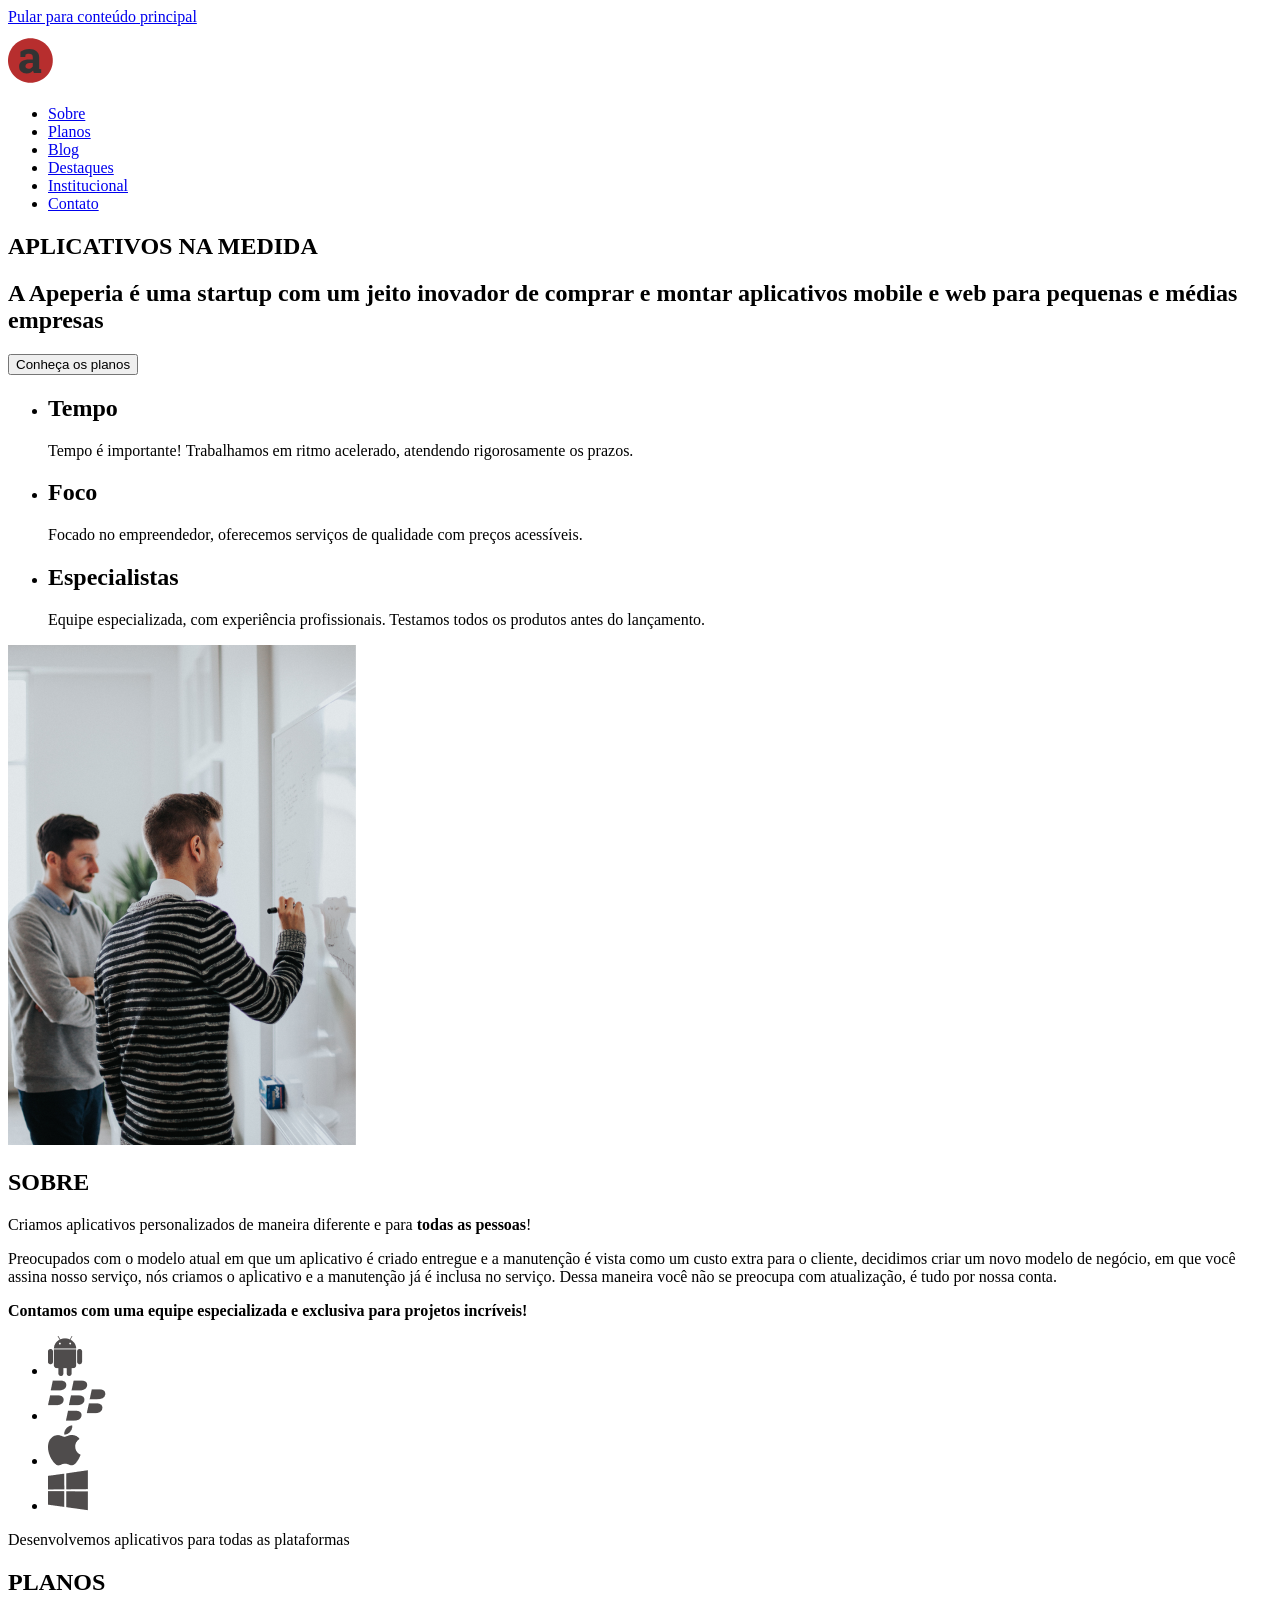
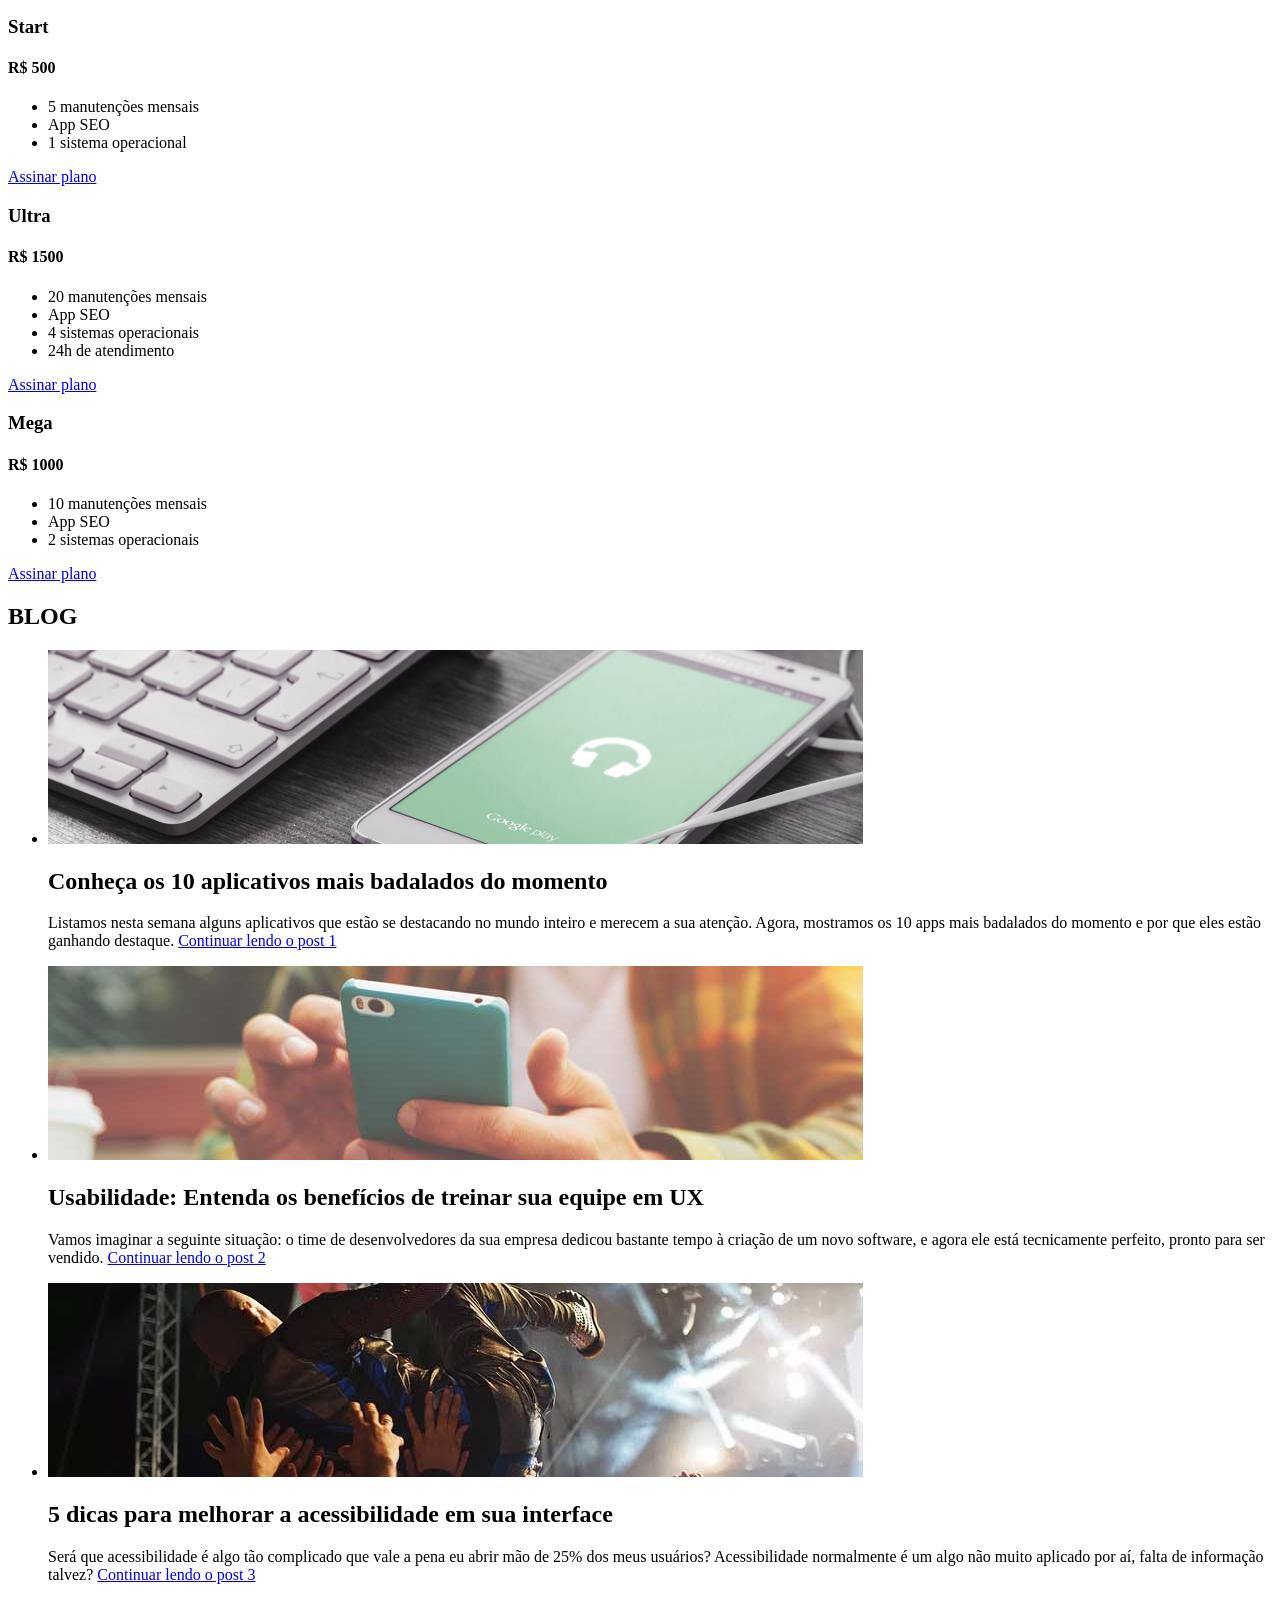
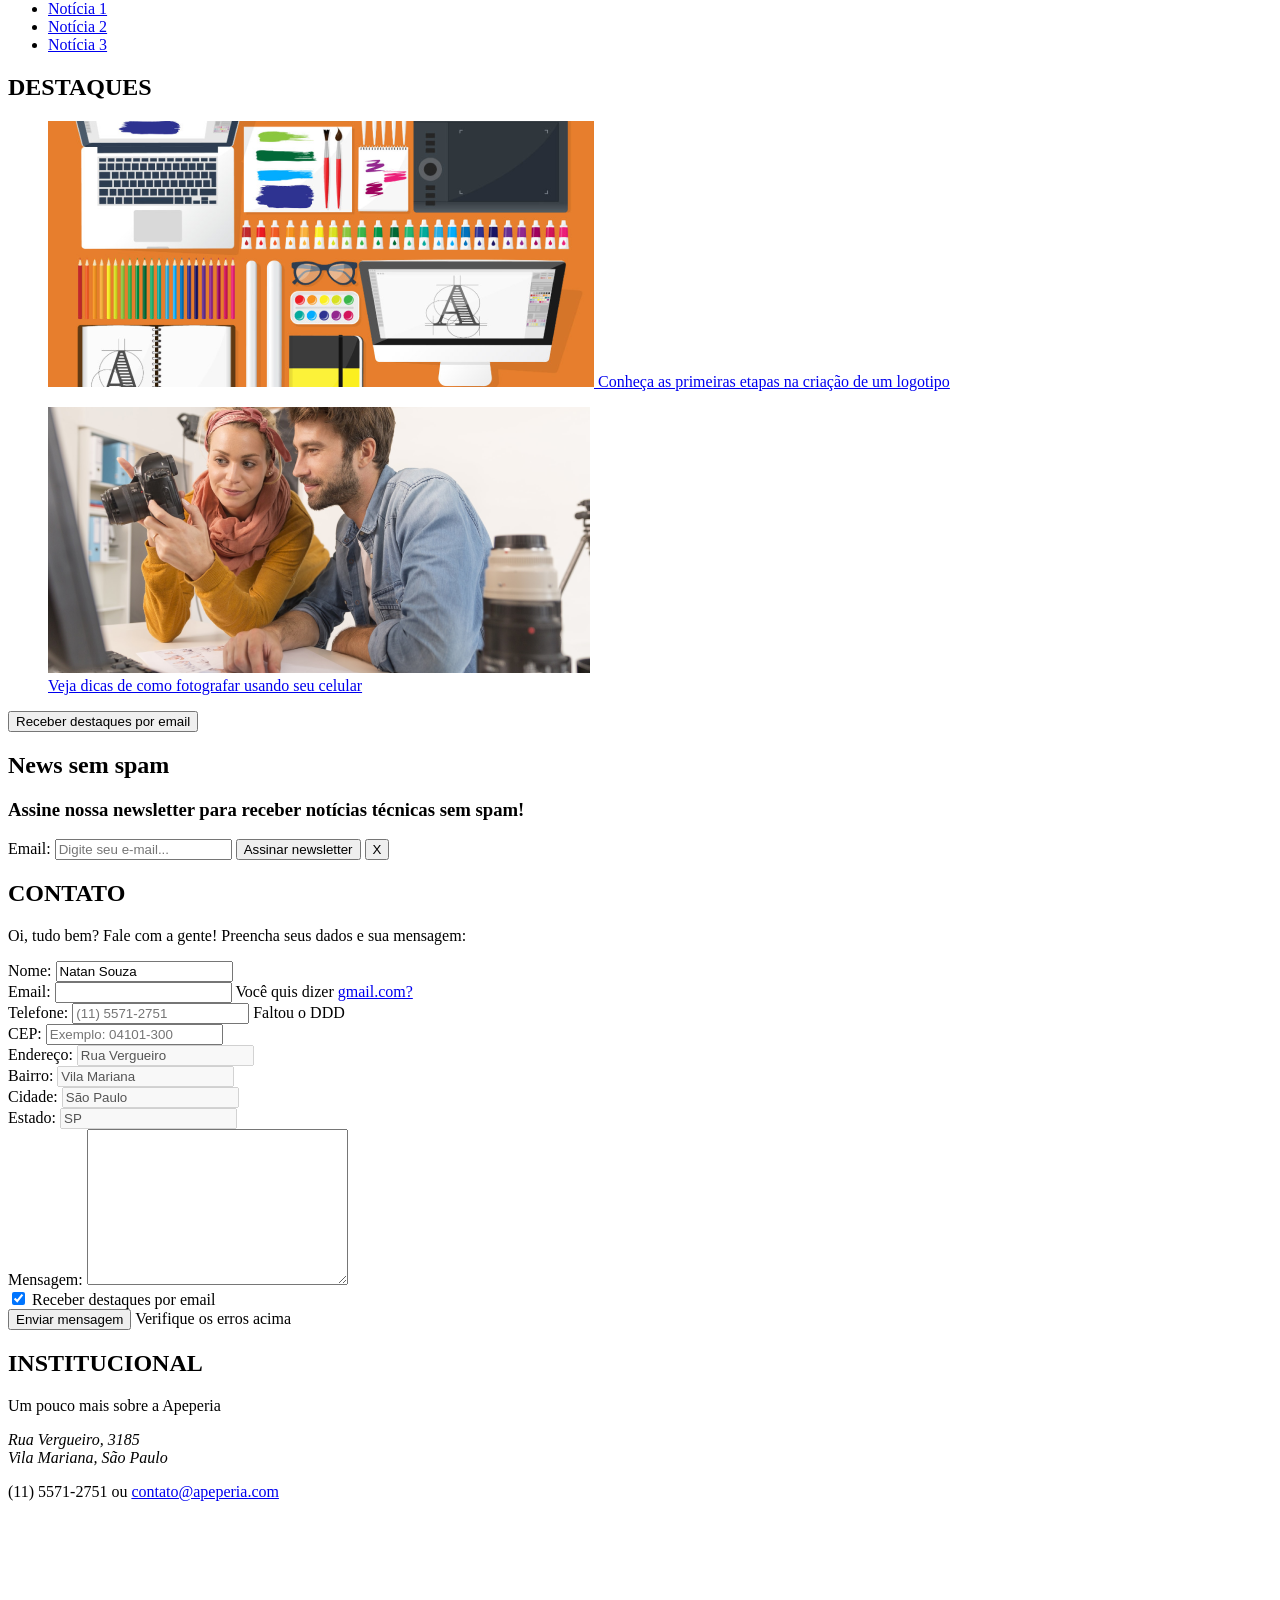
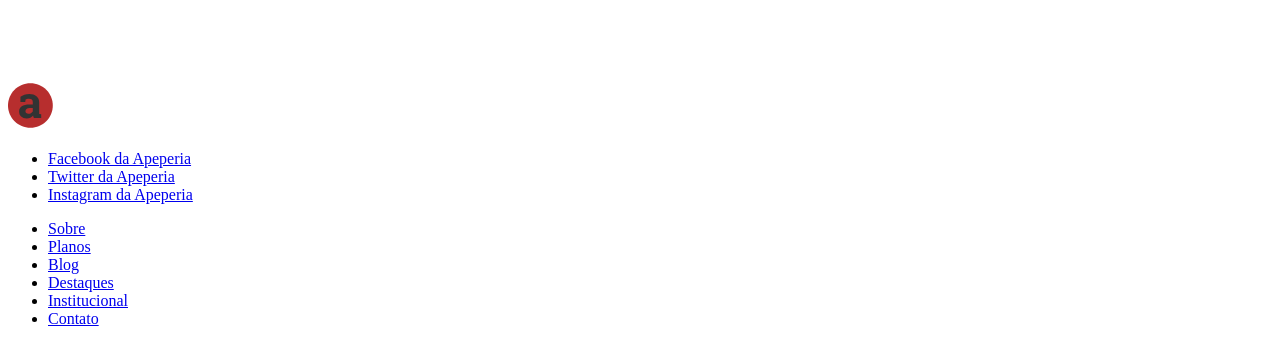
==== commit 64097195: "index" ====
--- a/index.html
+++ b/index.html
@@ -113,7 +113,7 @@
 
       <section class="secaoSobre clearfix">
         <div class="container">
-          <img src="img/sobre-apeperia.png" class="secaoSobre-imgDestaque" alt>
+          <img src="App assesibilidade/img/sobre-apeperia.png" class="secaoSobre-imgDestaque" alt>
           <h2 class="secaoSobre-titulo tituloPadrao">
             SOBRE
           </h2>
@@ -130,10 +130,10 @@
           </p>
 
           <ul class="secaoSobre-plataformas">
-            <li><img src="img/android.png" alt="Android"></li>
-            <li><img src="img/blackberry.png" alt="Blackberry"></li>
-            <li><img src="img/apple.png" alt="iOS"></li>
-            <li><img src="img/windowsphone.png" alt="Windows Phone"></li>
+            <li><img src="App assesibilidade/img/android.png" alt="Android"></li>
+            <li><img src="App assesibilidade/img/blackberry.png" alt="Blackberry"></li>
+            <li><img src="App assesibilidade/img/apple.png" alt="iOS"></li>
+            <li><img src="App assesibilidade/img/windowsphone.png" alt="Windows Phone"></li>
           </ul>
           <p>
             Desenvolvemos aplicativos para todas as plataformas
@@ -206,7 +206,7 @@
 
           <li id="new0" class="listaDeArtigos-item">
             <article class="listaDeArtigos-artigo">
-              <img src="img/10-aplicativos-mais-baixados.png" class="listaDeArtigos-artigo-img" alt="Teclado da Apple e um celular Android">
+              <img src="App assesibilidade/img/10-aplicativos-mais-baixados.png" class="listaDeArtigos-artigo-img" alt="Teclado da Apple e um celular Android">
               <h2 class="listaDeArtigos-artigo-titulo">
                 Conheça os 10 aplicativos mais badalados do momento
               </h2>
@@ -221,7 +221,7 @@
 
           <li id="new1" class="listaDeArtigos-item">
             <article class="listaDeArtigos-artigo">
-              <img src="img/ux-usabilidade.jpg" class="listaDeArtigos-artigo-img" alt="Pessoa segurando um celular">
+              <img src="App assesibilidade/img/ux-usabilidade.jpg"listaDeArtigos-artigo-img" alt="Pessoa segurando um celular">
               <h2 class="listaDeArtigos-artigo-titulo">
                 Usabilidade: Entenda os benefícios de treinar sua equipe em UX
               </h2>
@@ -236,7 +236,7 @@
 
           <li id="new2" class="listaDeArtigos-item">
             <article class="listaDeArtigos-artigo">
-              <img src="img/dicas-acessibilidade.jpg" class="listaDeArtigos-artigo-img" alt="Pessoas levantando um senhor para ver melhor um show">
+              <img src="App assesibilidade/img/dicas-acessibilidade.jpg" class="listaDeArtigos-artigo-img" alt="Pessoas levantando um senhor para ver melhor um show">
               <h2 class="listaDeArtigos-artigo-titulo">
                 5 dicas para melhorar a acessibilidade em sua interface
               </h2>
@@ -279,7 +279,7 @@
 
           <a href="http://blog.apeperia.com.br/design/conheca-primeiras-etapas-criacao-logotipo-teste-teste&quot; class="secaoDestaques-link" aria-labelledby="tituloDestaque1">
             <figure class="secaoDestaques-destaque">
-              <img src="img/comecando-criar-logotipo.png" class="secaoDestaques-destaque-img" alt="Ferramentas de designer. Ilustração">
+              <img src="App assesibilidade/img/comecando-criar-logotipo.png" class="secaoDestaques-destaque-img" alt="Ferramentas de designer. Ilustração">
               <figpcation class="secaoDestaques-destaque-titulo" id="tituloDestaque1">
                 Conheça as primeiras etapas na criação de um logotipo
               </figpcation>
@@ -288,7 +288,7 @@
 
           <a href="http://blog.apeperia.com.br/design/dicas-como-fotografar-com-celular&quot; class="secaoDestaques-link" aria-labelledby="tituloDestaque2">
             <figure class="secaoDestaques-destaque">
-              <img src="img/dicas-fotografia.png" class="secaoDestaques-destaque-img" alt="Moça mostrando câmera para rapaz">
+              <img src="App assesibilidade/img/dicas-fotografia.png" class="secaoDestaques-destaque-img" alt="Moça mostrando câmera para rapaz">
               <figcaption class="secaoDestaques-destaque-titulo" id="tituloDestaque2">
                 Veja dicas de como fotografar usando seu celular
               </figcaption>
@@ -425,7 +425,7 @@
             </p>
           </div>
 
-          <video src="img/formacao-java.mp4" class="secaoInstitucional-video">
+          <video src="App assesibilidade/img/formacao-java.mp4" class="secaoInstitucional-video">
           </video>
 
         </div>
@@ -435,7 +435,7 @@
     <footer class="rodape">
       <div class="container">
 
-        <img src="img/logo-apeperia.svg" class="rodape-logo" alt="Logotipo apeperia">
+        <img src="App assesibilidade/img/logo-apeperia.svg" class="rodape-logo" alt="Logotipo apeperia">
 
         <ul class="rodape-social">
           <li>
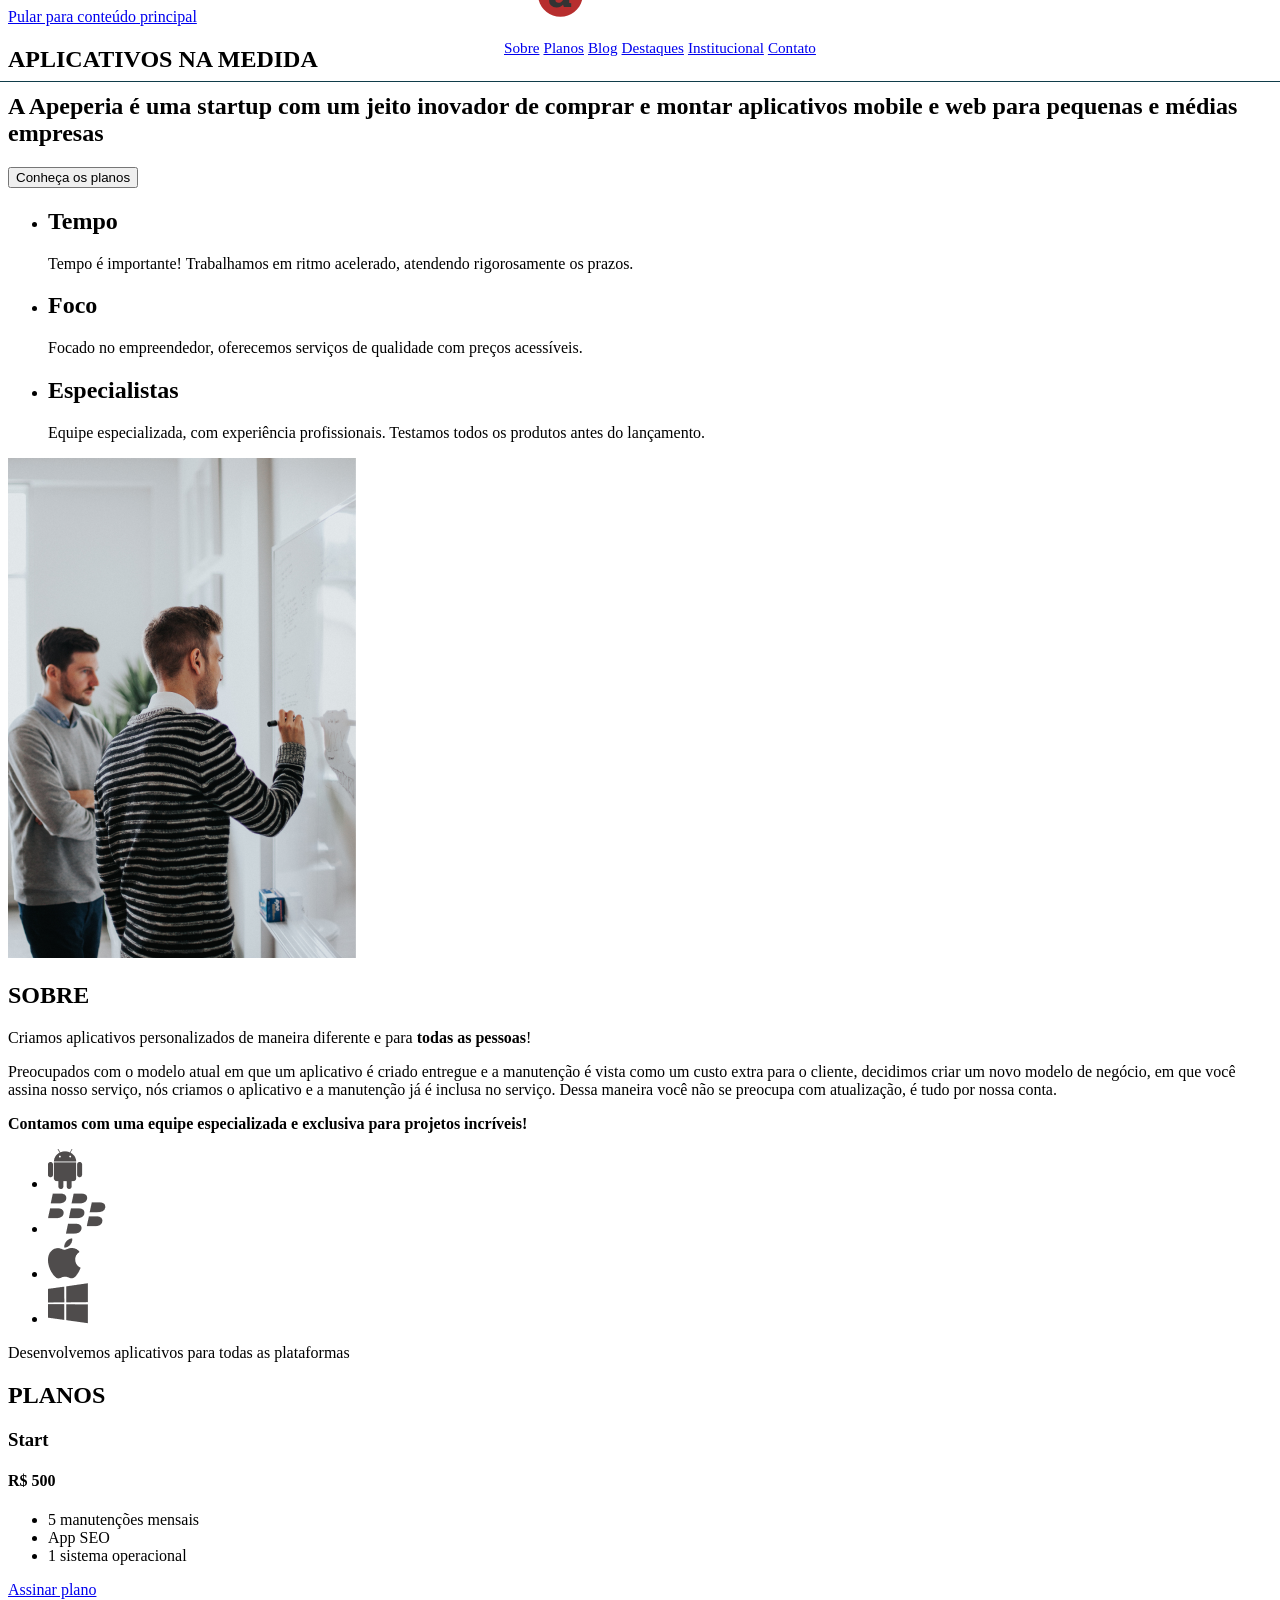
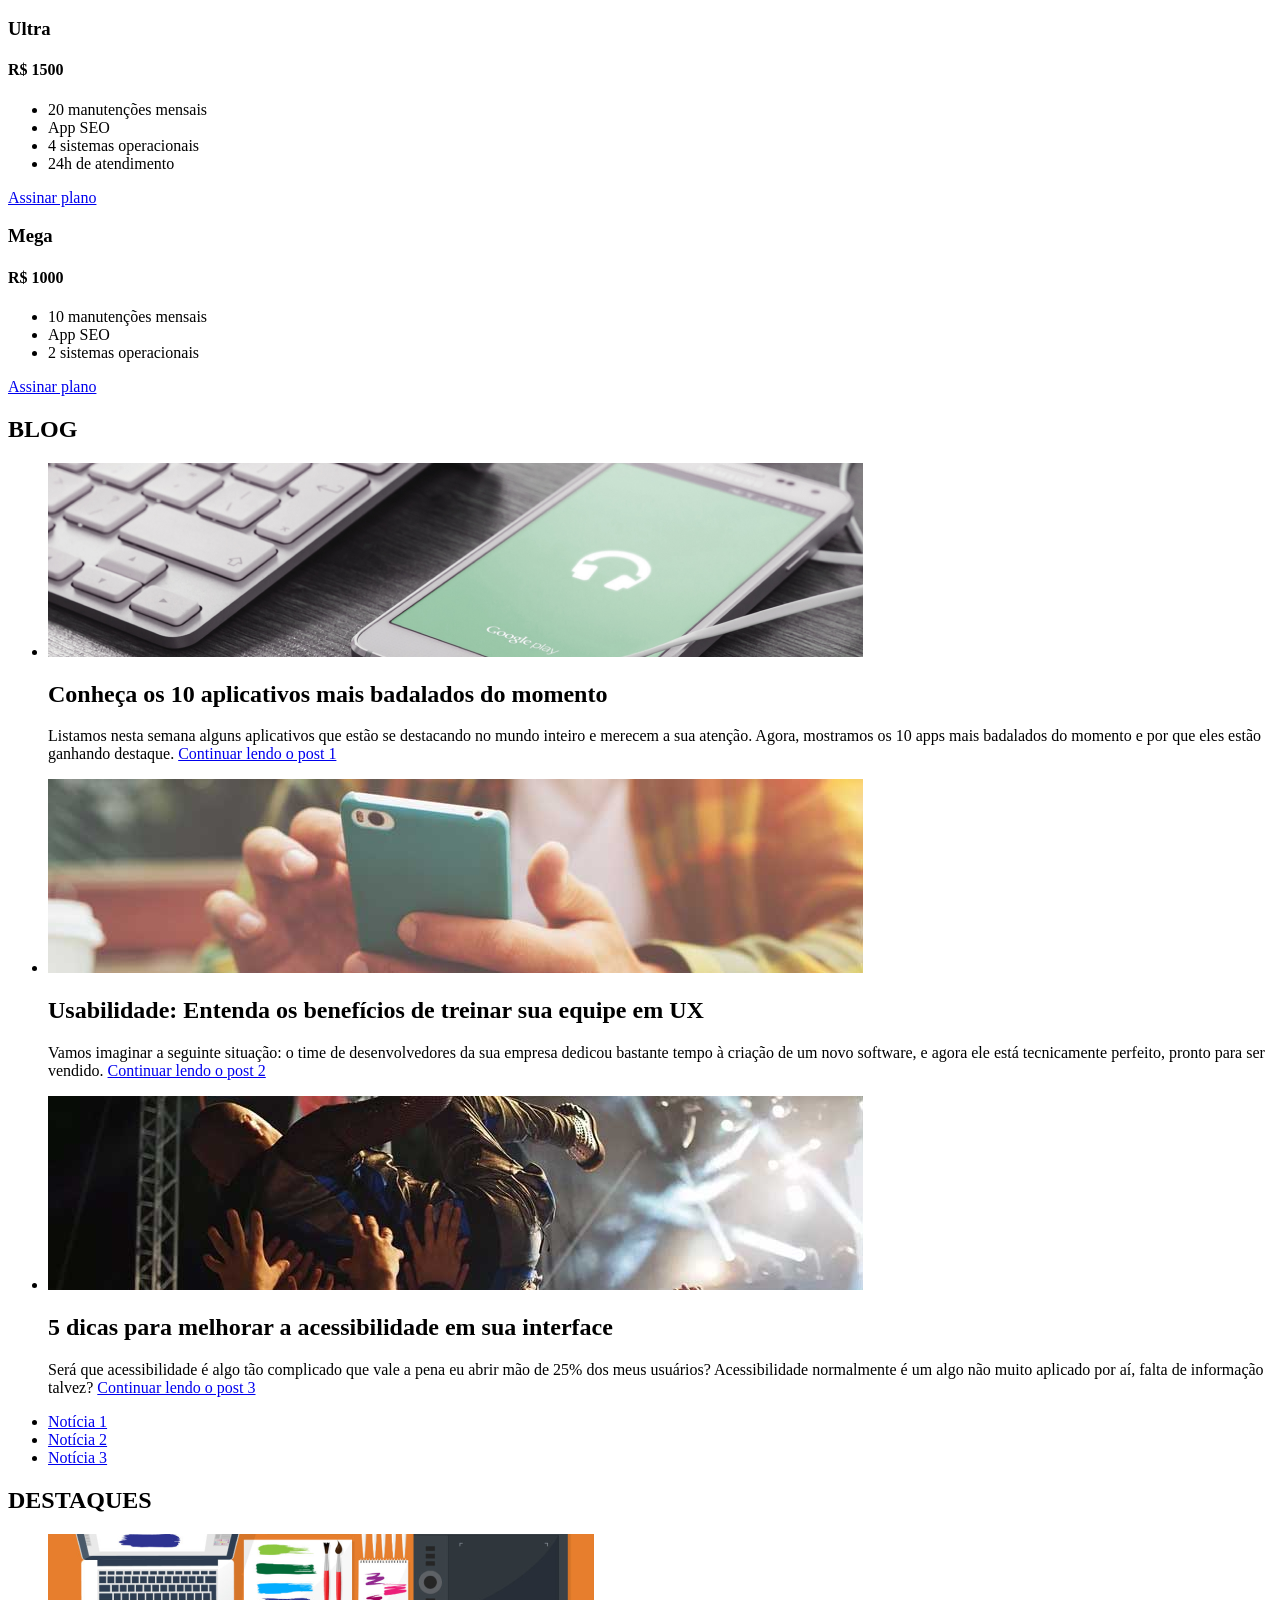
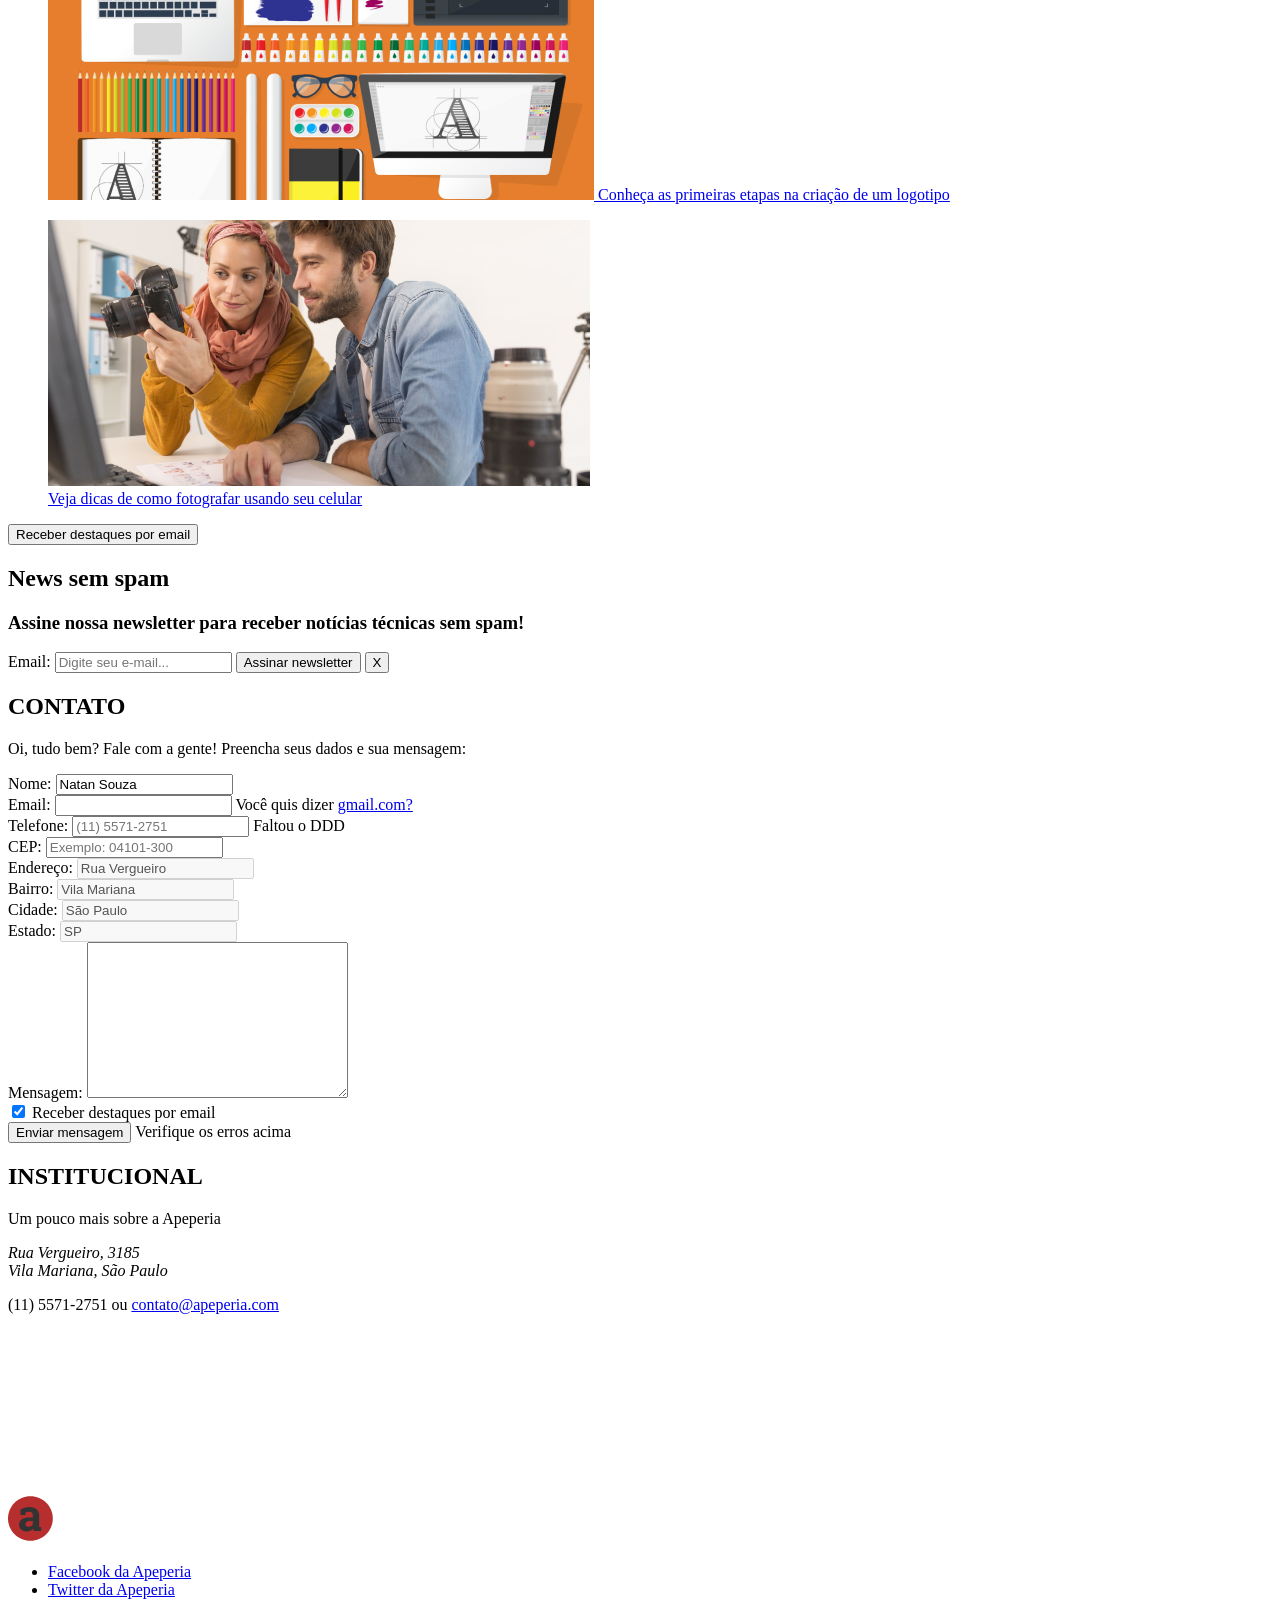
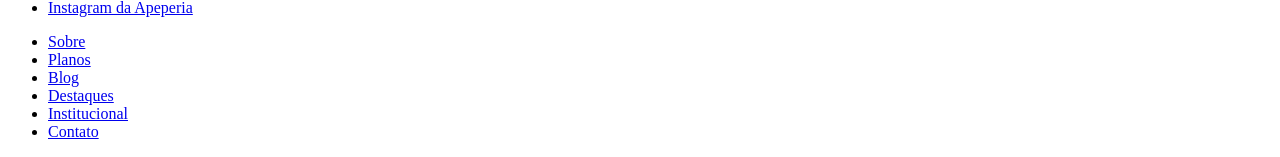
==== commit 2160351d: "index" ====
--- a/index.html
+++ b/index.html
@@ -28,8 +28,8 @@
     <a href="#conteudoPrincipal" class="pularNavegacao">Pular para conteúdo principal</a>
 
     <header class="cabecalho container">
-      <a href="https://www.google.com&quot; class="cabecalho-logo" title="Home Apeperia">
-        <svg width="205" height="59" viewBox="0 0 205 59" version="1.1" xmlns="http://www.w3.org/2000/svg&quot; xmlns:xlink="http://www.w3.org/1999/xlink"&gt;
+      <a href="https://www.google.com class="cabecalho-logo" title="Home Apeperia">
+        <svg width="205" height="59" viewBox="0 0 205 59" version="1.1" xmlns="http://www.w3.org/2000/svg xmlns:xlink="http://www.w3.org/1999/xlink">
           <title>Logotipo da Apeperia</title>
 <!--                    <desc>Created using Figma</desc>-->
           <g id="Canvas" transform="translate(-2230 1001)">
@@ -130,10 +130,10 @@
           </p>
 
           <ul class="secaoSobre-plataformas">
-            <li><img src="App assesibilidade/img/android.png" alt="Android"></li>
-            <li><img src="App assesibilidade/img/blackberry.png" alt="Blackberry"></li>
-            <li><img src="App assesibilidade/img/apple.png" alt="iOS"></li>
-            <li><img src="App assesibilidade/img/windowsphone.png" alt="Windows Phone"></li>
+            <li><img src="img/android.png" alt="Android"></li>
+            <li><img src="img/blackberry.png" alt="Blackberry"></li>
+            <li><img src="img/apple.png" alt="iOS"></li>
+            <li><img src="img/windowsphone.png" alt="Windows Phone"></li>
           </ul>
           <p>
             Desenvolvemos aplicativos para todas as plataformas
@@ -206,7 +206,7 @@
 
           <li id="new0" class="listaDeArtigos-item">
             <article class="listaDeArtigos-artigo">
-              <img src="App assesibilidade/img/10-aplicativos-mais-baixados.png" class="listaDeArtigos-artigo-img" alt="Teclado da Apple e um celular Android">
+              <img src="img/10-aplicativos-mais-baixados.png" class="listaDeArtigos-artigo-img" alt="Teclado da Apple e um celular Android">
               <h2 class="listaDeArtigos-artigo-titulo">
                 Conheça os 10 aplicativos mais badalados do momento
               </h2>
@@ -221,7 +221,7 @@
 
           <li id="new1" class="listaDeArtigos-item">
             <article class="listaDeArtigos-artigo">
-              <img src="App assesibilidade/img/ux-usabilidade.jpg"listaDeArtigos-artigo-img" alt="Pessoa segurando um celular">
+              <img src="img/ux-usabilidade.jpg"listaDeArtigos-artigo-img" alt="Pessoa segurando um celular">
               <h2 class="listaDeArtigos-artigo-titulo">
                 Usabilidade: Entenda os benefícios de treinar sua equipe em UX
               </h2>
@@ -236,7 +236,7 @@
 
           <li id="new2" class="listaDeArtigos-item">
             <article class="listaDeArtigos-artigo">
-              <img src="App assesibilidade/img/dicas-acessibilidade.jpg" class="listaDeArtigos-artigo-img" alt="Pessoas levantando um senhor para ver melhor um show">
+              <img src="img/dicas-acessibilidade.jpg" class="listaDeArtigos-artigo-img" alt="Pessoas levantando um senhor para ver melhor um show">
               <h2 class="listaDeArtigos-artigo-titulo">
                 5 dicas para melhorar a acessibilidade em sua interface
               </h2>
@@ -277,9 +277,9 @@
         <div class="container">
           <h2 class="secaoDestaques-titulo tituloPadrao">DESTAQUES</h2>
 
-          <a href="http://blog.apeperia.com.br/design/conheca-primeiras-etapas-criacao-logotipo-teste-teste&quot; class="secaoDestaques-link" aria-labelledby="tituloDestaque1">
+          <a href="http://blog.apeperia.com.br/design/conheca-primeiras-etapas-criacao-logotipo-teste-teste" class="secaoDestaques-link" aria-labelledby="tituloDestaque1">
             <figure class="secaoDestaques-destaque">
-              <img src="App assesibilidade/img/comecando-criar-logotipo.png" class="secaoDestaques-destaque-img" alt="Ferramentas de designer. Ilustração">
+              <img src="img/comecando-criar-logotipo.png" class="secaoDestaques-destaque-img" alt="Ferramentas de designer. Ilustração">
               <figpcation class="secaoDestaques-destaque-titulo" id="tituloDestaque1">
                 Conheça as primeiras etapas na criação de um logotipo
               </figpcation>
@@ -288,7 +288,7 @@
 
           <a href="http://blog.apeperia.com.br/design/dicas-como-fotografar-com-celular&quot; class="secaoDestaques-link" aria-labelledby="tituloDestaque2">
             <figure class="secaoDestaques-destaque">
-              <img src="App assesibilidade/img/dicas-fotografia.png" class="secaoDestaques-destaque-img" alt="Moça mostrando câmera para rapaz">
+              <img src="img/dicas-fotografia.png" class="secaoDestaques-destaque-img" alt="Moça mostrando câmera para rapaz">
               <figcaption class="secaoDestaques-destaque-titulo" id="tituloDestaque2">
                 Veja dicas de como fotografar usando seu celular
               </figcaption>
@@ -425,7 +425,7 @@
             </p>
           </div>
 
-          <video src="App assesibilidade/img/formacao-java.mp4" class="secaoInstitucional-video">
+          <video src="img/formacao-java.mp4" class="secaoInstitucional-video">
           </video>
 
         </div>
@@ -435,7 +435,7 @@
     <footer class="rodape">
       <div class="container">
 
-        <img src="App assesibilidade/img/logo-apeperia.svg" class="rodape-logo" alt="Logotipo apeperia">
+        <img src="img/logo-apeperia.svg" class="rodape-logo" alt="Logotipo apeperia">
 
         <ul class="rodape-social">
           <li>
--- a/css/cabecalho.css
+++ b/css/cabecalho.css
@@ -0,0 +1,70 @@
+
+.cabecalho {
+    position: absolute;
+    top: -2.5em;
+    left: 50%;
+    transform: translate(-50%);
+    text-align: center;
+    width: 100%;
+    border-bottom: 1px solid #103d4a;
+    padding-bottom: .5em;
+}
+
+
+.cabecalho-logo {
+    margin-bottom: .2em;
+}
+
+
+.cabecalho-logo-img {
+    margin: 0 auto;
+    display: block;
+    transition: filter .3s;
+}
+
+
+.cabecalho-logo-img:hover,
+.cabecalho-logo-img:focus {
+    filter: brightness(1.2);
+}
+
+
+.cabecalho-nav {
+    text-align: center;
+}
+
+
+.cabecalho-nav-item {
+    display: inline-block;
+    line-height: 1;
+    margin: 0.5;
+    font-size: .95em;
+}
+
+.cabecalho-nav-item-a{
+    text-decoration: nome;
+    color: #fff;
+    font-family: "Open Sans", serif;
+}
+
+.cabecalho-nav-item-a:hover,
+.cabecalho-nav-item-a:focus{
+    text-decoration: underline;
+}
+
+@media (min-windth: 830) {
+
+    .cabecalho{
+        border-bottom: 0;
+        padding-bottom: 0;
+    }
+
+    .cabecalho-logo{
+        float: left;
+    }
+    .cabecalho-nav {
+        float: right;
+        margin-top: 1em;
+    }
+}
+
